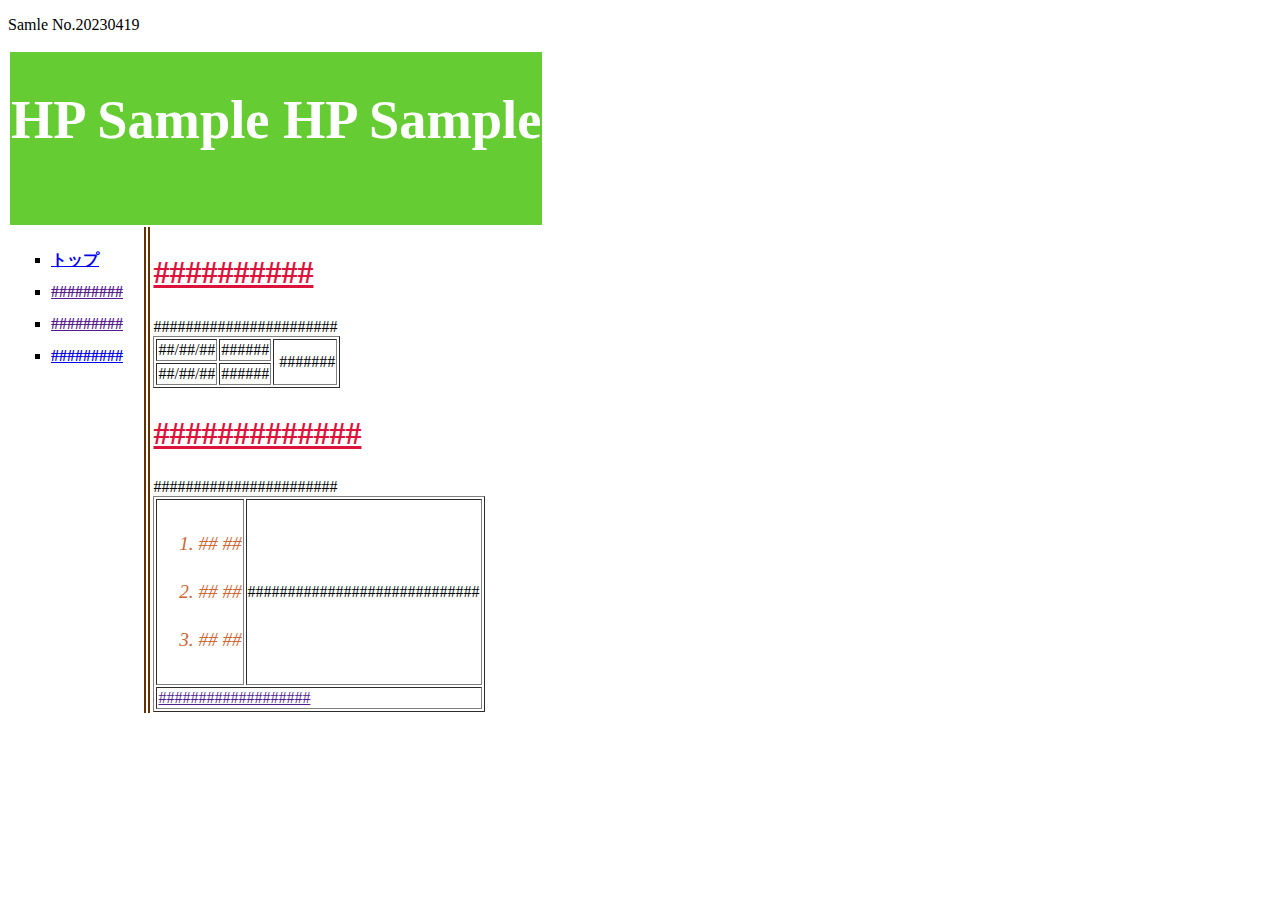
==== index.html @ be8fa56a "Add files via upload" ====
<!DOCTYPE html>
<html lang="ja">
<head>
    <meta charset="UTF-8">
    <meta http-equiv="X-UA-Compatible" content="IE=edge">
    <meta name="viewport" content="width=device-width, initial-scale=1.0">
    <title> HPサンプルトップ</title>
    <link rel="stylesheet" href="style.css">
</head>
<body>
<p>Samle No.20230419</p>
<table border="0">
    <tr>
        <td colspan="2" id="top">
            <h1>HP Sample HP Sample</h1>
            <br>
            <img src="" alt="">
        </td>
    </tr>
    <tr>
        <td id="navi">
            <ul>
                <li><a href="index.html">トップ</a></li>
                <li><a href=""">#########</a></li>
                <li><a href="">#########</a></li>
                <li><a href="mailto:">#########</a></li>
                <a href="" target="_blank"><img src="" width="50px"></a>
            </ul>
        </td>
        <td>
            <h2>##########</h2>
            #######################<br>
            <table border="1">
                <tr>
                    <td>##/##/##</td>
                    <td>######</td>
                    <td rowspan="2"><img src=""> ####### </td>
                </tr>
                <tr>
                    <td>##/##/##</td>
                    <td>######</td>
                </tr>
            </table>
            <h2>#############</h2>
            #######################<br>
            <table border="1">
                <tr>
                    <td>
                        <ol>
                            <li>  ##  ##  </li>
                            <li>  ##  ##  </li>
                            <li>  ##  ##  </li>
                        </ol>
                    </td>
                    <td>#############################</td>
                </tr>
                <tr>
                    <td colspan="2"><a href="">###################</a></td>
                </tr>
            </table>
        </td>
    </tr>
</table>
</body>
</html>
---- style.css ----
body {
    background-image: url();
    background-repeat: repeat-y;
}
#top {
    color: #ffffff;
    background-color: #66cc33;
}
#navi {
    vertical-align: top;
    border-right-width: 6px;
    border-right-style: double;
    border-right-color: #663300;
}
h1 {
    font-size: 340%;
    text-align: center;
}
h2 {
    font-size: 200%;
    text-decoration: underline;
    color: crimson;
}
ol {
    font-style: italic;
    font-size: 120%;
    line-height: 2.5;
    color: #cc6633;
}
ul {
    font-weight: bold;
    line-height: 2;
    background-image: url();
    list-style-type: square;
}
a:hover {
    position: relative;
    left: 2px;
    top: 2px;
}
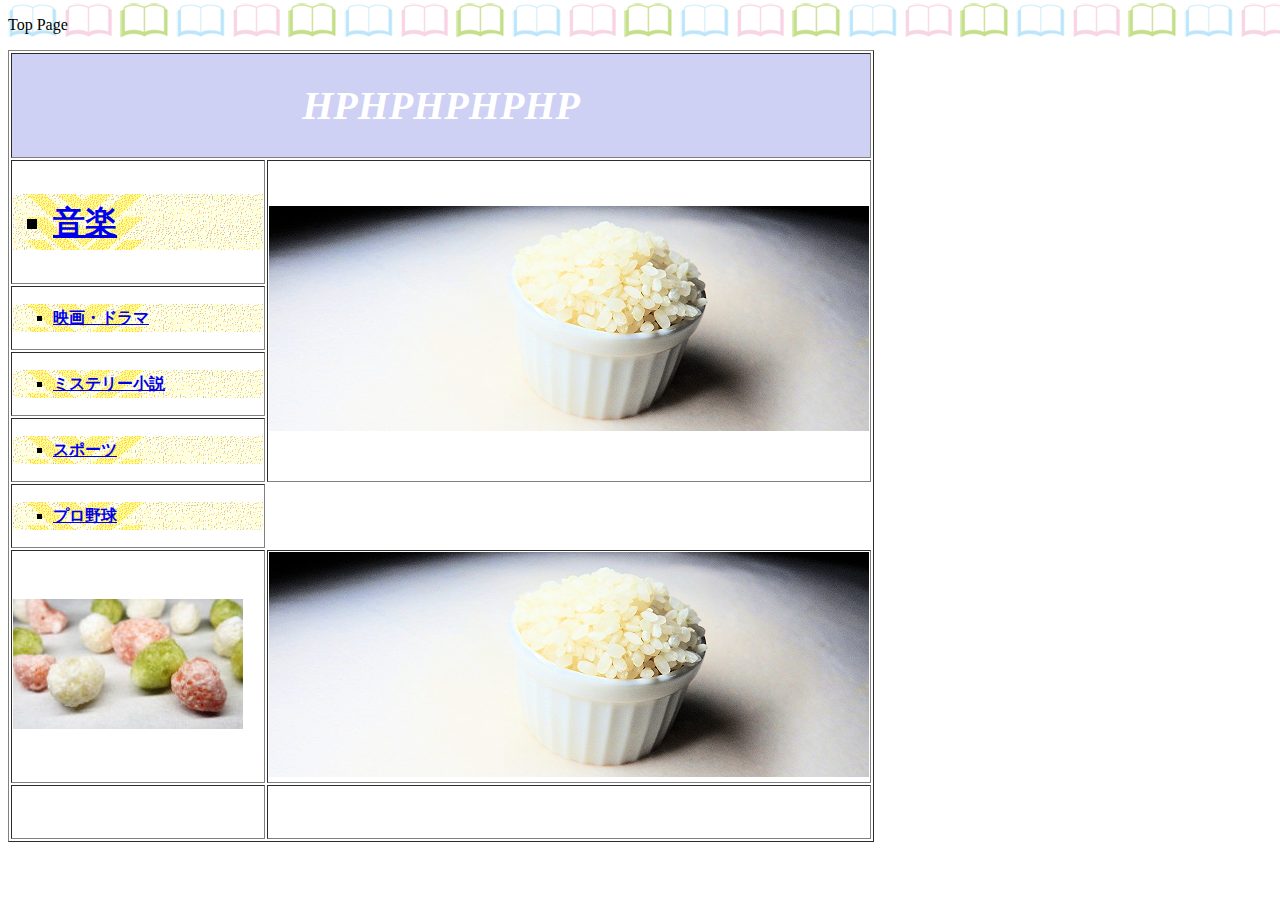
==== commit 01977e60: "Add files via upload" ====
--- a/index.html
+++ b/index.html
@@ -4,62 +4,40 @@
     <meta charset="UTF-8">
     <meta http-equiv="X-UA-Compatible" content="IE=edge">
     <meta name="viewport" content="width=device-width, initial-scale=1.0">
-    <title> HPサンプルトップ</title>
+    <title>HP Sample Top</title>
     <link rel="stylesheet" href="style.css">
 </head>
 <body>
-<p>Samle No.20230419</p>
-<table border="0">
+<p>Top Page</p>
+<table border="1">
+    <tr><td colspan="2" id="top"><h1>HPHPHPHPHP</h1></td></tr>
     <tr>
-        <td colspan="2" id="top">
-            <h1>HP Sample HP Sample</h1>
-            <br>
-            <img src="" alt="">
-        </td>
-    </tr>
+        <td class="masa1"><ul>
+                <li><a href="page1.html" target="_blank">音楽</a></li>
+            </ul></td>
+        <td rowspan="4"><img src="pic3.jpg" alt=""></td></tr>
     <tr>
-        <td id="navi">
-            <ul>
-                <li><a href="index.html">トップ</a></li>
-                <li><a href=""">#########</a></li>
-                <li><a href="">#########</a></li>
-                <li><a href="mailto:">#########</a></li>
-                <a href="" target="_blank"><img src="" width="50px"></a>
-            </ul>
-        </td>
-        <td>
-            <h2>##########</h2>
-            #######################<br>
-            <table border="1">
-                <tr>
-                    <td>##/##/##</td>
-                    <td>######</td>
-                    <td rowspan="2"><img src=""> ####### </td>
-                </tr>
-                <tr>
-                    <td>##/##/##</td>
-                    <td>######</td>
-                </tr>
-            </table>
-            <h2>#############</h2>
-            #######################<br>
-            <table border="1">
-                <tr>
-                    <td>
-                        <ol>
-                            <li>  ##  ##  </li>
-                            <li>  ##  ##  </li>
-                            <li>  ##  ##  </li>
-                        </ol>
-                    </td>
-                    <td>#############################</td>
-                </tr>
-                <tr>
-                    <td colspan="2"><a href="">###################</a></td>
-                </tr>
-            </table>
-        </td>
-    </tr>
+        <td><ul>
+                <li><a href="page2.html" target="_blank">映画・ドラマ</a></li>
+            </ul></td></tr>
+    <tr>
+        <td><ul>
+                <li><a href="page3.html" target="_blank">ミステリー小説</a></li>
+            </ul></td></tr>
+    <tr>
+        <td><ul>
+                <li><a href="page4.html" target="_blank">スポーツ</a></li>
+            </ul></td></tr>
+    <tr>
+        <td><ul>
+                <li><a href="page5.html" target="_blank">プロ野球</a></li>
+            </ul></td></tr>
+
+
+    <tr><td class="cell"><img src="pic2.jpg"></td>
+        <td class="cell"><img src="pic3.jpg"></td></tr>
+    <tr><td class="cell"><img src=""></td>
+        <td class="cell"><img src=""></td></tr>
 </table>
 </body>
 </html>--- a/style.css
+++ b/style.css
@@ -1,10 +1,16 @@
 body {
-    background-image: url();
-    background-repeat: repeat-y;
+    background-image: url(back.png);
+    background-repeat: repeat-x;
 }
 #top {
     color: #ffffff;
-    background-color: #66cc33;
+    background-color: #333dcc3d;
+}
+#main {
+    font-size: 200%;
+}
+.miku {
+    text-align: left;
 }
 #navi {
     vertical-align: top;
@@ -12,14 +18,36 @@
     border-right-style: double;
     border-right-color: #663300;
 }
+.masa1 {
+    font-size: 200%;
+    list-style-type: none;
+}
+.cell {
+    width: 250px;
+    height: 50px;
+}
 h1 {
-    font-size: 340%;
+    font-size: 250%;
     text-align: center;
+    font-style: italic;
 }
 h2 {
     font-size: 200%;
     text-decoration: underline;
     color: crimson;
+}
+h3 {
+    font-size: 175%;
+    font-style: italic;
+    color: darkviolet;
+    background-color: antiquewhite;
+    background-image: url(back.png);
+}
+h4 {
+    font-size: 125%;
+    color: #663300;
+    text-align: center;
+    background-image: url(back2.jpg);
 }
 ol {
     font-style: italic;
@@ -29,8 +57,8 @@
 }
 ul {
     font-weight: bold;
-    line-height: 2;
-    background-image: url();
+    line-height: 1.75;
+    background-image: url(back1.png);
     list-style-type: square;
 }
 a:hover {
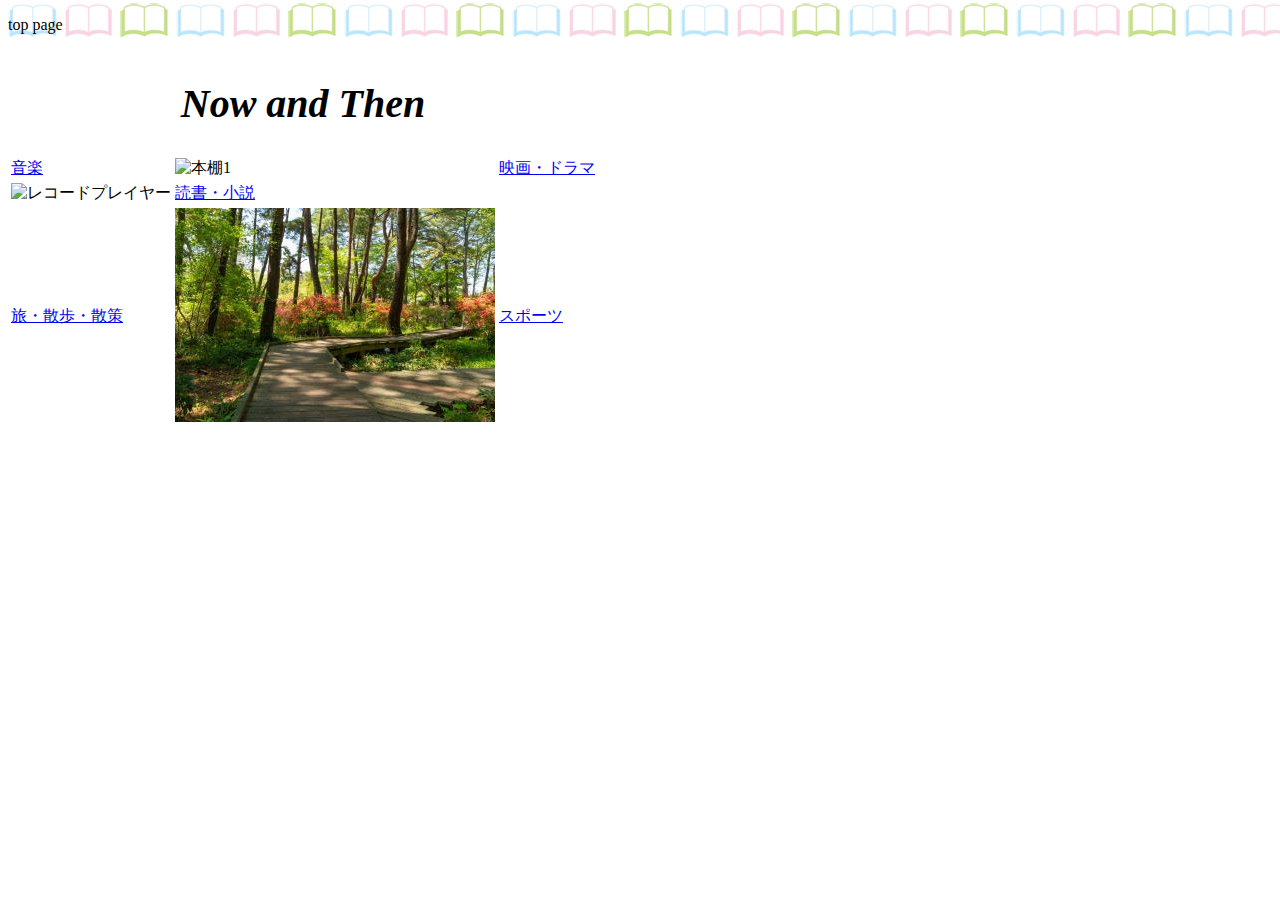
==== commit 224021d5: "Add files via upload" ====
--- a/index.html
+++ b/index.html
@@ -4,40 +4,28 @@
     <meta charset="UTF-8">
     <meta http-equiv="X-UA-Compatible" content="IE=edge">
     <meta name="viewport" content="width=device-width, initial-scale=1.0">
-    <title>HP Sample Top</title>
+    <title>homepage top</title>
     <link rel="stylesheet" href="style.css">
 </head>
 <body>
-<p>Top Page</p>
-<table border="1">
-    <tr><td colspan="2" id="top"><h1>HPHPHPHPHP</h1></td></tr>
+<p>top page</p>
+<table border="0">
+    <tr><td colspan="3"><h1>Now and Then</h1></td></tr>
     <tr>
-        <td class="masa1"><ul>
-                <li><a href="page1.html" target="_blank">音楽</a></li>
-            </ul></td>
-        <td rowspan="4"><img src="pic3.jpg" alt=""></td></tr>
+        <td class="item01"><a href="page1.html" target="_blank">音楽</a></td>
+        <td class="item02"><img src="本棚1_m1.jpg" alt="本棚1" width="320px" height=""></td>
+        <td class="item01"><a href="page2.html" target="_blank">映画・ドラマ</a></td>
+    </tr>
     <tr>
-        <td><ul>
-                <li><a href="page2.html" target="_blank">映画・ドラマ</a></li>
-            </ul></td></tr>
+        <td class="item02"><img src="レコードp1_m1.jpg" alt="レコードプレイヤー"></td>
+        <td class="item01"><a href="page3.html" target="_blank">読書・小説</a></td>
+        <td class="item02"><img src="お菓子2.jpg" alt=""></td>
+    </tr>
     <tr>
-        <td><ul>
-                <li><a href="page3.html" target="_blank">ミステリー小説</a></li>
-            </ul></td></tr>
-    <tr>
-        <td><ul>
-                <li><a href="page4.html" target="_blank">スポーツ</a></li>
-            </ul></td></tr>
-    <tr>
-        <td><ul>
-                <li><a href="page5.html" target="_blank">プロ野球</a></li>
-            </ul></td></tr>
-
-
-    <tr><td class="cell"><img src="pic2.jpg"></td>
-        <td class="cell"><img src="pic3.jpg"></td></tr>
-    <tr><td class="cell"><img src=""></td>
-        <td class="cell"><img src=""></td></tr>
+        <td class="item01"><a href="page4.html" target="_blank">旅・散歩・散策</a></td>
+        <td class="item02"><img src="fukei2_m1.jpg" alt="ベンチ"></td>
+        <td class="item01"><a href="page5.html" target="_blank">スポーツ</a></td>
+    </tr>
 </table>
 </body>
 </html>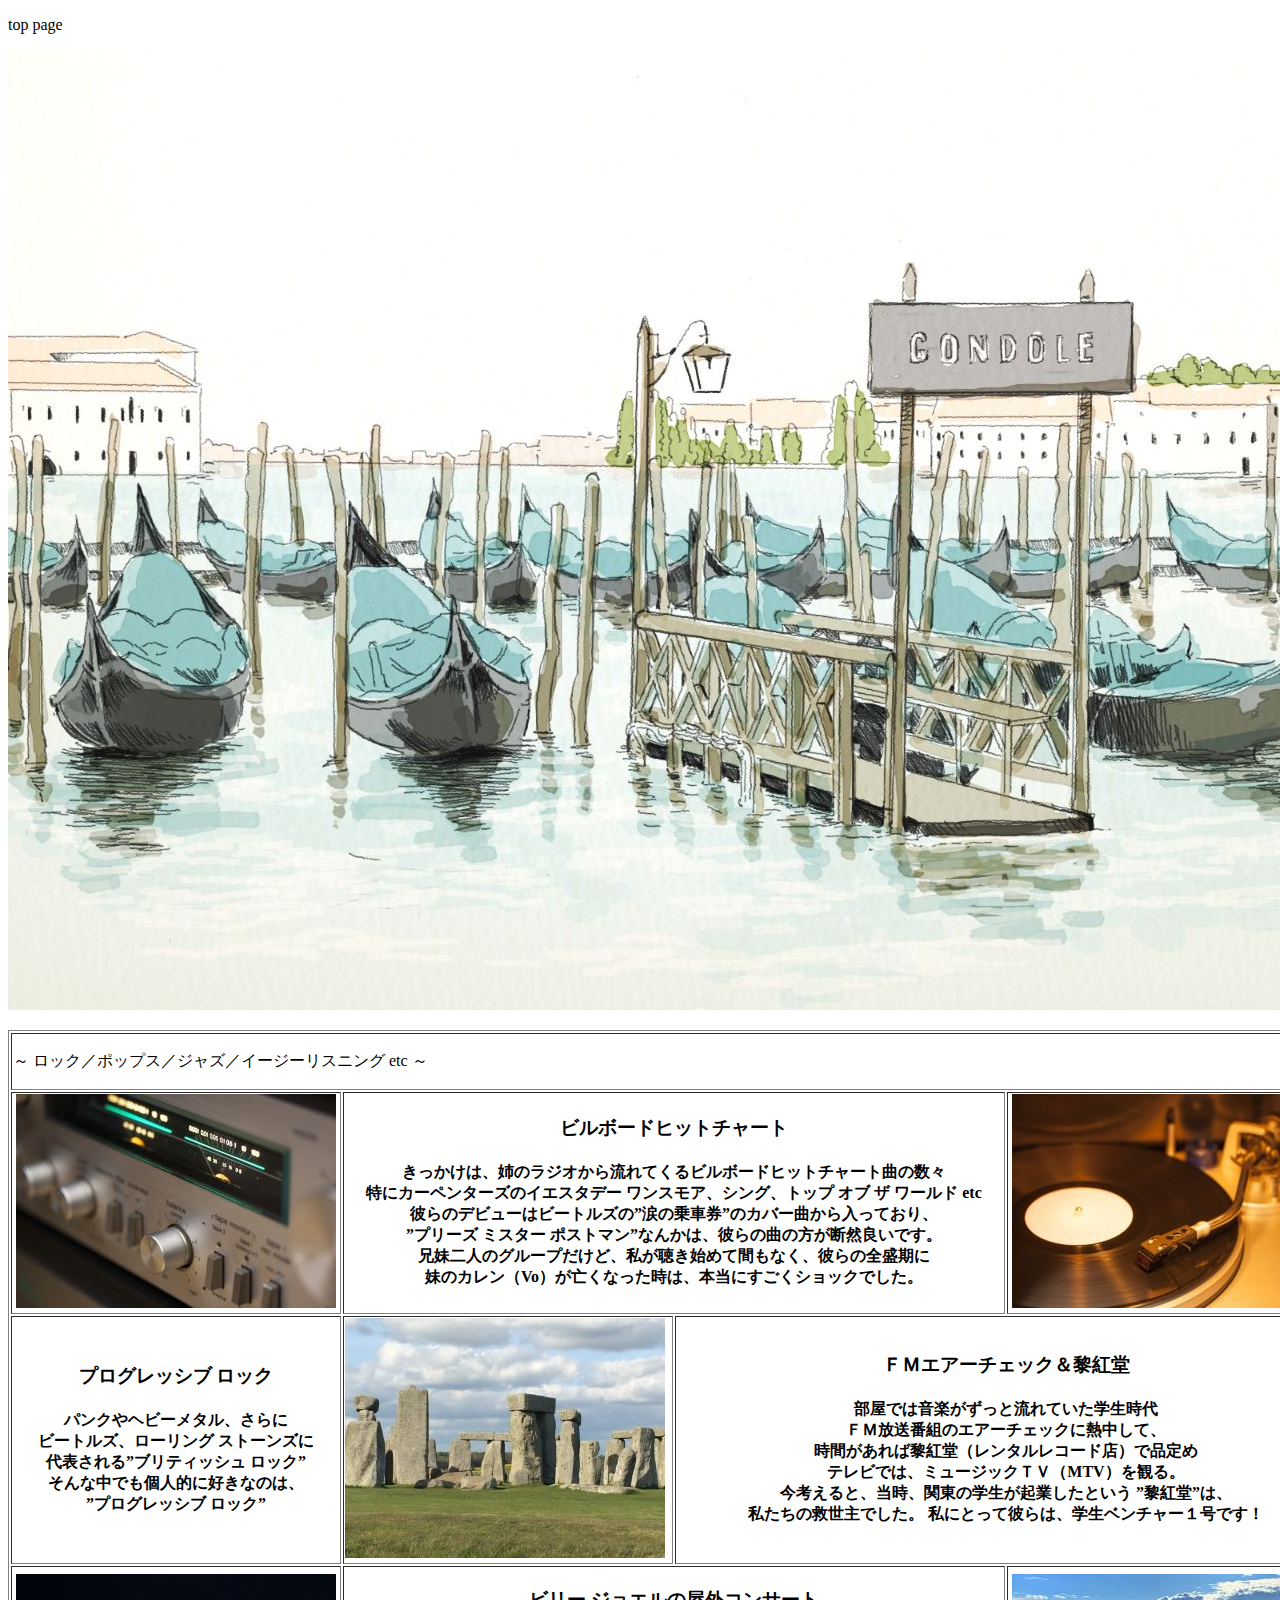
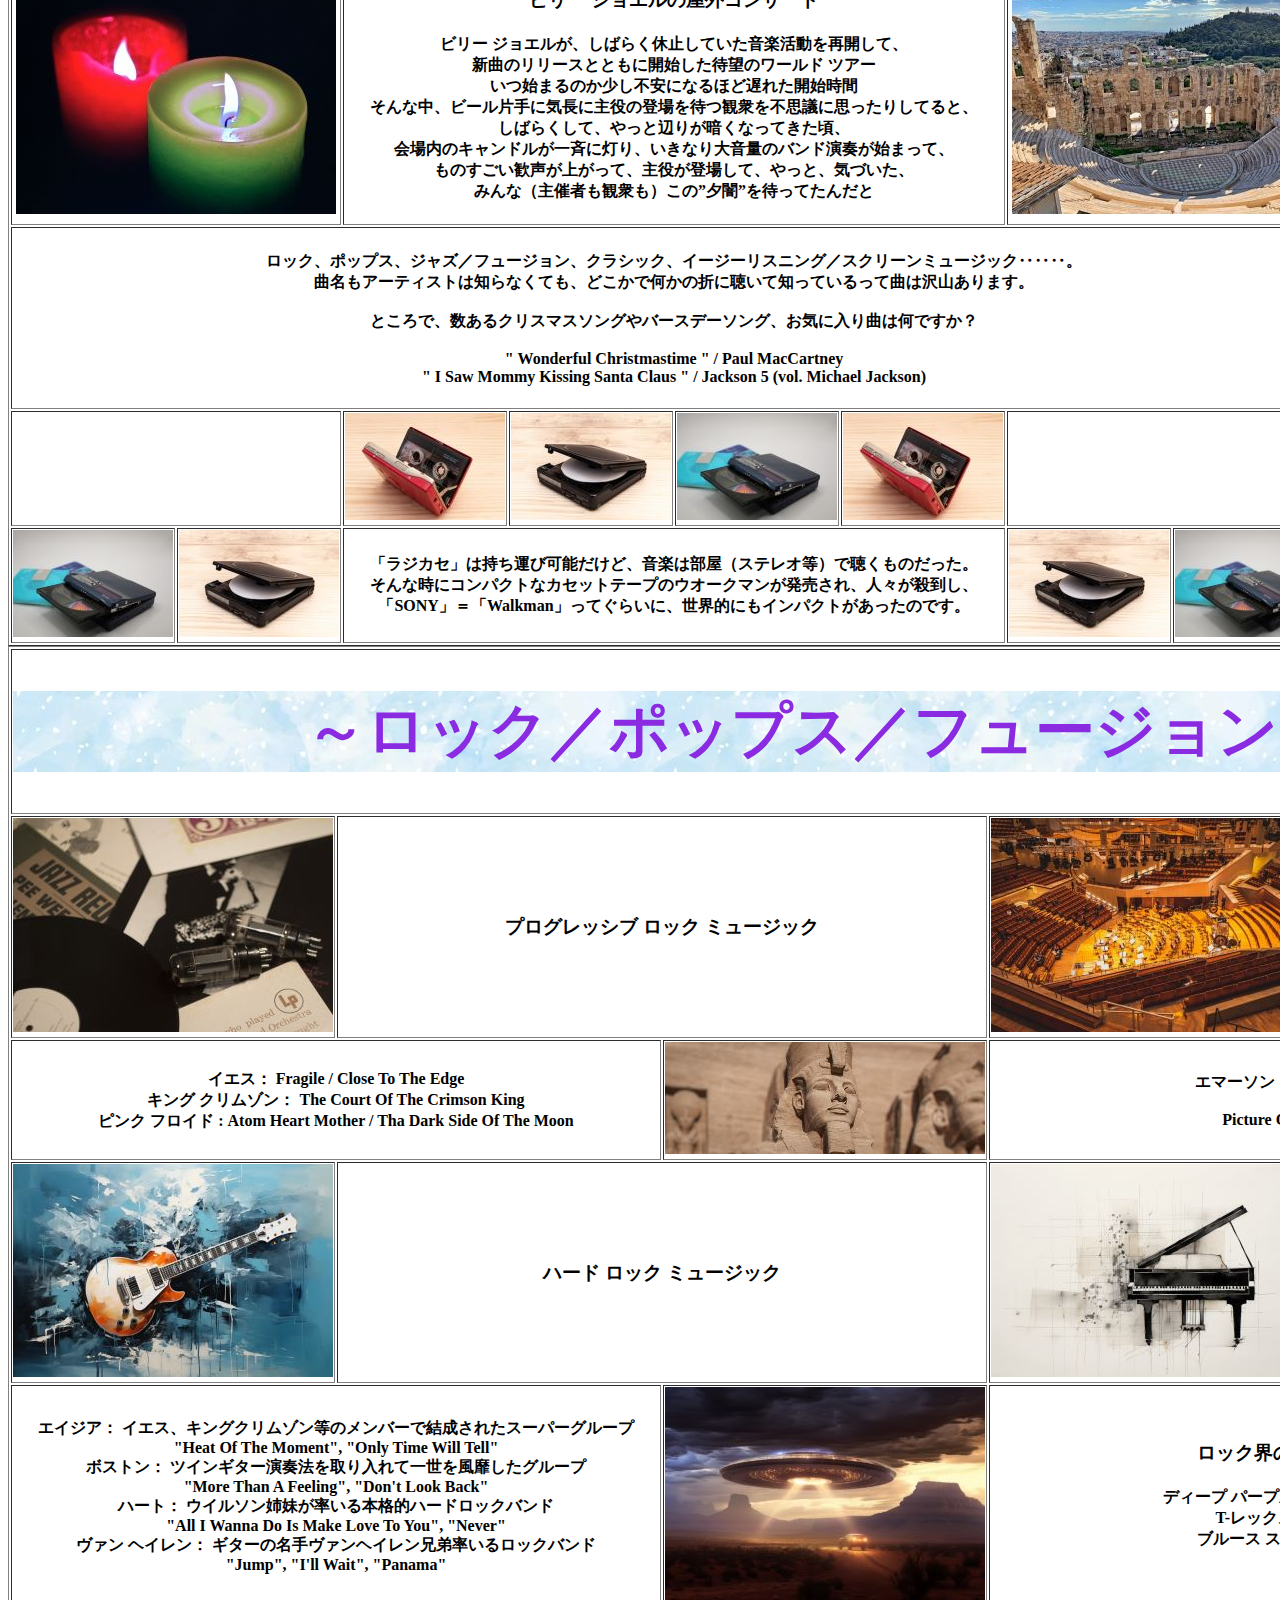
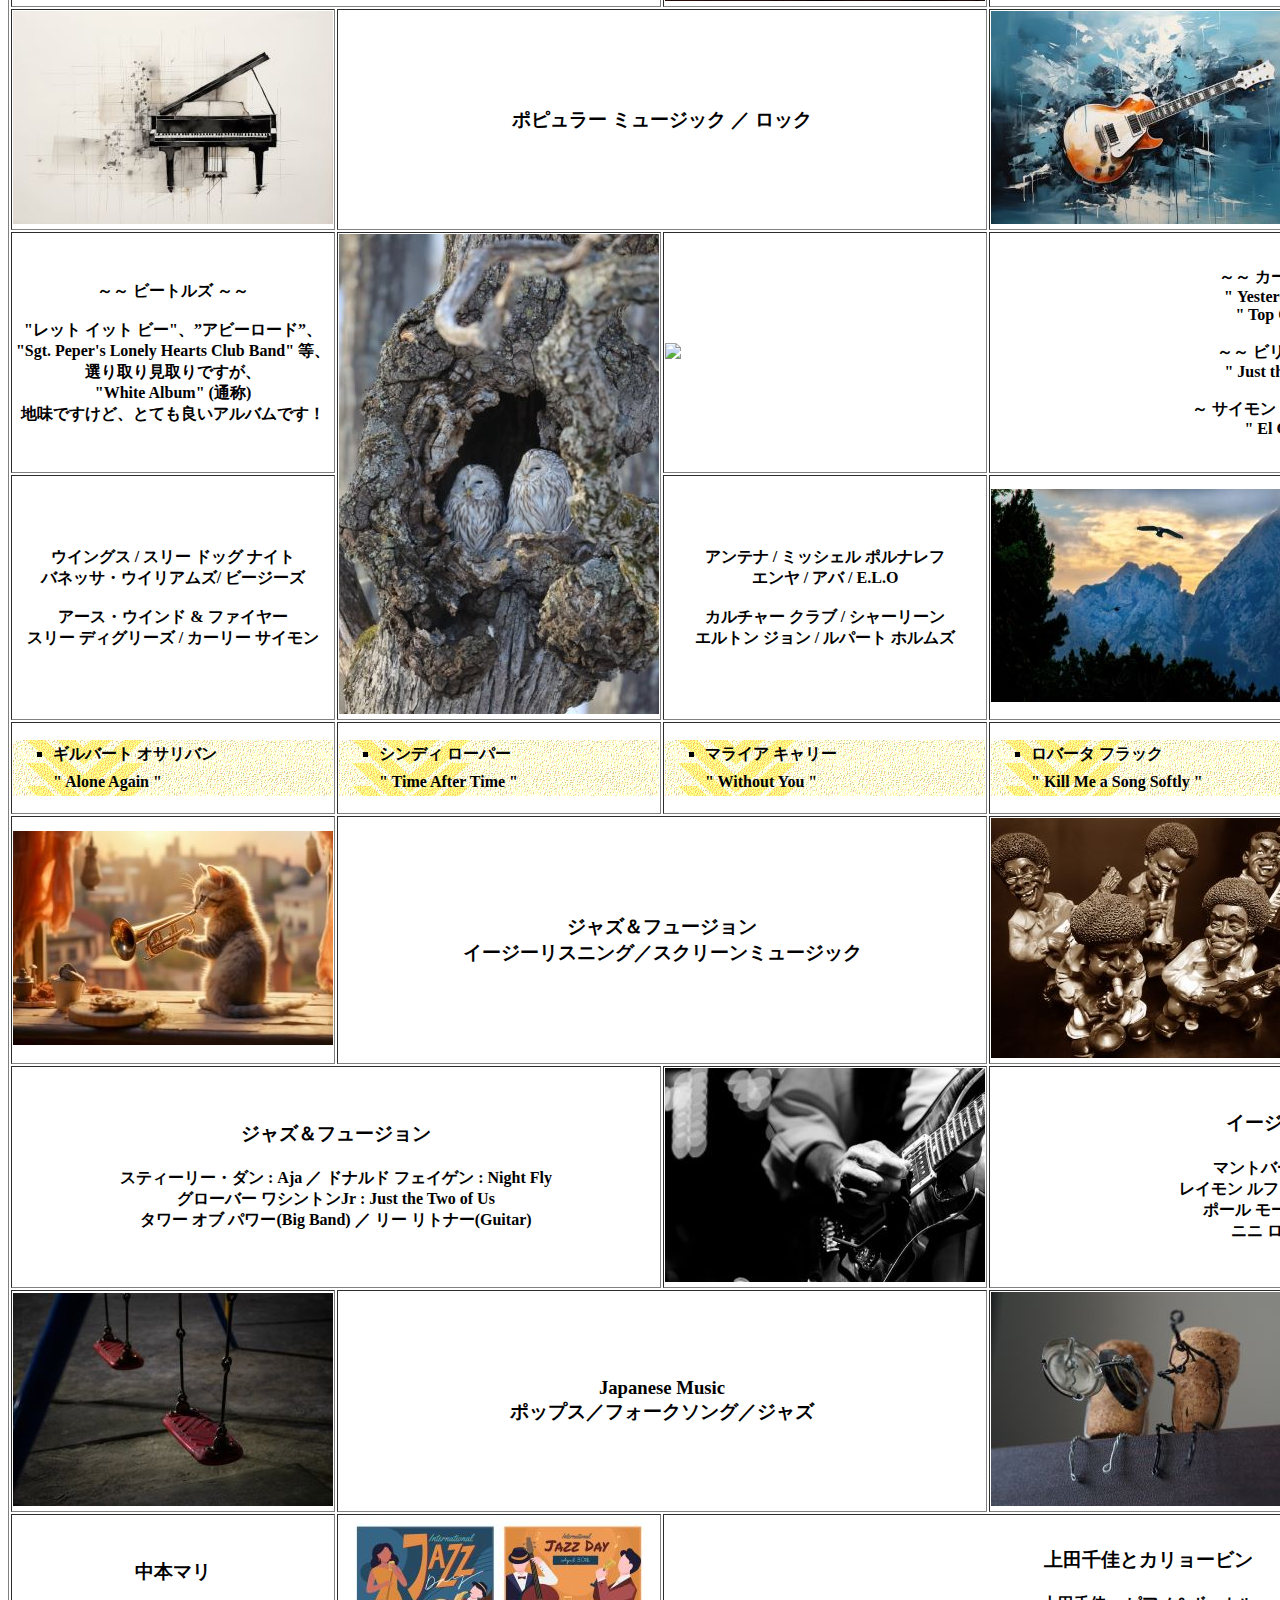
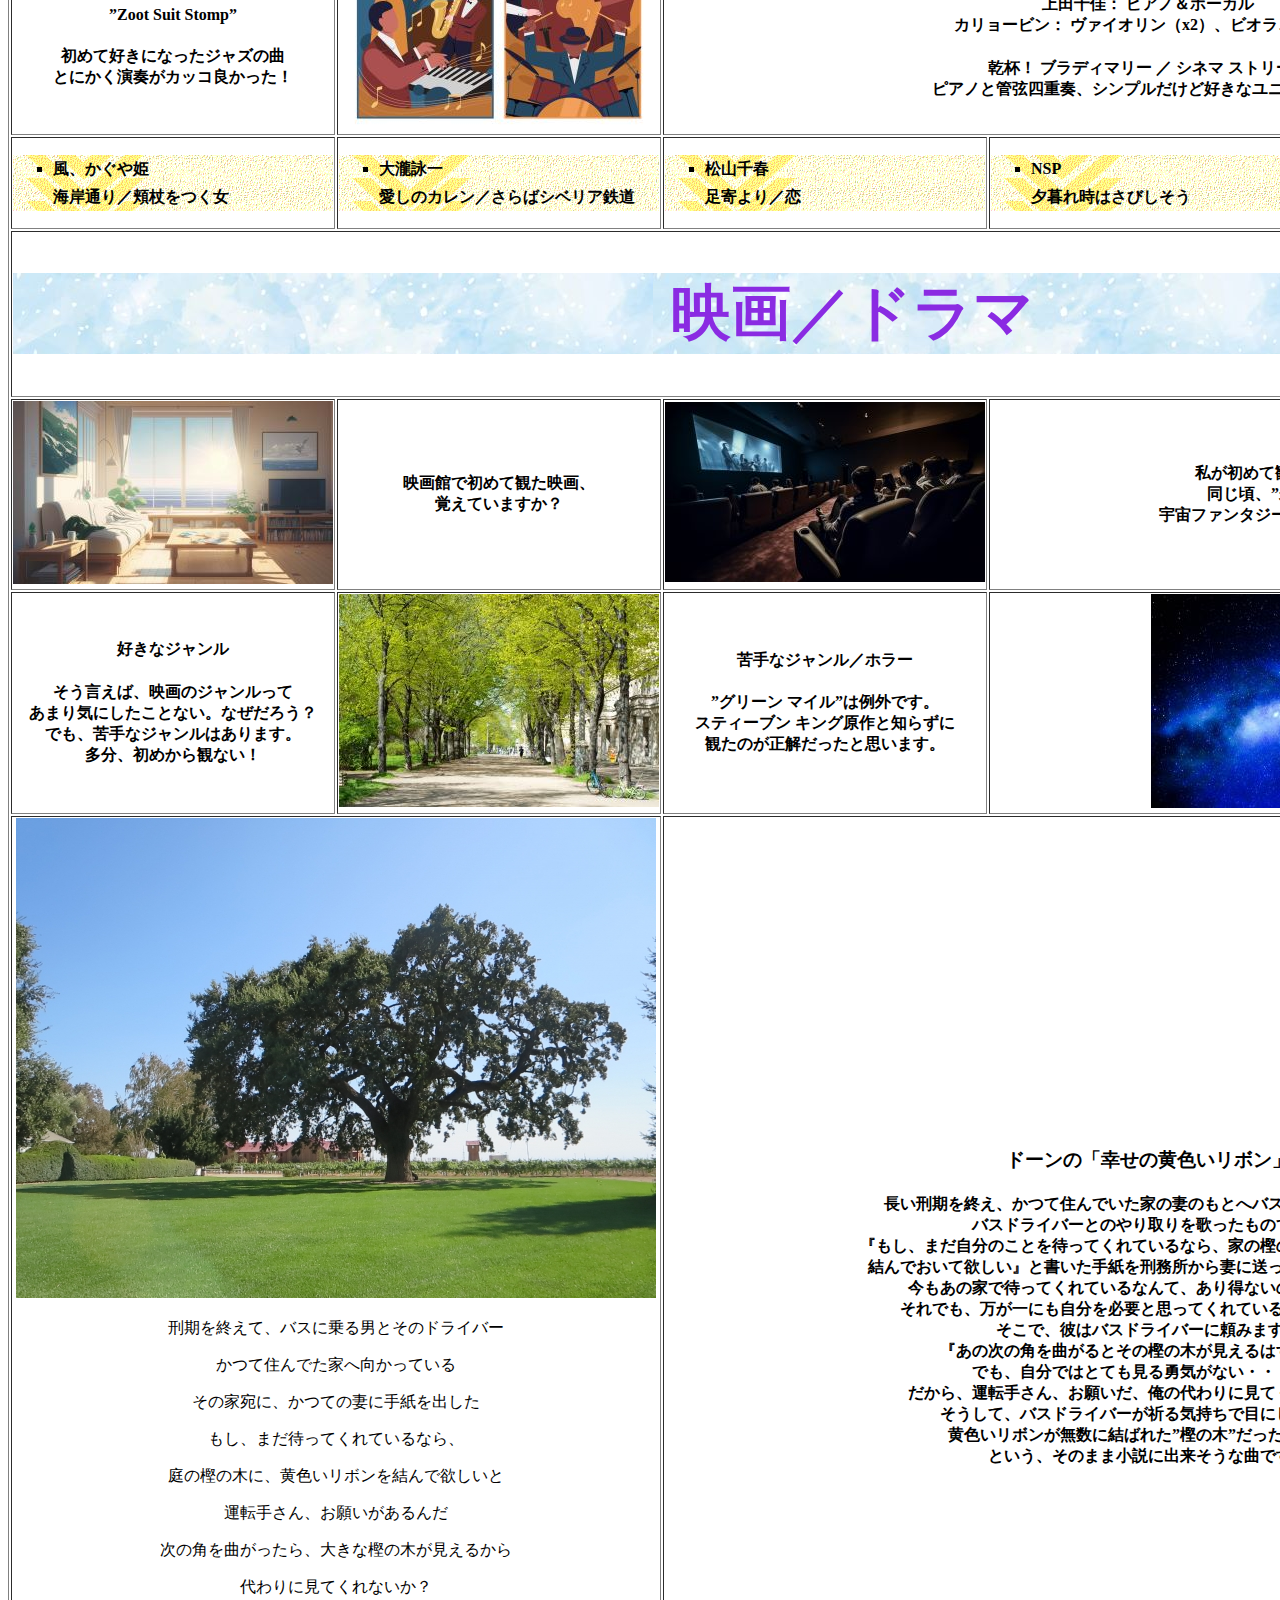
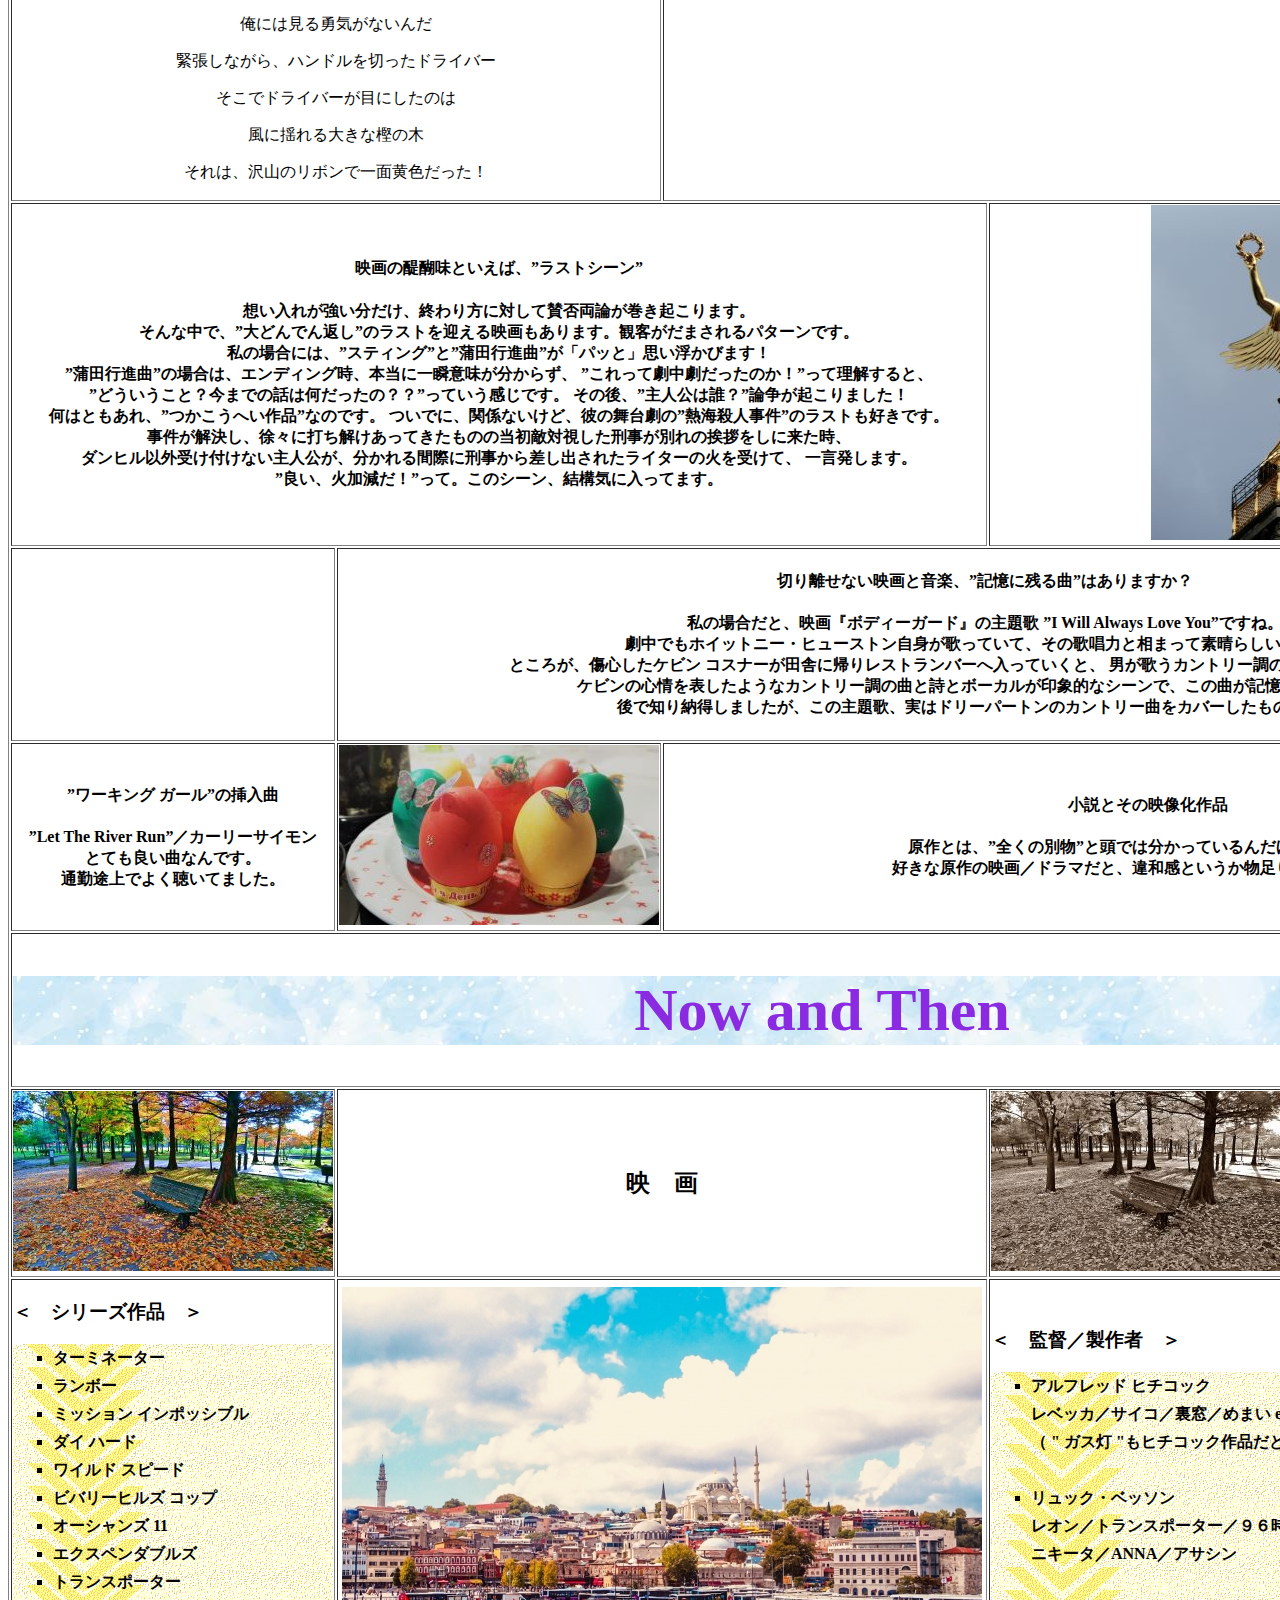
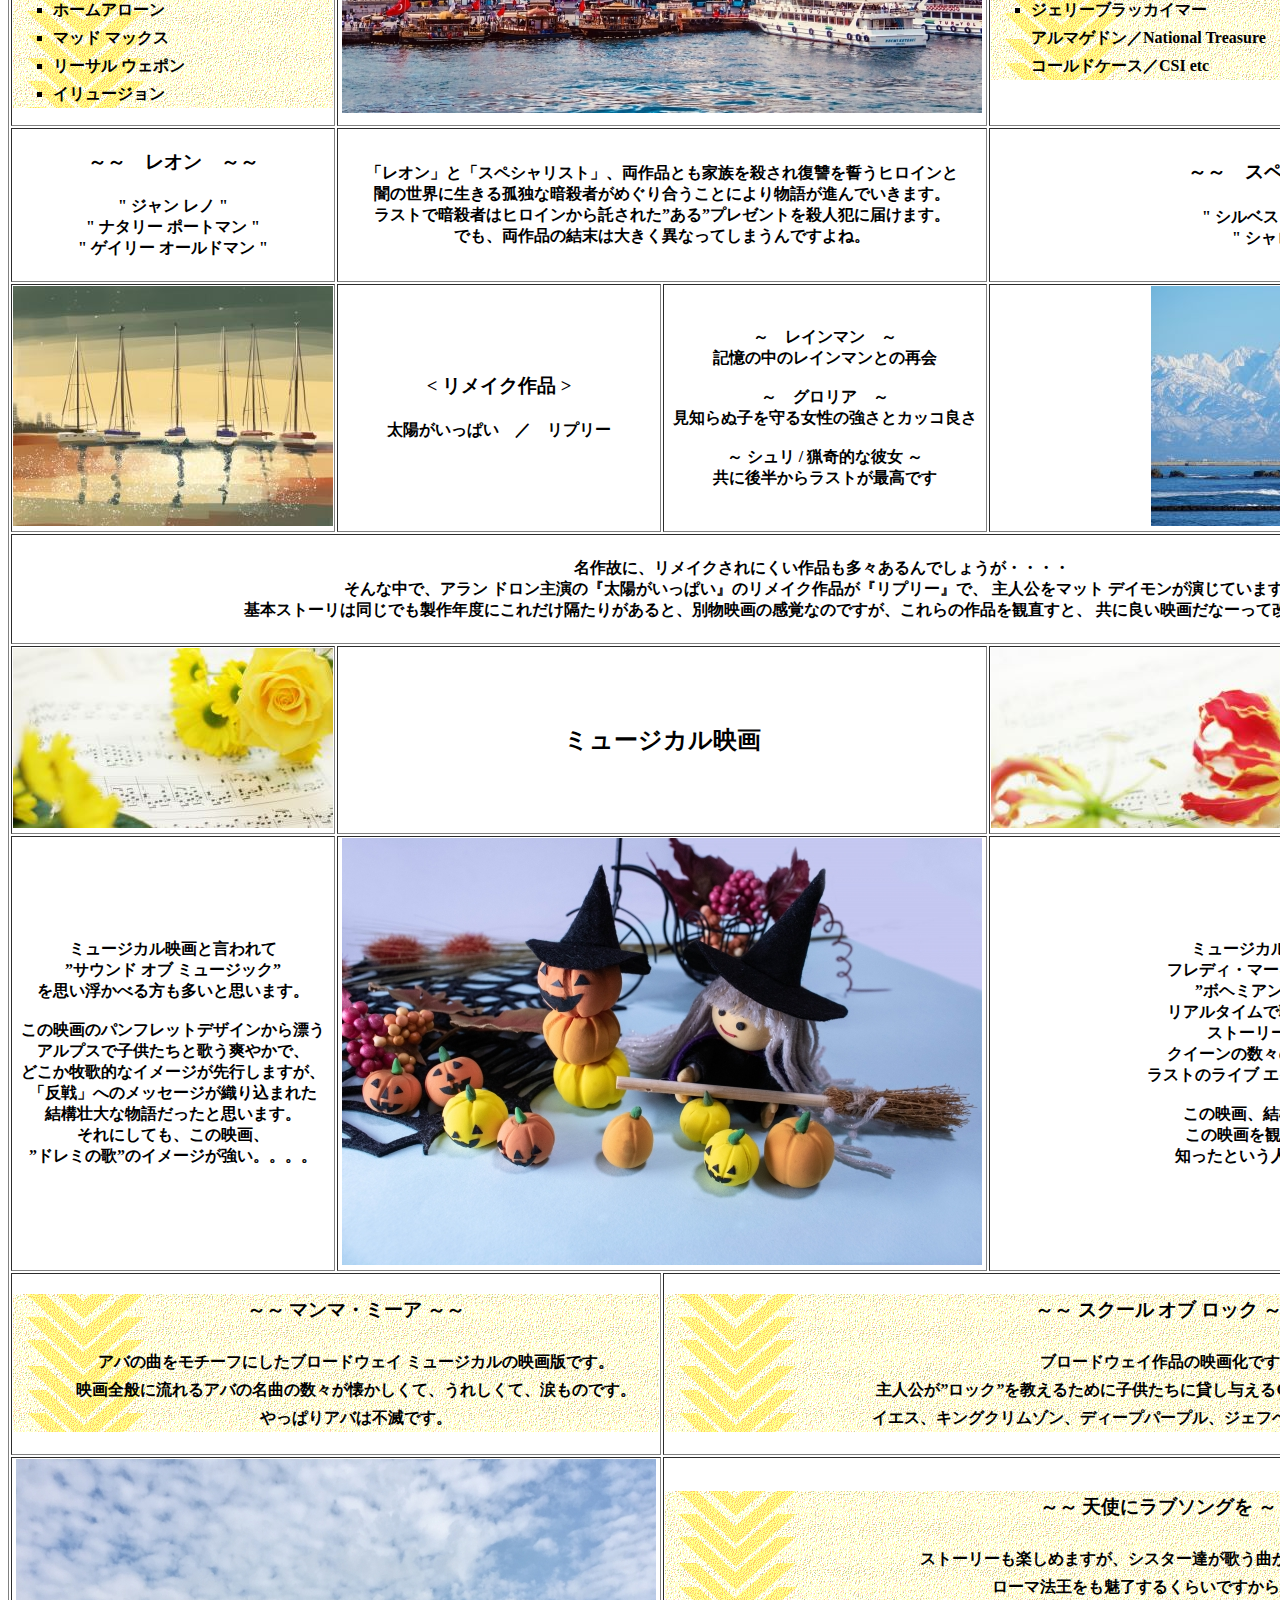
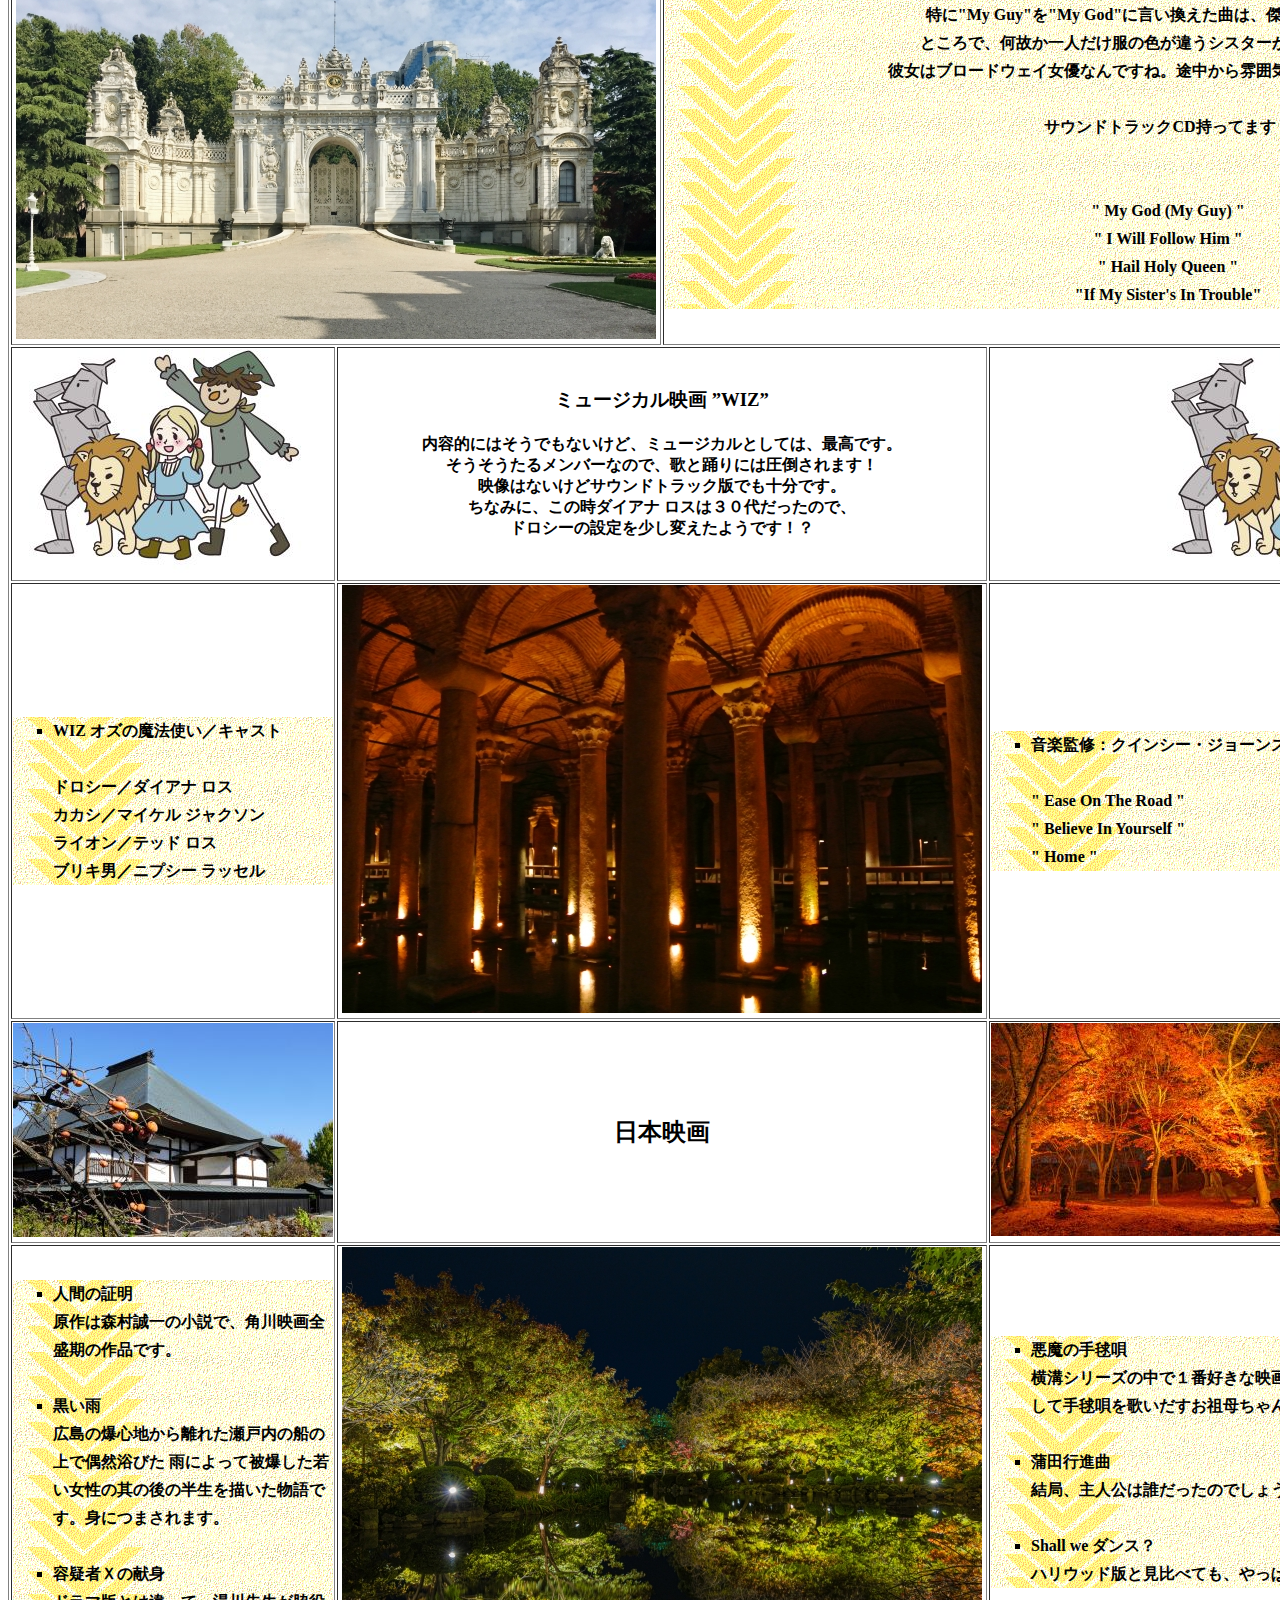
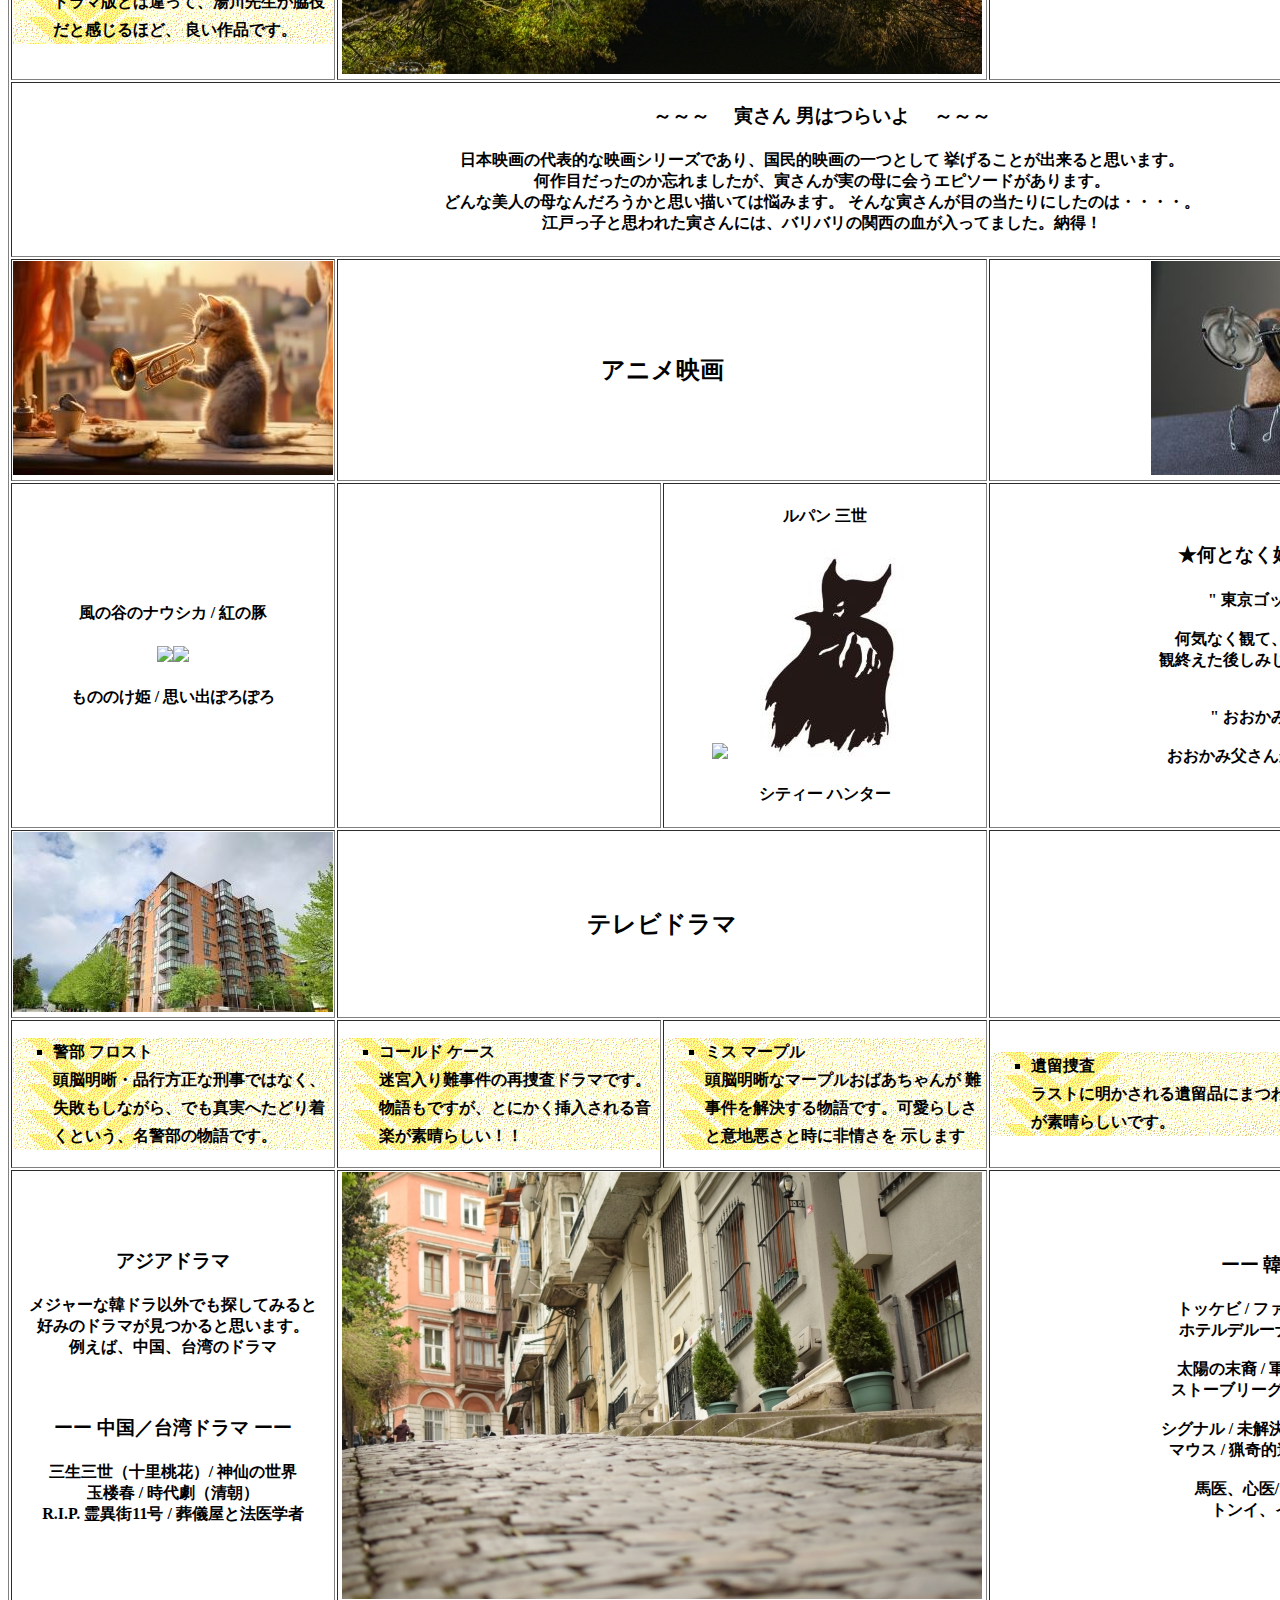
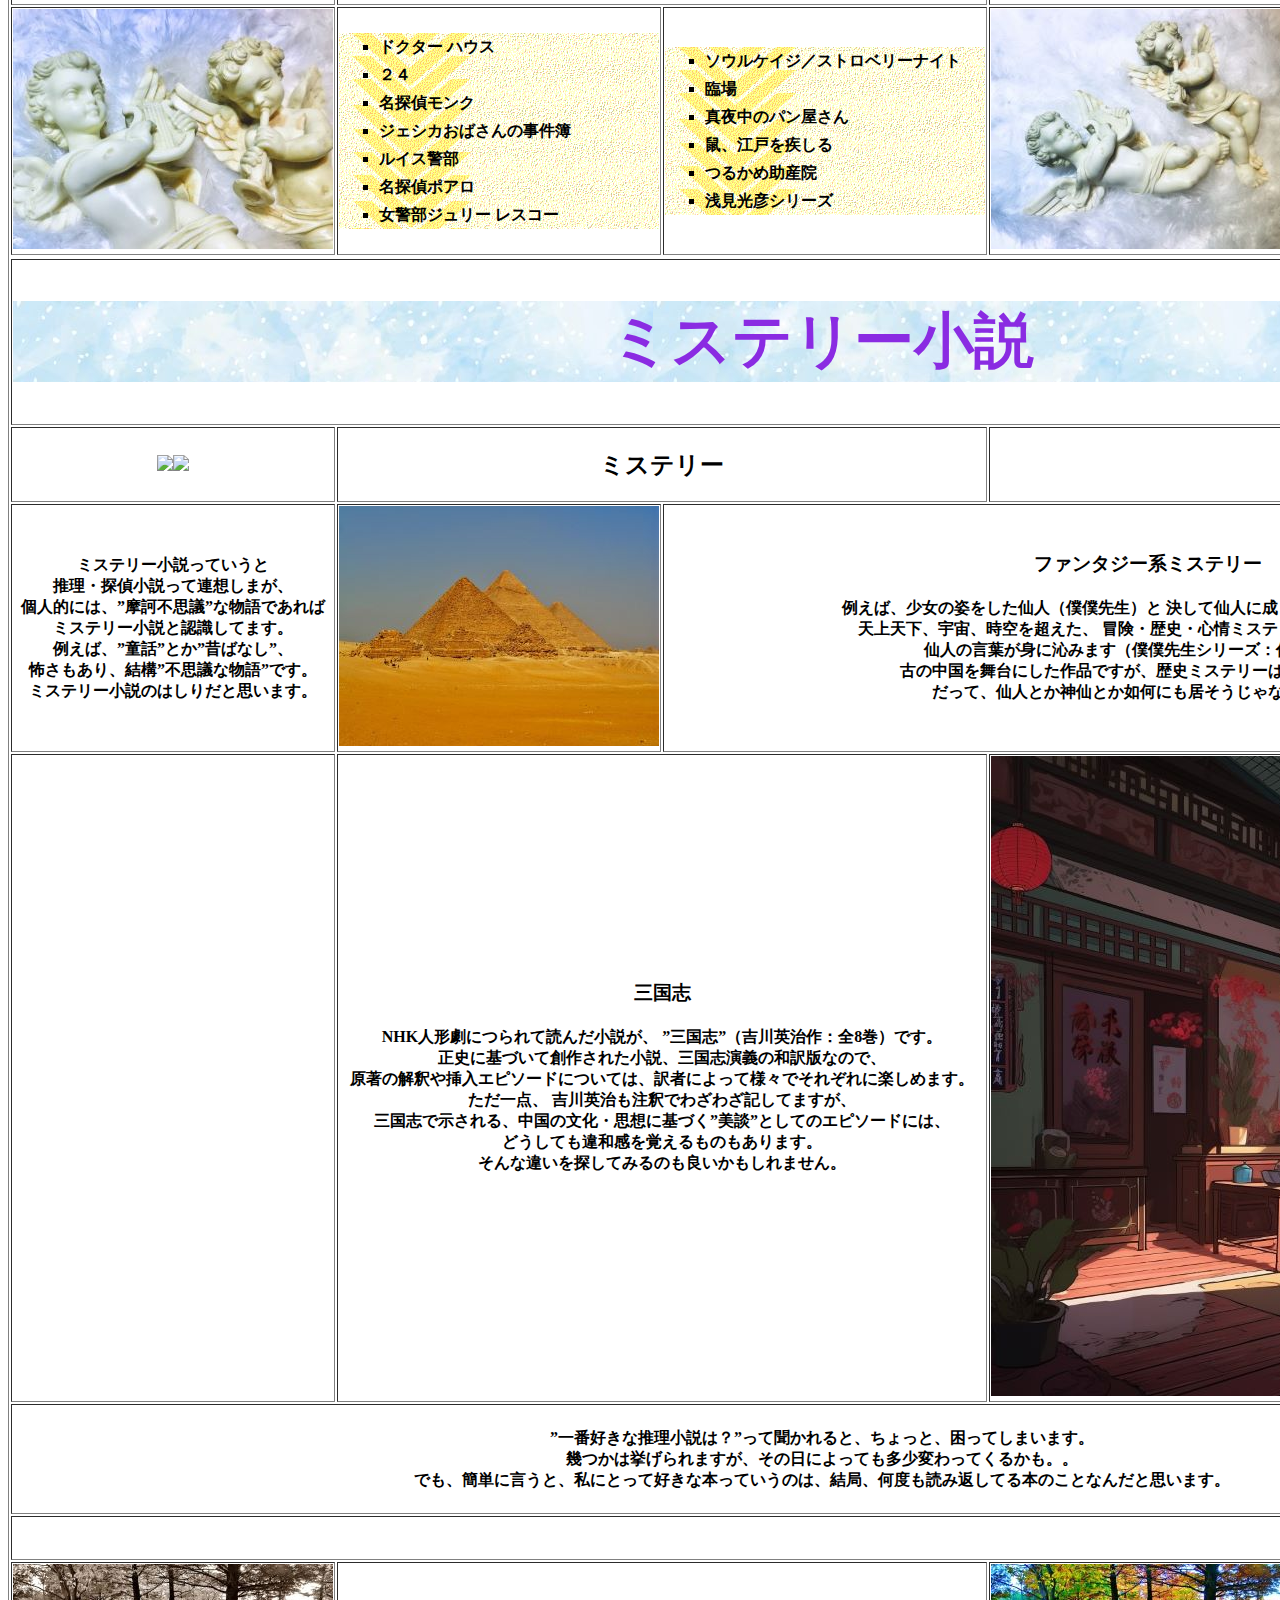
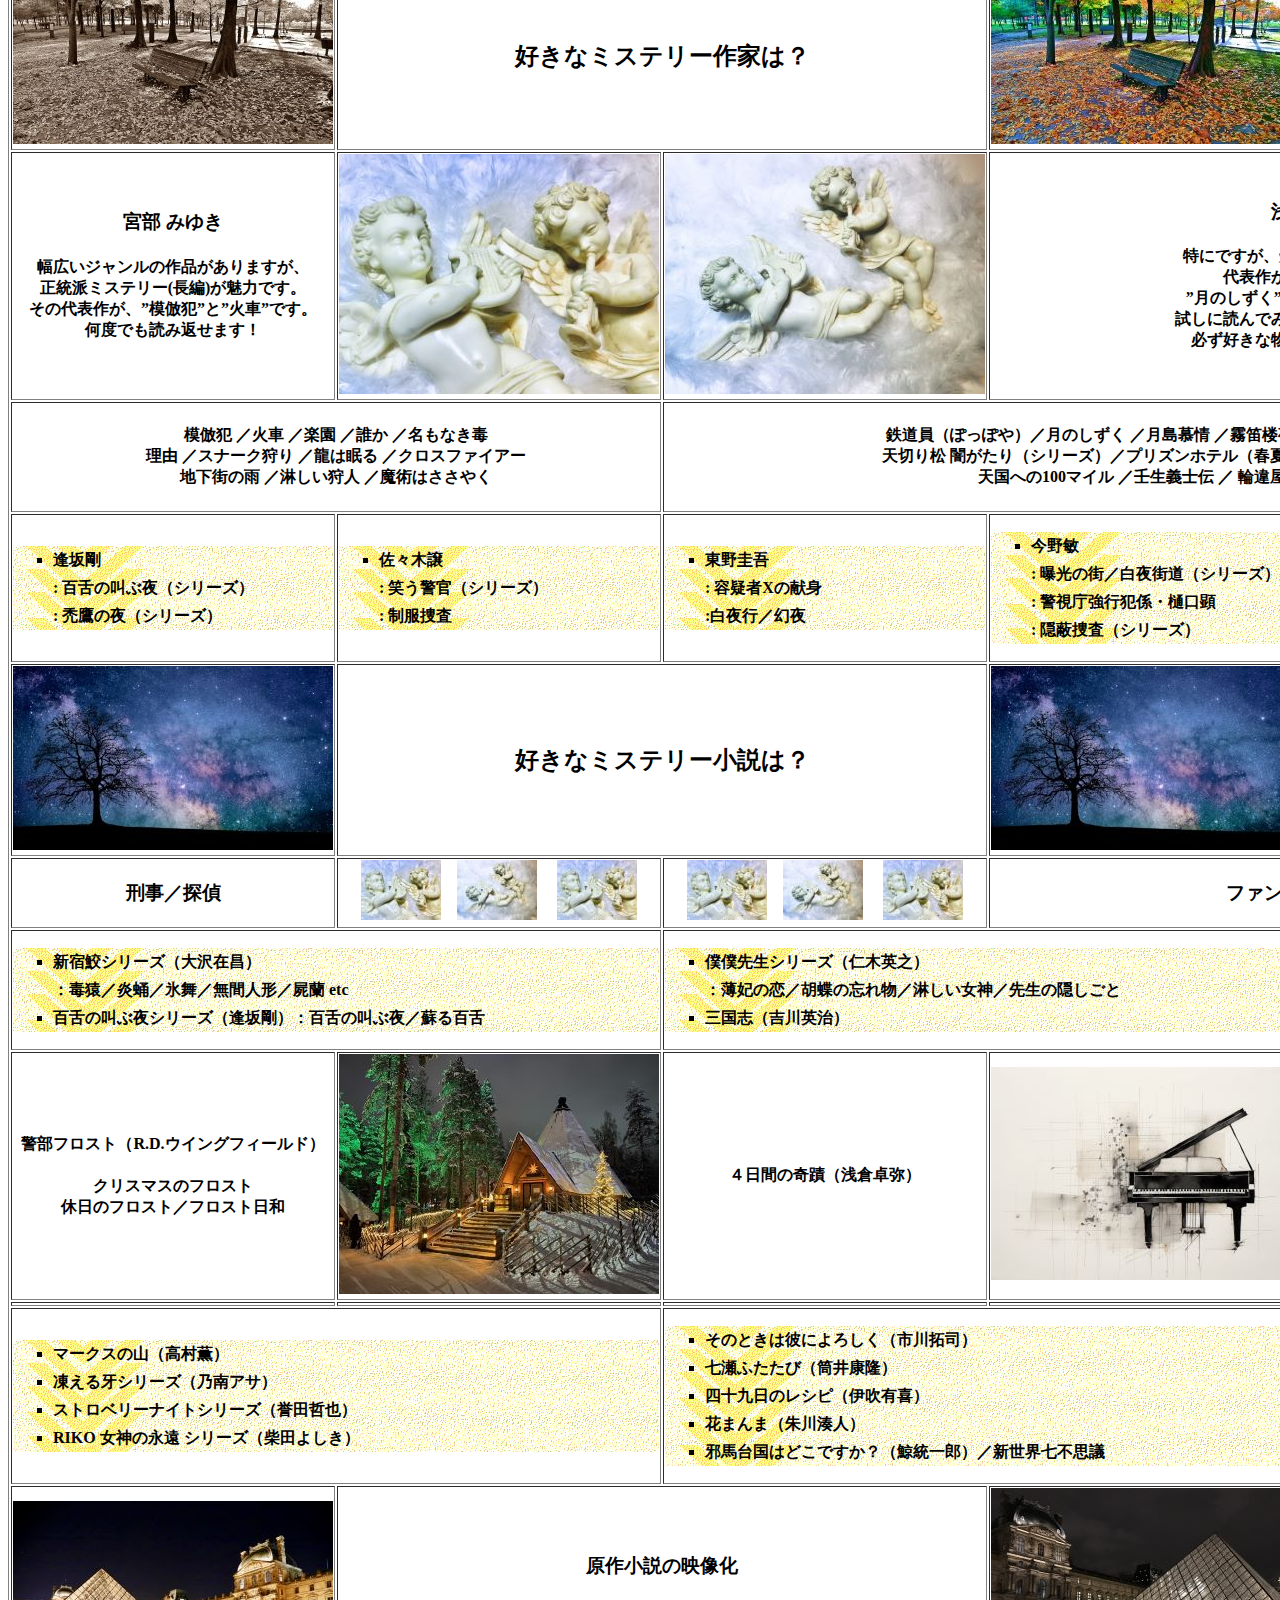
==== commit e808920c: "Add files via upload" ====
--- a/index.html
+++ b/index.html
@@ -2,30 +2,957 @@
 <html lang="ja">
 <head>
     <meta charset="UTF-8">
-    <meta http-equiv="X-UA-Compatible" content="IE=edge">
     <meta name="viewport" content="width=device-width, initial-scale=1.0">
-    <title>homepage top</title>
+    <title>HP hp</title>
     <link rel="stylesheet" href="style.css">
 </head>
 <body>
 <p>top page</p>
-<table border="0">
-    <tr><td colspan="3"><h1>Now and Then</h1></td></tr>
-    <tr>
-        <td class="item01"><a href="page1.html" target="_blank">音楽</a></td>
-        <td class="item02"><img src="本棚1_m1.jpg" alt="本棚1" width="320px" height=""></td>
-        <td class="item01"><a href="page2.html" target="_blank">映画・ドラマ</a></td>
+
+<div class="container">
+    <img src="fukei15_mb.jpg" border="0" />
+      <div class="snows">
+          <span></span><span></span><span></span><span></span><span></span>
+          <span></span><span></span><span></span><span></span><span></span>
+          <span></span><span></span><span></span><span></span><span></span>
+          <span></span><span></span><span></span><span></span><span></span>
+          <span></span><span></span><span></span><span></span><span></span>
+          <span></span><span></span><span></span><span></span><span></span>
+          <span></span><span></span><span></span><span></span><span></span>
+          <span></span><span></span><span></span><span></span><span></span>
+          <span></span><span></span><span></span><span></span><span></span>
+          <span></span><span></span><span></span><span></span><span></span>
+      </div>
+      <p></p>
+</div>
+
+<table border="1">
+    <tr>
+        <td colspan="8">
+            <div><p class="text_1">～ ロック／ポップス／ジャズ／イージーリスニング etc ～</p></div></td>
     </tr>
-    <tr>
-        <td class="item02"><img src="レコードp1_m1.jpg" alt="レコードプレイヤー"></td>
-        <td class="item01"><a href="page3.html" target="_blank">読書・小説</a></td>
-        <td class="item02"><img src="お菓子2.jpg" alt=""></td>
+    <tr><td colspan="2" align="center"><img src="アンプ2_m1.jpg" alt=""></td>
+        <td colspan="4" align="center">
+        <h3>ビルボードヒットチャート</h3>
+        <h4>きっかけは、姉のラジオから流れてくるビルボードヒットチャート曲の数々<br>
+        特にカーペンターズのイエスタデー ワンスモア、シング、トップ オブ ザ ワールド etc<br>
+        彼らのデビューはビートルズの”涙の乗車券”のカバー曲から入っており、<br>
+        ”プリーズ ミスター ポストマン”なんかは、彼らの曲の方が断然良いです。<br>
+        兄妹二人のグループだけど、私が聴き始めて間もなく、彼らの全盛期に<br>
+        妹のカレン（Vo）が亡くなった時は、本当にすごくショックでした。</h4></td>
+        <td colspan="2" align="center"><img src="レコードp1_m1.jpg" alt=""></td></tr>
+    <tr><td colspan="2" align="center">
+        <h3>プログレッシブ ロック</h3>
+        <h4>パンクやヘビーメタル、さらに<br>
+        ビートルズ、ローリング ストーンズに<br>
+        代表される”ブリティッシュ ロック”<br>
+        そんな中でも個人的に好きなのは、<br>
+        ”プログレッシブ ロック”<br>
+        </h4></td>
+        <td colspan="2" ><img src="iseki3_m1.jpg"></td>
+        <td colspan="4" align="center" width="640px">
+        <h3>ＦＭエアーチェック＆黎紅堂</h3>
+        <h4>部屋では音楽がずっと流れていた学生時代<br>
+        ＦＭ放送番組のエアーチェックに熱中して、<br>
+        時間があれば黎紅堂（レンタルレコード店）で品定め<br>
+        テレビでは、ミュージックＴＶ（MTV）を観る。<br>
+        今考えると、当時、関東の学生が起業したという ”黎紅堂”は、<br>
+        私たちの救世主でした。
+        私にとって彼らは、学生ベンチャー１号です！
+        </h4></td></tr>
+    <tr><td align="center" colspan="2"><img src="christmas4_m1.jpg" alt=""></td>
+        <td align="center" colspan="4">
+            <h3>ビリー ジョエルの屋外コンサート</h3>
+            <h4>ビリー ジョエルが、しばらく休止していた音楽活動を再開して、<br>
+            新曲のリリースとともに開始した待望のワールド ツアー<br>
+            いつ始まるのか少し不安になるほど遅れた開始時間<br>
+            そんな中、ビール片手に気長に主役の登場を待つ観衆を不思議に思ったりしてると、<br>
+            しばらくして、やっと辺りが暗くなってきた頃、<br>
+            会場内のキャンドルが一斉に灯り、いきなり大音量のバンド演奏が始まって、<br>
+            ものすごい歓声が上がって、主役が登場して、やっと、気づいた、<br>
+            みんな（主催者も観衆も）この”夕闇”を待ってたんだと
+        </h4></td>
+        <td align="center" colspan="2"><img src="concert1_m1.jpg"></td></tr>
+    <tr><td colspan="8" align="center"><h4>
+        ロック、ポップス、ジャズ／フュージョン、クラシック、イージーリスニング／スクリーンミュージック‥‥‥。<br>
+        曲名もアーティストは知らなくても、どこかで何かの折に聴いて知っているって曲は沢山あります。<br>
+        <br>ところで、数あるクリスマスソングやバースデーソング、お気に入り曲は何ですか？<br><br>
+        " Wonderful Christmastime "   /   Paul MacCartney <br>
+        " I Saw Mommy Kissing Santa Claus "   /   Jackson 5 (vol. Michael Jackson)
+        </h4></td></tr>
+    <tr><td colspan="2"></td>
+        <td><img src="walkman3_m3.jpg"></td><td><img src="walkman4_m1.jpg"></td>
+        <td><img src="walkman5_m1.jpg"></td><td><img src="walkman3_m3.jpg"></td>
+        <td colspan="2"></td></tr>
+    <tr><td><img src="walkman5_m1.jpg"></td><td><img src="walkman4_m1.jpg"></td>
+        <td colspan="4" align="center" width="640px">
+            <h4>「ラジカセ」は持ち運び可能だけど、音楽は部屋（ステレオ等）で聴くものだった。<br>
+            そんな時にコンパクトなカセットテープのウオークマンが発売され、人々が殺到し、<br>
+            「SONY」＝「Walkman」ってぐらいに、世界的にもインパクトがあったのです。</h4></td>
+        <td><img src="walkman4_m1.jpg"></td><td><img src="walkman5_m1.jpg"></td></tr>
+</table>
+
+<table border="1">
+    <tr><td colspan="4" id="top"><h1> ～ロック／ポップス／フュージョン～</h1></td></tr>
+    <tr>
+        <td><img src="gakki14_m1.jpg" alt=""></td>
+        <td colspan="2" align="center"><h3>プログレッシブ ロック ミュージック</h3></td>
+        <td><img src="germany13_m1.jpg" alt=""></td>
     </tr>
-    <tr>
-        <td class="item01"><a href="page4.html" target="_blank">旅・散歩・散策</a></td>
-        <td class="item02"><img src="fukei2_m1.jpg" alt="ベンチ"></td>
-        <td class="item01"><a href="page5.html" target="_blank">スポーツ</a></td>
+    <tr><td colspan="2" align="center">
+            <h4>イエス： Fragile / Close To The Edge<br>
+            キング クリムゾン： The Court Of The Crimson King<br>
+            ピンク フロイド : Atom Heart Mother / Tha Dark Side Of The Moon</h4></td>
+        <td><img src="iseki1_m1.jpg" alt=""></td>
+        <td align="center"><h4>エマーソン・レイク ＆ パーマー<br><br>
+            Picture Of The Exhibition</h4></td>
+    <tr>
+        <td><img src="gakki3_m1.jpg"></td>
+        <td colspan="2" align="center"><h3>ハード ロック ミュージック</h3></td>
+        <td><img src="gakki4_m2.jpg"></td></tr>
+    <tr><td colspan="2" align="center">              
+            <h4>エイジア： イエス、キングクリムゾン等のメンバーで結成されたスーパーグループ<br>
+            "Heat Of The Moment", "Only Time Will Tell"<br>
+            ボストン： ツインギター演奏法を取り入れて一世を風靡したグループ<br>
+            "More Than A Feeling", "Don't Look Back"<br>
+            ハート： ウイルソン姉妹が率いる本格的ハードロックバンド<br>
+            "All I Wanna Do Is Make Love To You", "Never"<br>
+            ヴァン ヘイレン： ギターの名手ヴァンヘイレン兄弟率いるロックバンド<br>
+            "Jump", "I'll Wait", "Panama"</h4></td>
+        <td align="center"><img src="eiga3_m1.jpg" alt=""></td>
+        <td align="center"><h3>ロック界のスーパースター</h3>
+            <h4>ディープ パープル/リッチーブラックモア<br>
+            T-レックス / マーク ボラン<br>
+            ブルース スプリングスティーン</h4></td></tr>
+        
+    <tr><td><img src="gakki4_m2.jpg"></td>
+        <td align="center" colspan="2" width="640px"><h3> ポピュラー ミュージック ／ ロック </h3></td>
+        <td><img src="gakki3_m1.jpg"></td></tr>
+    <tr><td align="center"><h4>～～ ビートルズ ～～<br><br>
+                "レット イット ビー"、”アビーロード”、<br>
+                "Sgt. Peper's Lonely Hearts Club Band"
+                等、選り取り見取りですが、<br>
+                "White Album" (通称)<br>
+                地味ですけど、とても良いアルバムです！</h4></td>
+            <td rowspan="2"><img src="fukuro1_m1.jpg" alt=""></td>
+            <td><img src="oranda5_m1.jpg"></td>
+            <td align="center"><h4>
+                 ～～ カーペンターズ ～～<br>
+                " Yesterday Once More "<br>
+                " Top Of The Warld "<br><br>
+                ～～ ビリー ジョエル ～～<br>
+                " Just the Way You Are "<br><br>
+                ～ サイモン & ガーファンクル ～<br>
+                " El Condor Pasa "</h4></td></tr>
+    <tr><td align="center">
+                <h4>ウイングス / スリー ドッグ ナイト<br>
+                バネッサ・ウイリアムズ/ ビージーズ <br><br>
+                アース・ウインド & ファイヤー<br>
+                スリー ディグリーズ / カーリー サイモン</h4></td>
+            <td align="center"><h4>アンテナ / ミッシェル ポルナレフ<br>
+                エンヤ / アバ / E.L.O<br><br>
+                カルチャー クラブ / シャーリーン<br>
+                エルトン ジョン / ルパート ホルムズ
+                </h4></td>
+            <td><img src="fukei34_m1.jpg" alt=""></td></tr>
+        
+    <tr>
+        <td><ul><li>ギルバート オサリバン</li>" Alone Again "</ul></td>
+        <td><ul><li>シンディ ローパー</li>" Time After Time "</ul></td>
+        <td><ul><li>マライア キャリー</li>" Without You "</ul></td>
+        <td><ul><li>ロバータ フラック</li>" Kill Me a Song Softly "</ul></td></tr>
+    <tr><td><img src="gakki10_m1.jpg" alt=""></td>
+            <td align="center" colspan="2"><h3>ジャズ＆フュージョン<br>
+                イージーリスニング／スクリーンミュージック</h3></td>
+            <td><img src="gakki6_m1.jpg" alt=""></td></tr>
+    <tr><td align="center" colspan="2"><h3>ジャズ＆フュージョン</h3>
+                <h4>スティーリー・ダン : Aja  ／  ドナルド フェイゲン : Night Fly<br>
+                グローバー ワシントンJr : Just the Two of Us<br>
+                タワー オブ パワー(Big Band)  ／  リー リトナー(Guitar) 
+                </h4></td>
+        <td><img src="gakki13_m1.jpg" alt=""></td>
+        <td align="center"><h3>イージーリスニング</h3>
+                <h4>マントバーニ オーケストラ<br>
+                レイモン ルフェーブル オーケストラ<br>
+                ポール モーリア オーケストラ<br>
+                ニニ ロッソ(Trumpett)</h4></td></tr>
+    <tr>
+        <td><img src="buranko1_m1.jpg" alt=""></td>
+        <td align="center" colspan="2"><h3> Japanese Music <br>
+                ポップス／フォークソング／ジャズ</h3></td>
+        <td><img src="gakki7_m1.jpg" alt=""></td></tr>
+    <tr>
+        <td align="center"><h3>中本マリ</h3>
+                <h4>”Zoot Suit Stomp”</h4>
+                <h4>初めて好きになったジャズの曲<br>
+                とにかく演奏がカッコ良かった！</h4></td>
+        <td><img src="concert4_m1.jpg" alt=""></td>
+        <td colspan="2" align="center"><h3>上田千佳とカリョービン</h3>
+                <h4>上田千佳： ピアノ＆ボーカル<br>
+                カリョービン： ヴァイオリン（x2）、ビオラ、チェロ</h4>
+                <h4>乾杯！ ブラディマリー ／ シネマ ストリート<br>
+                ピアノと管弦四重奏、シンプルだけど好きなユニットです。</h4></td></tr>
+    <tr>
+        <td><ul><li>風、かぐや姫</li>
+                海岸通り／頬杖をつく女</ul></td>
+        <td><ul>
+                <li>大瀧詠一</li>
+                愛しのカレン／さらばシベリア鉄道</ul></td>    
+        <td><ul>
+                <li>松山千春</li>足寄より／恋
+                </ul></td>
+        <td><ul>
+                <li>NSP</li>夕暮れ時はさびしそう
+                </ul></td></tr>
+
+    <tr><td colspan="4"><h1>　映画／ドラマ</h1>
+    <tr><td><img src="eiga7_m1.jpg" alt=""></td>
+        <td align="center"><h4>
+        映画館で初めて観た映画、<br>覚えていますか？<br></h4></td>
+        <td align="center"><img src="eigakan1_m1.jpg" alt=""></td>
+        <td align="center" width="320"><h4>私が初めて観た映画は、”Ｅ.Ｔ.”<br>
+            同じ頃、”未知との遭遇”とか<br>
+            宇宙ファンタジー作品多かったような！？</h4></td></tr>
+    <tr><td align="center"><h4>好きなジャンル</h4>
+            <h4>そう言えば、映画のジャンルって<br>
+            あまり気にしたことない。なぜだろう？<br>
+            でも、苦手なジャンルはあります。<br>
+            多分、初めから観ない！</h4></td>
+        <td align="center"><img src="germany11_m1.jpg" alt=""></td>
+        <td align="center"><h4>苦手なジャンル／ホラー</h4>
+            <h4>”グリーン マイル”は例外です。<br>
+            スティーブン キング原作と知らずに<br>
+            観たのが正解だったと思います。</h4></td>
+        <td align="center"><img src="eiga1_m1.jpg" alt=""></td></tr>
+    <tr>
+        <td colspan="2" align="center" width="640px">
+            <div class="container">
+                <img src="kashinoki1.jpg">
+                <div class="texts">
+                    <p>刑期を終えて、バスに乗る男とそのドライバー</p>
+                    <p>かつて住んでた家へ向かっている</p>
+                    <p>その家宛に、かつての妻に手紙を出した</p>
+                    <p>もし、まだ待ってくれているなら、</p>
+                    <p>庭の樫の木に、黄色いリボンを結んで欲しいと</p>
+                    <p>運転手さん、お願いがあるんだ</p>
+                    <p>次の角を曲がったら、大きな樫の木が見えるから</p>
+                    <p>代わりに見てくれないか？</p>
+                    <p>俺には見る勇気がないんだ</p>
+                    <p>緊張しながら、ハンドルを切ったドライバー</p>
+                    <p>そこでドライバーが目にしたのは</p>
+                    <p>風に揺れる大きな樫の木</p>
+                    <p>それは、沢山のリボンで一面黄色だった！</p>
+                </div>
+            </div>
+            </td>
+        <td colspan="2" align="center"><h3>
+            ドーンの「幸せの黄色いリボン」</h3>
+            <h4>長い刑期を終え、かつて住んでいた家の妻のもとへバスに乗って向う男と<br>
+            バスドライバーとのやり取りを歌ったものです。<br>
+            『もし、まだ自分のことを待ってくれているなら、家の樫の木に黄色いリボンを<br>
+            結んでおいて欲しい』と書いた手紙を刑務所から妻に送ったことを話します。<br>
+            今もあの家で待ってくれているなんて、あり得ないのだろうけど、<br>
+            それでも、万が一にも自分を必要と思ってくれているのなら‥‥‥。<br>
+            そこで、彼はバスドライバーに頼みます。<br>
+            『あの次の角を曲がるとその樫の木が見えるはずなんだ。<br>
+            でも、自分ではとても見る勇気がない・・・・・<br>
+            だから、運転手さん、お願いだ、俺の代わりに見てくれないか？』<br>
+            そうして、バスドライバーが祈る気持ちで目にしたのは、<br>
+            黄色いリボンが無数に結ばれた”樫の木”だったのです！<br>
+            という、そのまま小説に出来そうな曲です。
+        </h4></td></tr>
+    <tr><td colspan="3" align="center"><h4>
+            映画の醍醐味といえば、”ラストシーン”</h4>
+            <h4>想い入れが強い分だけ、終わり方に対して賛否両論が巻き起こります。<br>
+            そんな中で、”大どんでん返し”のラストを迎える映画もあります。観客がだまされるパターンです。<br>
+            私の場合には、”スティング”と”蒲田行進曲”が「パッと」思い浮かびます！<br>
+            ”蒲田行進曲”の場合は、エンディング時、本当に一瞬意味が分からず、
+            ”これって劇中劇だったのか！”って理解すると、<br>
+            ”どういうこと？今までの話は何だったの？？”っていう感じです。
+            その後、”主人公は誰？”論争が起こりました！<br>
+            何はともあれ、”つかこうへい作品”なのです。
+            ついでに、関係ないけど、彼の舞台劇の”熱海殺人事件”のラストも好きです。<br>
+            事件が解決し、徐々に打ち解けあってきたものの当初敵対視した刑事が別れの挨拶をしに来た時、<br>
+            ダンヒル以外受け付けない主人公が、分かれる間際に刑事から差し出されたライターの火を受けて、
+            一言発します。<br>
+            ”良い、火加減だ！”って。このシーン、結構気に入ってます。
+        </h4></td>
+        <td align="center"><img src="germany10_m1.jpg" alt=""></td></tr>
+    <tr><td align="center" width="320px"><img src="oranda8_m1.jpg" alt=""></td>
+        <td align="center" colspan="3"><h4>
+            切り離せない映画と音楽、”記憶に残る曲”はありますか？</h4>
+            <h4>私の場合だと、映画『ボディーガード』の主題歌 ”I Will Always Love You”ですね。<br>
+            劇中でもホイットニー・ヒューストン自身が歌っていて、その歌唱力と相まって素晴らしい曲です。<br>
+            ところが、傷心したケビン コスナーが田舎に帰りレストランバーへ入っていくと、
+            男が歌うカントリー調のこの曲が流れてきます。<br>
+            ケビンの心情を表したようなカントリー調の曲と詩とボーカルが印象的なシーンで、この曲が記憶に残りました。<br>
+            後で知り納得しましたが、この主題歌、実はドリーパートンのカントリー曲をカバーしたものでした。
+            </h4></td></tr>
+    <tr><td align="center"><h4>”ワーキング ガール”の挿入曲</h4>
+            <h4>”Let The River Run”／カーリーサイモン<br>
+            とても良い曲なんです。<br>
+            通勤途上でよく聴いてました。</h4></td>
+        <td><img src="easter1_m1.jpg" alt=""></td>
+        <td colspan="2" align="center"><h4>
+            小説とその映像化作品<h4>
+            原作とは、”全くの別物”と頭では分かっているんだけど、それでも<br>
+            好きな原作の映画／ドラマだと、違和感というか物足りなさが・・・。
+            </h4></td></tr>
+
+
+    <tr><td colspan="4" id="top"><h1> Now and Then </h1></td></tr>
+    <tr>
+        <td><img src="fukei1_m1.jpg" alt=""></td>
+        <td colspan="2" align="center"><h2>映　画</h2></td>
+        <td><img src="fukei1a_m1.jpg" alt=""></td></tr>
+    <tr><td><h3>＜　シリーズ作品　＞</h3>
+            <ul><li>ターミネーター</li>
+            <li>ランボー</li>
+            <li>ミッション インポッシブル</li>
+            <li>ダイ ハード</li>
+            <li>ワイルド スピード</li>
+            <li>ビバリーヒルズ コップ</li>
+            <li>オーシャンズ 11</li>
+            <li>エクスペンダブルズ</li>
+            <li>トランスポーター</li>
+            <li>ホームアローン</li>
+            <li>マッド マックス</li>
+            <li>リーサル ウェポン</li>
+            <li>イリュージョン</li></ul></td>
+        <td colspan="2" align="center"><img src="fukei51.jpg" alt=""></td>
+        
+        <td><h3>＜　監督／製作者　＞</h3>
+            <ul><li>アルフレッド ヒチコック</li>
+            レベッカ／サイコ／裏窓／めまい etc<br>
+           （ " ガス灯 "もヒチコック作品だとずーっと勘違いしてました。。。）<br><br>
+            <li>リュック・ベッソン</li>
+            レオン／トランスポーター／９６時間<br>
+            ニキータ／ANNA／アサシン<br><br>
+            <li>ジェリーブラッカイマー</li>
+            アルマゲドン／National Treasure<br>
+            コールドケース／CSI etc            
+            </td></tr>
+    <tr><td align="center"><h3>～～　レオン　～～</h3><h4>" ジャン レノ "<br>" ナタリー ポートマン "<br>
+            " ゲイリー オールドマン "</h4></td>
+        <td align="center" colspan="2"><h4>
+            「レオン」と「スペシャリスト」、両作品とも家族を殺され復讐を誓うヒロインと<br>
+            闇の世界に生きる孤独な暗殺者がめぐり合うことにより物語が進んでいきます。<br>
+            ラストで暗殺者はヒロインから託された”ある”プレゼントを殺人犯に届けます。<br>
+            でも、両作品の結末は大きく異なってしまうんですよね。</h4></td>
+        <td align="center"><h3>～～　スペシャリスト　～～</h3><h4>" シルベスター・スタローン "<br>
+            " シャロン ストーン "</h4></td></tr>
+    <tr><td><img src="fukei36_m1.jpg" alt=""></td>
+        <td align="center"><h3>< リメイク作品 ></h3>
+            <h4>太陽がいっぱい　／　リプリー</h4></td>
+        <td align="center">
+            <h4>～　レインマン　～<br>
+                記憶の中のレインマンとの再会<br><br>
+                ～　グロリア　～<br>
+                見知らぬ子を守る女性の強さとカッコ良さ<br><br>
+                ～ シュリ / 猟奇的な彼女 ～<br>
+                共に後半からラストが最高です</h4></td>
+        <td align="center"><img src="fukei40_m1.jpg" alt=""></td></tr>
+    <tr><td colspan="4" align="center"><h4>
+        名作故に、リメイクされにくい作品も多々あるんでしょうが・・・・<br>
+        そんな中で、アラン ドロン主演の『太陽がいっぱい』のリメイク作品が『リプリー』で、
+        主人公をマット デイモンが演じています。<br>
+        基本ストーリは同じでも製作年度にこれだけ隔たりがあると、別物映画の感覚なのですが、これらの作品を観直すと、
+        共に良い映画だなーって改めて思えます。</h4></td></tr>
+    <tr><td><img src="gakki15_m1.jpg" alt=""></td>
+        <td colspan="2" align="center"><h2>ミュージカル映画</h2></td>
+        <td><img src="gakki16_m1.jpg" alt=""></td></tr>
+    <tr><td align="center"><h4>ミュージカル映画と言われて<br>
+            ”サウンド オブ ミュージック”<br>
+            を思い浮かべる方も多いと思います。<br><br>
+            この映画のパンフレットデザインから漂う<br>
+            アルプスで子供たちと歌う爽やかで、<br>
+            どこか牧歌的なイメージが先行しますが、<br>
+            「反戦」へのメッセージが織り込まれた<br>
+            結構壮大な物語だったと思います。<br>
+            それにしても、この映画、<br>
+            ”ドレミの歌”のイメージが強い。。。。<br></h4></td>
+        <td colspan="2" align="center"><img src="eiga11.jpg" alt=""></td>
+        <td align="center"><h4>ミュージカルではないのですが、<br>
+            フレディ・マーキュリーの自伝的映画、<br>
+            ”ボヘミアン ラプソディー” は、<br>
+            リアルタイムで聴いていた者としては、<br>
+            ストーリーは二の次で！？、<br>
+            クイーンの数々のヒット曲が懐かしく、<br>
+            ラストのライブ エイド シーンは感動的です！<br><br>
+            この映画、結構話題になったので、<br>
+            この映画を観て初めて、”Queen”を<br>
+            知ったという人も多いのでしょうね。<br>
+        </h4></td></tr>
+
+    <tr><td colspan="2" align="center"><ul>
+            <h3>～～ マンマ・ミーア ～～</h3>
+            <h4>アバの曲をモチーフにしたブロードウェイ ミュージカルの映画版です。<br>
+            映画全般に流れるアバの名曲の数々が懐かしくて、うれしくて、涙ものです。<br>
+            やっぱりアバは不滅です。<br></h4></ul></td>
+        <td colspan="2" align="center"><ul><h3>～～ スクール オブ ロック ～～</h3>
+            <h4>ブロードウェイ作品の映画化です。<br>
+            主人公が”ロック”を教えるために子供たちに貸し与えるCDは、どれも必見です！<br>
+            イエス、キングクリムゾン、ディープパープル、ジェフベック、、、すばらしい！<br>
+            </h4></ul></td></tr>
+    <tr><td colspan="2" align="center"><img src="fukei52.jpg" alt=""></td>
+        <td colspan="2" align="center">
+            <ul><h3>～～ 天使にラブソングを ～～</h3>
+            <h4>ストーリーも楽しめますが、シスター達が歌う曲が素晴らしいです。<br>
+            ローマ法王をも魅了するくらいですからね。。。<br>
+            特に"My Guy"を"My God"に言い換えた曲は、傑作だと思います。<br>
+            ところで、何故か一人だけ服の色が違うシスターがいるんですけど、<br>
+            彼女はブロードウェイ女優なんですね。途中から雰囲気変わりましたものね。<br><br>
+            サウンドトラックCD持ってます！<br><br><br>
+            " My God (My Guy) "<br>" I Will Follow Him "<br>
+            " Hail Holy Queen "<br>"If My Sister's In Trouble"</h4>
+            </ul>
+        </td></tr>
+
+    <tr><td><img src="oz6_m1.jpg" alt=""></td>
+        <td colspan="2" align="center"><h3>ミュージカル映画 ”WIZ”</h3>
+            <h4>内容的にはそうでもないけど、ミュージカルとしては、最高です。<br>
+            そうそうたるメンバーなので、歌と踊りには圧倒されます！<br>
+            映像はないけどサウンドトラック版でも十分です。<br>
+            ちなみに、この時ダイアナ ロスは３０代だったので、<br>
+            ドロシーの設定を少し変えたようです！？<br>
+            </h4></td>
+        <td align="center"><img src="oz6_m1.jpg" alt=""></td></tr>
+    <tr><td width="320px"><ul>
+        <li>WIZ オズの魔法使い／キャスト</li><br>
+        ドロシー／ダイアナ ロス<br>
+        カカシ／マイケル ジャクソン<br>
+        ライオン／テッド ロス<br>
+        ブリキ男／ニプシー ラッセル<br>
+        </ul></td>
+        <td colspan="2" align="center"><img src="fukei54.jpg" alt=""></td>
+        <td><ul><li>音楽監修：クインシー・ジョーンズ</li><br>
+            " Ease On The Road "<br>" Believe In Yourself "<br>
+            " Home "
+            </ul></td></tr>
+
+    <tr><td><img src="fukei59_m1.jpg" alt=""></td>
+        <td colspan="2" align="center"><h2>日本映画</h2></td>
+        <td><img src="fukei61_m1.jpg" alt=""></td></tr>
+    
+    <tr><td><ul>
+        <li>人間の証明</li>原作は森村誠一の小説で、角川映画全盛期の作品です。<br><br>
+        <li>黒い雨</li>広島の爆心地から離れた瀬戸内の船の上で偶然浴びた
+        雨によって被爆した若い女性の其の後の半生を描いた物語です。身につまされます。<br><br>
+        <li>容疑者Ｘの献身</li>ドラマ版とは違って、湯川先生が脇役だと感じるほど、
+            良い作品です。</ul></td>
+        <td colspan="2" align="center"><img src="fukei32.jpg" alt=""></td>
+        <td><ul><li>悪魔の手毬唄</li>横溝シリーズの中で１番好きな映画です。
+            とにかく、計ったようにタイミングを外して手毬唄を歌いだすお祖母ちゃんが最高です。<br><br>
+            <li>蒲田行進曲</li>結局、主人公は誰だったのでしょうか？！<br><br>
+            <li>Shall we ダンス？</li>ハリウッド版と見比べても、やっぱりこの映画って良い作品
+            だと思います。</ul></td></tr>
+    <tr><td colspan="4" align="center">
+        <h3>～～～ 　寅さん 男はつらいよ　 ～～～</h3>
+        <h4>日本映画の代表的な映画シリーズであり、国民的映画の一つとして
+        挙げることが出来ると思います。<br>
+        何作目だったのか忘れましたが、寅さんが実の母に会うエピソードがあります。<br>
+        どんな美人の母なんだろうかと思い描いては悩みます。
+        そんな寅さんが目の当たりにしたのは・・・・。<br>
+        江戸っ子と思われた寅さんには、バリバリの関西の血が入ってました。納得！</h4></td></tr>
+    <tr><td align="center"><img src="gakki10_m1.jpg" alt=""></td>
+        <td colspan="2" align="center"><h2>アニメ映画</h2></td>
+        <td align="center"><img src="gakki7_m1.jpg" alt=""></td></tr>
+    <tr><td align="center"><h4>風の谷のナウシカ  /  紅の豚</h4>
+            <img src="oz1_m2.jpg"><img src="oz3_m2.jpg"><br>
+            <h4>もののけ姫  /  思い出ぽろぽろ</h4>
+        <td width="320px"><img src="sansaku4_m1.jpg" alt=""></td>
+        <td width="320px" align="center"><h4>
+            ルパン 三世</h4>
+            <img src="oz5_m2.jpg"><img src="oz4_m2.jpg">
+            <h4> シティー ハンター </h4></td>
+        <td align="center"><h3>★何となく好きなアニメ映画★</h3>
+            <h4>" 東京ゴッド ファーザーズ "<br><br>
+            何気なく観て、上手く言えないけど、<br>
+            観終えた後しみじみ良い映画だなって。。<br><br><br>
+            " おおかみこどもの雨と雪 "<br><br>
+            おおかみ父さんがとにかく切なすぎて。</h4></td></tr>
+    <tr><td><img src="fukei9_m1.jpg" alt=""></td>
+        <td colspan="2" align="center"><h2>テレビドラマ</h2></td>
+        <td align="center"><img src="oranda2_m1.jpg" alt=""></td></tr>
+    <tr><td><ul>
+            <li>警部 フロスト</li>頭脳明晰・品行方正な刑事ではなく、
+            失敗もしながら、でも真実へたどり着くという、名警部の物語です。
+        </ul></td>
+        <td><ul>
+            <li>コールド ケース</li>迷宮入り難事件の再捜査ドラマです。
+            物語もですが、とにかく挿入される音楽が素晴らしい！！
+        </ul></td>
+        <td><ul>
+            <li>ミス マープル</li>頭脳明晰なマープルおばあちゃんが
+            難事件を解決する物語です。可愛らしさと意地悪さと時に非情さを
+            示します
+            </ul></td>
+        <td><ul>
+            <li>遺留捜査</li>ラストに明かされる遺留品にまつわる謎解き
+            とそれに被せて流れるエンディング曲が素晴らしいです。
+            </ul></td></tr>
+    <tr><td align="center"><h3>アジアドラマ</h3>
+            <h4>メジャーな韓ドラ以外でも探してみると<br>好みのドラマが見つかると思います。<br>
+            例えば、中国、台湾のドラマ<br><br><br>
+            <h3>ーー 中国／台湾ドラマ ーー</h3>
+            <h4>三生三世（十里桃花）/ 神仙の世界<br>
+            玉楼春 / 時代劇（清朝）<br>
+            R.I.P. 霊異街11号 / 葬儀屋と法医学者</h4>
+
+            </h4></td>
+        <td colspan="2" align="center"><img src="fukei49.jpg" alt=""></td>
+        <td align="center"><h3>ーー 韓国ドラマ ーー</h3>
+            <h4>トッケビ / ファンタジー系ミステリー<br>
+             ホテルデルーナ/ 死者専用ホテル物語<br><br>
+            太陽の末裔 / 軍人＆軍医、軍人＆医師<br>
+            ストーブリーグ/ プロ球団フロント物語<br><br>
+            シグナル / 未解決連続殺人事件ミステリー<br>
+            マウス / 猟奇的連続殺人事件ミステリー<br><br>
+            馬医、心医/ 御医の伝記的時代劇<br>
+            トンイ、イサン/ 宮廷時代劇
+            
+            </h4></td></tr>
+    <tr><td><img src="gakki8_m1.jpg" alt=""></td>
+    <td><ul>
+        <li>ドクター ハウス</li>
+        <li>２４</li>
+        <li>名探偵モンク</li>
+        <li>ジェシカおばさんの事件簿</li>
+        <li>ルイス警部</li>
+        <li>名探偵ポアロ</li>
+        <li>女警部ジュリー レスコー</li>
+        </ul></td>
+    <td><ul>
+        <li>ソウルケイジ／ストロベリーナイト</li>
+        <li>臨場</li>
+        <li>真夜中のパン屋さん</li>
+        <li>鼠、江戸を疾しる</li>
+        <li>つるかめ助産院</li>
+        <li>浅見光彦シリーズ</li>
+        </ul></td>
+    <td><img src="gakki9_m1.jpg" alt=""></td>
     </tr>
+    <tr></tr>
+
+    <tr><td colspan="4"><h1>ミステリー小説</h1></td></tr>
+    <tr><td width="320px" align="center"><img src="key1_m2.jpg"><img src="key1_m2.jpg"></td>
+        <td width="640" colspan="2" align="center"><h2>ミステリー</h2></td>
+        <td width="320px" align="center"><img src="key1_m2.jpg"><img src="key1_m2.jpg"></td></tr>
+    <tr><td align="center"><h4>ミステリー小説っていうと<br>
+        推理・探偵小説って連想しまが、<Br>
+        個人的には、”摩訶不思議”な物語であれば<br>
+        ミステリー小説と認識してます。<br>
+        例えば、”童話”とか”昔ばなし”、<br>
+        怖さもあり、結構”不思議な物語”です。<br>
+        ミステリー小説のはしりだと思います。
+        </h4></td>
+        <td width="320px" align="center"><img src="iseki2_m1.jpg" alt=""></td>
+        <td colspan="2" align="center">
+            <h3>ファンタジー系ミステリー</h3>
+            <h4>例えば、少女の姿をした仙人（僕僕先生）と
+            決して仙人に成り得ない人間の弟子との<br>
+            天上天下、宇宙、時空を超えた、
+            冒険・歴史・心情ミステリー小説があります。　<br>
+            仙人の言葉が身に沁みます（僕僕先生シリーズ：仁木英之）。<br>
+            古の中国を舞台にした作品ですが、歴史ミステリーは中国が似合う。<br>
+            だって、仙人とか神仙とか如何にも居そうじゃないですか！
+        </h4></td>
+        </tr>
+    <tr><td class="item31"><img src="sangokusi2_m1.jpg" alt="" ></td>
+        <td colspan="2" align="center">
+        <h3>三国志</h3>
+        <h4>NHK人形劇につられて読んだ小説が、
+        ”三国志”（吉川英治作：全8巻）です。<br>
+        正史に基づいて創作された小説、三国志演義の和訳版なので、<br>
+        原著の解釈や挿入エピソードについては、訳者によって様々でそれぞれに楽しめます。<br>
+        ただ一点、
+        吉川英治も注釈でわざわざ記してますが、<br>
+        三国志で示される、中国の文化・思想に基づく”美談”としてのエピソードには、<br>
+        どうしても違和感を覚えるものもあります。<br>
+        そんな違いを探してみるのも良いかもしれません。
+        </h4></td>
+        <td><img src="sangokusi1_m1.jpg" alt=""></td></tr>
+    <tr><td colspan="4" align="center"><h4>
+        ”一番好きな推理小説は？”って聞かれると、ちょっと、困ってしまいます。<br>
+        幾つかは挙げられますが、その日によっても多少変わってくるかも。。<br>
+        でも、簡単に言うと、私にとって好きな本っていうのは、結局、何度も読み返してる本のことなんだと思います。<br>
+        </h4></td>
+        </tr>
+    <tr><td colspan="4" id="top"><h1>  </h1></td></tr>
+    <tr><td><img src="fukei1a_m1.jpg" alt=""></td>
+        <td align="center" colspan="2"><h2>好きなミステリー作家は？</h2></td>
+        <td><img src="fukei1_m1.jpg" alt=""></td></tr>
+    <tr><td align="center"><h3>宮部 みゆき</h3>
+            <h4>幅広いジャンルの作品がありますが、<br>
+                正統派ミステリー(長編)が魅力です。<br>
+                その代表作が、”模倣犯”と”火車”です。<br>
+                何度でも読み返せます！<br></h4></td>
+        <td align="center"><img src="gakki8_m1.jpg"></td>
+        <td align="center"><img src="gakki9_m1.jpg"></td>
+        <td align="center"><h3>浅田 次郎</h3>
+            <h4>特にですが、短編小説が魅力です。<br>
+                代表作が多すぎるけど、<br>
+                ”月のしずく”と”鉄道員(ぽっぽや)”<br>
+                試しに読んでみると、この15編の中に<br>
+                必ず好きな物語が見つかります！
+                </h4></td></tr>
+    <tr><td align="center" colspan="2"><h4>
+            模倣犯 ／火車 ／楽園 ／誰か ／名もなき毒<br>
+            理由 ／スナーク狩り ／龍は眠る ／クロスファイアー<br>
+            地下街の雨 ／淋しい狩人 ／魔術はささやく</h4></td>
+        <td align="center" colspan="2"><h4>
+            鉄道員（ぽっぽや）／月のしずく ／月島慕情 ／霧笛楼夜話 ／月下の恋人<br>
+            天切り松 闇がたり（シリーズ）／プリズンホテル（春夏秋冬）／きんぴか<br>
+            天国への100マイル ／壬生義士伝 ／ 輪違屋糸里</h4></td></tr>
+    <tr><td><ul>
+            <li>逢坂剛</li>: 百舌の叫ぶ夜（シリーズ）<br>: 禿鷹の夜（シリーズ）</ul></td>
+        <td><ul><li>佐々木譲</li>: 笑う警官（シリーズ）<br>: 制服捜査</ul></td>
+        <td><ul><li>東野圭吾</li>: 容疑者Xの献身<br>:白夜行／幻夜 </ul></td>
+        <td><ul><li>今野敏</li>: 曝光の街／白夜街道（シリーズ）<br>
+            : 警視庁強行犯係・樋口顕<br>
+            : 隠蔽捜査（シリーズ）</ul></td></tr>    
+    <tr><td><img src="yakei1_m1.jpg" alt=""></td>
+        <td align="center" colspan="2"><h2>好きなミステリー小説は？</h2></td>
+        <td><img src="yakei1_m1.jpg" alt=""></td></tr>
+    <tr><td align="center" ><h3>刑事／探偵</h4></td>
+        <td align="center"><img src="gakki8_m3.jpg">　<img src="gakki9_m3.jpg">
+            　<img src="gakki8_m3.jpg"></td>
+        <td align="center"><img src="gakki8_m3.jpg">　<img src="gakki9_m3.jpg">
+            　<img src="gakki8_m3.jpg"></td>
+        <td align="center" ><h3>ファンタジー／歴史</h4></td>
+    <tr>
+        <td colspan="2"><ul>
+            <li>新宿鮫シリーズ（大沢在昌）<br>
+                ：毒猿／炎蛹／氷舞／無間人形／屍蘭 etc</li>
+            <li>百舌の叫ぶ夜シリーズ（逢坂剛）：百舌の叫ぶ夜／蘇る百舌</li>
+            </ul></td>
+        <td colspan="2"><ul>
+            <li>僕僕先生シリーズ（仁木英之）<br>
+                ：薄妃の恋／胡蝶の忘れ物／淋しい女神／先生の隠しごと</li>
+            <li>三国志（吉川英治）</li>
+            </ul></td></tr>
+    <tr><td align="center"><h4>警部フロスト（R.D.ウイングフィールド）</h4>
+        <h4>クリスマスのフロスト<br>
+        休日のフロスト／フロスト日和</h4></td>
+        <td><img src="christmas8_m1.jpg" alt=""></td>
+        <td align="center"><h4>４日間の奇蹟（浅倉卓弥）</h4></td>
+        <td><img src="gakki4_m2.jpg" alt=""></td></tr>
+    <tr><td></td><td></td>
+        <td></td>
+        <td></td></tr>
+    <tr>
+        <td colspan="2"><ul>
+            <li>マークスの山（高村薫）</li>
+            <li>凍える牙シリーズ（乃南アサ）</li>
+            <li>ストロベリーナイトシリーズ（誉田哲也）</li>
+            <li>RIKO 女神の永遠 シリーズ（柴田よしき）</li>
+            </ul></td>
+        <td colspan="2"><ul>
+            <li>そのときは彼によろしく（市川拓司）</li>
+            <li>七瀬ふたたび（筒井康隆）</li>
+            <li>四十九日のレシピ（伊吹有喜）</li>
+            <li>花まんま（朱川湊人）</li>
+            <li>邪馬台国はどこですか？（鯨統一郎）／新世界七不思議</li>
+            </ul></td>
+    </tr>
+    
+    <tr>
+        <td><img src="fukei14_m1.jpg" alt=""></td>
+        <td colspan="2" align="center">
+            <h3>原作小説の映像化</h3>
+            <h4>小説の中には映像化されたものが多々あります。<br>
+            時として原作とその映像作品、”どちらが良い／好き”で議論になることがあるけど、<br>
+            各自の想いを熱く語るだけで、結論なんて出ないし、結局別作品なんですよね。<br>
+            </h4></td>
+        <td><img src="fukei21_m1.jpg" alt=""></td></tr>
+    <tr><td colspan="2"><ul>
+        <li>ハリーポッターシリーズ</li>
+        純粋に映像化出来たことをすごいと思いますが、
+        こういう世界を頭の中で描いていた原作者には、本当にびっくりです。
+        その昔中国に仙人が居たと思えるように、英国に魔法の国があっても不思議がないように
+        思えてしまいます。
+
+        </ul></td>
+        <td colspan="2"><ul><li>ダヴィンチコード／天使と悪魔</li>
+        それぞれ、ルーブル美術館／バチカン市国が主会場となっていることから、
+        数々の歴史的建造物並びに美術品が登場します。それらを観るだけでも価値があるし、
+        宗教信仰の重い一面をも知ることができます。</ul></td>
+    <tr><td width=""><img src="fukei19_m1.jpg" alt="">
+        <td width="320px"><ul>
+            <li>博士の愛した数式</li>
+            <li>西の魔女が死んだ（梨木香歩）</li>
+            両方とも、限られた登場人物で物語が進行していきます。脇役人物が結構良いです。
+            尚、日本にも魔女がいると思ったけど、やっぱり英国人でした。
+            </ul></td>
+        <td width="320px"><ul>
+            <li>ミス マープル</li>パディントン発4時50分
+            <li>名探偵ポワロ</li>ABC殺人事件<br>
+            オリエント急行 殺人事件<br>
+            アガサ・クリスティーは最高ですね！</ul></td>
+            
+        <td><img src="fukei19_m1.jpg" alt=""></td></tr>
+
+
+    <tr><td colspan="4" align="center"><h2>～旅・散歩・散策～</h2></td></tr>
+    <tr><td align="center"><img src="usa2_m1.jpg" alt=""></td>
+        <td colspan="2" align="center"><h3>大分の ”マチュピチュ” らしいです‥‥ </h3>
+            <h4>そう見えないことはないけど、さすがに、少し無理があるような。。。 <br>
+            まあ、どこにでもよくある山間部の集落！？<br>
+            でも、霧がかかると、<br>
+            何気に雰囲気出てくるように思えるから不思議です‥<br></h4></td>
+        <td align="center"><img src="usa1_m1.jpg" alt=""></td></tr>
+    <tr><td align="center">
+            <h4>どこであれ、<br><br>
+            初めて歩く道の風景は、<br><br>
+            新鮮でとても美しく感じられます。
+            </h4></td>
+        <td colspan="2" align="center"><img src="fukei57.jpg" alt=""></td>
+        <td align="center"><h4>そして、それが、<br><br>
+            旅の途中であれば、なおさらです。</h4></td></tr>
+    <tr><td><img src="fukei4_m1.jpg"></td>
+        <td colspan="2" align="center">
+            <h4>学生になって京都で暮らし始めた頃、取り敢えずの京都名所巡り。<br>
+            でも、しばらくするとそれも日常の風景。<br><br>
+            そう言えば、初めて見た夜の京都タワーは、何と言うか、少し”不気味”でした。<br>
+            それなのに、シルエットが東寺の”ローソク”をイメージしたものと聞いてからは、<br>
+            ”古都の闇”に浮き上がる”神秘的な京都のシンボル”になりました！</h4></td>
+        <td><img src="kyoto1_m1.jpg"></td></tr>
+    <tr><td align="center"><h2>突然ですが、</h2></td>
+        <td align="center"><img src="himiko1_m1.png" alt=""></td>
+        <td colspan="2" align="center">
+            <h2>邪馬台国は、何処だったのでしょう？</h2>
+            <h2>近畿？　九州？　東遷説？</h2></td>    
+    </tr>
+    <tr><td align=""><img src="jinjya1_m1_usa.jpg" alt=""></td>
+        <td colspan="2" align="center"><h4>高校の歴史の先生が言ってたことを時々思い出します。<br>
+       「 宇佐神宮は、地図で見るとこんもりした丘陵地になってるだろ。<br>
+        全体としては古墳なんだよ。残念だけど掘り返せないからなー。<br>
+        発掘調査出来たら、”卑弥呼の墓”って分かるんだけどなー。」<br>
+        生徒を笑わせるジョークだったのかもしれないけど、<br>
+        邪馬台国とか卑弥呼とか耳にした時にふと思い出すのです。<br>
+        地理的には九州北部に位置し、九州説の範疇と考えられないわけではないし、<br>
+        先生、案外本気で思ってたかもって。打倒”箸墓古墳”。。。<br></h4></td>
+        <td align="center"><img src="himiko3_m1.jpg" alt=""></td></tr>
+    <tr><td colspan="2"><h4></h4></td><td colspan="2"></td></tr>
+    <tr><td colspan="2" align="center">
+        <h3>～～～ 鎮 守 の 森 に こ だ ま す る 不 気 味 な 鳴 き 声 ～～～</h3></td>
+        <td><img src="fukuro4_m1.jpg"></td>
+        <td align="center"><h3>～　鎌倉　～</h3></td></tr>
+    <tr><td colspan="3"><h4 align="center">
+            鎌倉のある小さな森の近くの住宅地では、ある時期の夕刻になると森の方から<br>何とも
+            不気味な唸り声のような鳴き声が聞こえてきて、住民は少し気味悪く思っていたそうです。<br>
+            そこである番組の取材班が調査したところ、それはフクロウの鳴き声だと判明しました。<br>
+            子育て中のフクロウは、オスが餌を取りに行きメスは巣で帰りを待つそうです。<br>
+            そんな中、戻りが遅いオスに対して、メスが『餌を持って早く帰って来い！』と
+            帰りを促す鳴き声なんだそうです。<br>多少空腹の怒りの気持ちが加味されて、
+            少し不気味に聞こえる鳴き声になってるのかもしれません。</h4></td>
+        <td align="center"><img src="fukuro2_m1.jpg" alt=""></td></tr>
+    
+    
+    <tr><td colspan="2" align="center"><img src="" alt=""></td>
+        <td align="center" colspan="2"><h4></h4></td></tr>
+    
+
+    <tr><td colspan="4" align="center"><h2>～～　スキー / 雪山 / 雪景色　～～</h2></td></tr>
+    <tr><td><img src="ski9_m1.jpg"></td>
+        <td align="center"><h3>リフト／ゴンドラetc</h3>
+            <h4>スキー場ゲレンデの上以外にも、急斜面の山間部を進むことがあり、
+            背後を振り返ってもきれいな雪景色が広がります。<br>
+            運悪く吹雪いたときは、俯いてお地蔵さん状態を保ち、
+            体に当たって落ちた雪が脚に積もっていくのを見ながら耐えます。</h4></td>
+        <td><img src="ski17_m1.jpg" alt=""></td>
+        <td align="center"><h3>白樺／林間コース</h3>
+            <h4>基本緩斜面なのでゆっくり滑れます<br>
+            上空から観ると優雅な感じなのですね<br>
+            残念ながら、滑ってる本人には<br>
+            分からないけどね‥‥</h4></td></tr>    
+    <tr><td align="center"><img src="ski1_m2.jpg"><img src="ski2_m2.jpg"></td>
+        <td colspan="2" align="center" >
+            <h4>ゲレンデに流れる音楽（冬季五輪映画曲"白い恋人たち"etc）を聴きながら、<br>
+            なだらかな白樺エリアを景色を見ながらゆっくり滑るのも、<br>
+            きれいに整備された早朝のコースを自由に滑るのも、<br>
+            コースわきの斜面に腰を下ろして雪景色に目をやって一息つくのも、いいものです。</h4></td>
+        <td align="center"><img src="ski1_m2.jpg"><img src="ski2_m2.jpg"></td></tr>
+    <tr><td align="center"><h3>ひらふスキー場</h3>
+            <h4>蝦夷富士と称される”羊蹄山”<br>
+            本当に富士山に見えませんか？<br>
+            真正面に蝦夷富士を臨みながら<br>
+            滑り降りることが出来ます！</h4></td>
+        <td align="center"><img src="ski3_m1.jpg" alt=""></td>
+        <td align="center"><h3>ナイタースキー</h3>
+            <h4>ライトアップしたゲレンデはきれいです。<br>
+            天候次第では、幻想的でもあります！<br>
+            滑らなくても、散歩だけでも。<br>
+            ただし、防寒対策は万全に！</h4></td>
+        <td><img src="ski23_m1.jpg" alt=""></td></tr>
+    <tr><td><img src="ski20_m1.jpg" alt=""></td>
+        <td align="center" colspan="3"><h3>地元雪国のちびっ子スキーヤー</h3><h4>ゲレンデでたまに小さい子供たちの一団と遭遇することがあります。<br>
+            ある時、「キャッキャ」言いながら、コースの外れを滑っていく一団がいたので、
+            後ろについて滑ったのです。<br>
+            整備されたコースと違ってデコボコしており、しかも、日陰だったりすると思ったより
+            雪がバリバリで、滑ってると、<br>斜度はそれ程ないのにスピードも出るし
+            自然と凹凸でバウンドしてバランス崩しまくりだったので途中で離脱しました。<br>
+            でも、彼らにとっては、そんなスリルが楽しいのでしょうね。<br>「キャッキャ」言いながら楽しそうに
+            平然と滑ってました。
+        </h4></td>
+        </tr>
+    <tr><td colspan="3" align="center"><h3>オールナイトスキー ／ 琵琶湖バレー</h3>
+            <h4>
+            スキーで怖かった経験というと、始めて間もない頃に行った
+            琵琶湖バレーでの”オールナイト”スキーです。<br>
+            近くて、夜だと人も少ないだろうという事だったけど、
+            夜間の独峰／蓬莱山をなめてはいけません。<br>
+            強風とガチガチのアイスバーン。
+            リフトは大きく揺れるし、挙句運行停止になって、
+            施設内への退避を促されるし‥‥‥<br>
+            ゲレンデでは、所々雪がはがれて雪面から石が覗いてるところがあり、<br>
+            挙句、スキーヤーのエッジから火花がスパークしてて、
+            本当にびっくりするやら、怖かったりしたものです。<br>
+            今では、良き思い出の一つなのですが、
+            昼間に行ってれば、景色は最高だったと思います！</h4></td>
+        <td><img src="ski18_m1.jpg" alt=""></td></tr>
+
+    <tr><td align="center"><img src="ski12_m1.jpg" alt=""></td>
+        <td colspan="3" align="center"><h3>初スキー</h3>
+            <h4>
+            初めてスキーに行くと、とにかく想像以上に色んな事が起こります。それでも、
+            また行く事になりますけどね！<br>
+            ゲレンデで人と接触しそうになって、怖い思いをしたり、
+            リフトに乗ってるときに吹雪いてとにかく寒かったり、怖かったり、<br>
+            初心者は安全のためビンディングを甘めに設定するので、
+            転ぶ度にスキー板が外れ、その再装着がめんどくさかったり。<br>
+            ゴンドラは問題ないけど、リフトの乗り降りって初めは
+            上手く出来なくて、リフト停止させて恥ずかしかったり。。。<br></h4></td></tr>
+    <tr><td colspan="2"><img src="" alt=""></td>
+        <td colspan="2"><img src="" alt=""></td></tr>
+    
+    
+    <tr><td colspan="4" align="center">
+        <h2>～～　世界の風景  /  ヨーロッパとアジア　～～</h2></td></tr>
+    <tr><td><img src="germany9_m1.jpg" alt=""></td>
+        <td colspan="2" align="center"><h3>GERMANY / Berlin</h3></td>
+        <td><img src="germany9_m1.jpg" alt=""></td></tr>
+    <tr><td colspan="4" align="center"><h3>ドイツビール</h3>
+        <h4>ドイツには大きく分けて２種類のビールがあります。
+        透明感のあるすっきりタイプのピルスナービールとヴァイツェンビール。<br>
+        ピルスナーは、ドイツ北部で飲まれているビールで日本のビールに近いと思います。<br>
+        一方、ヴァイツェンビールは、少し濁っていて香りと酸味があり色も多々あったりします。
+        （注：透明なクリスタルヴァイツェンビールもあります）<br>
+        ドイツ南部バイエルン地方のビールで、ミュンヘンで開催される”ビール祭り”でも有名です。<br>
+        日本でいうと、地ビール屋さんで飲むビールに近いと個人的には思っています。<br>
+        私は、ピルスナーの”ドルトムントビアー”がお薦めです。
+        </h4></td>
+    <tr><td align="center"><h4>普段普通のビールグラスで飲んでます。<br>
+        お土産用なのかな？　伝統工芸品？</h4></td>
+        <td align="center"><img src="germany3_m2.jpg" alt=""></td>
+        <td align="center"><img src="germany7_m2.jpg" alt=""></td>
+        <td align="center"><h4>伝統料理</h4>
+            <h4>アイスバインとザワークラウト<br>
+                茹でた豚足料理とキャベツの酢漬け<br>
+                苦手な食べ物です。</h4></td></tr>
+    <tr><td width="320px" align="center"><img src="germany1_m1.jpg" alt=""></td>
+        <td colspan="2" align="center">
+            <h3>”バドワイザー” と ”ブドワイザー”</h3>
+                <h4>読み方は違いますが、共に "Budweiser"のことです。<br>
+                もともとはチェコのビールでブドワイザーが本家だそうです。<br>
+                バドワイザーは米国のライトビール（商標権獲得？）なんですが、<br>
+                ブドワイザーはアルコール量が高く（6-7%?）、コクのあるビールです。<br>
+                機会があれば是非お試しください。<br>
+            </h4></td>
+        <td width="320px" align="center"><img src="germany6_m1.jpg" alt="ブルスト"></td></tr>
+    <tr><td width="320px" align="center"><h4>博物館群／ベルリン</h4>
+            <h4>博物館、美術館が群を成すように<br>建っている地域があります。<br>
+            しかも、定期的に市民に無料開放され、<br>
+            館内カフェテリアで昼食とか、<br>すごくないですか！</h4></td>
+        <td width="320px"><img src="fukei10_m1.jpg" alt=""></td>
+        <td align="center" colspan="2"><h4>ブルスト／ソーセージ</h4>
+            <h4>”白いソーセージ”（ヴァイスブルスト）、街中の”屋台”で買えます。<br>
+            スープと同じように、頼むとパンも一緒に付いてきます！美味！<br>
+            ”ブラッドブルスト”もお薦めらしいです。その名の通り、血のソーセージです。<br>
+            私には、無理です。</h4></td></tr>
+    <tr><td></td>
+        <td colspan="2" align="center"><h4></h4></td>
+        <td></td></tr>
+
+    <tr><td><img src="spain5_m1.jpg" alt=""></td>
+        <td colspan="2" align="center"><h3>～～　ヨーロッパの街並み　～～</h3></td>
+        <td><img src="spain4_m1.jpg" alt=""></td></tr>
+    <tr><td align="center"><h4>バルセロナ / スペイン
+            </h4><br>
+            <img src="spain1_m1.jpg" alt="">
+            <h4>街中は、人が歩いていなければ(!?)、<br>
+                日本とそんなに変わらないと思うけど</h4></td>
+        <td colspan="2"><img src="spain3.jpg" alt=""></td>
+        <td align="center"><h4>個人的な感覚なのですが、<br>
+            花を目にする機会が格段に多い！<br>
+            家、庭、公園、ショップ。。。</h4>
+            <img src="spain2_m1.jpg" alt="">
+            <h4>歴史がある都市の建築物は、<br>
+            京都のように存在感がありますよね。。<br>
+            教会、行政施設、病院、学校etc。。。</h4></td></tr> 
+
+    <tr><td></td>
+        <td colspan="2" align="center"><h2></h2></td>
+        <td></td></tr>
+
+    <tr><td><img src="oranda2_m1.jpg" alt=""></td>
+        <td colspan="2" align="center"><h3>ライデン／オランダ</h3>
+        <h4>標高が極めて低い国土のオランダは、河川が多いイメージがあります。<br>
+            そんな中、ライデンは、古い街並みを残したきれいな城下町です。</h4></td>
+        <td><img src="oranda3_m1.jpg" alt=""></td></tr>
+    
+    <tr><td></td>
+        <td colspan="2" align="center"><h2></h2></td>
+        <td></td></tr>        
+
+    <tr><td align="center"><h3>アルプス／スイス</h3>
+        <img src="alps1_m1.jpg" alt="">
+        <h4>ユングフラウヨッホ駅<br><br>
+            世界で最も高いところにある鉄道駅です。<br>
+            標高4000メートルぐらい。</h4></td>
+        <td colspan="2"><img src="alps3.jpg" alt=""></td>
+        <td align="center"><h4>展望台から眺めた氷河です。<br>
+            直接テラスへも出ることが出来ます。<br>
+            少し息苦しくなりますが。。</h4>
+            <img src="alps5_m1.jpg" alt="">
+            <h4>ユングフラウヨッホは、<br>
+                マッターホルンと並び称される<br>
+                美しく人気のある山です。</h4></td></tr>
+    <tr><td></td>
+        <td colspan="2"><h3></h3></td>
+        <td></td></tr>
+    
+    <tr><td><img src="china15_m1.jpg" alt=""></td>
+        <td colspan="2" align="center"><h3>CHINA / Shanghai</h3></td>
+        <td><img src="china12_m1.jpg" alt=""></td></tr>
+    <tr><td><img src="china1_m1.jpg" alt=""></td>
+        <td><img src="china4_m1.jpg" alt=""></td>
+        <td><img src="china8_m1.jpg" alt=""></td>
+        <td><img src="china2_m1.jpg" alt=""></td></tr>    
+    <tr><td><img src="china5_m1.jpg" alt=""></td>
+        <td><img src="china6_m1.jpg" alt=""></td>
+        <td><img src="china14_m1.jpg" alt=""></td>
+        <td><img src="china3_m1.jpg" alt=""></td></tr>    
+    <tr><td><img src="china9_m1.jpg" alt=""></td>
+        <td><img src="china10_m1.jpg" alt=""></td>
+        <td><img src="china11_m1.jpg" alt=""></td>
+        <td><img src="china7_m1.jpg" alt=""></td></tr>    
+
+    <tr><td colspan="4" align="center"></td></tr>
+    <tr><td></td>
+        <td align="center" colspan="2">
+            <h4></h4></td>
+        <td></td></tr>
+    <tr><td></td><td></td>
+        <td colspan="2"></td></tr>
+    <tr><td></td>
+        <td colspan="2" align="center"><h4></h4></td>
+        <td></td></tr>
+    <tr><td colspan="2" align="center">
+            <h4></h4></td>
+        <td><img src="" alt=""></td>
+        <td></td></tr>
 </table>
+
 </body>
 </html>--- a/style.css
+++ b/style.css
@@ -1,59 +1,41 @@
 body {
-    background-image: url(back.png);
-    background-repeat: repeat-x;
-}
-#top {
-    color: #ffffff;
-    background-color: #333dcc3d;
-}
-#main {
-    font-size: 200%;
-}
-.miku {
-    text-align: left;
-}
-#navi {
-    vertical-align: top;
-    border-right-width: 6px;
-    border-right-style: double;
-    border-right-color: #663300;
-}
-.masa1 {
-    font-size: 200%;
-    list-style-type: none;
-}
-.cell {
-    width: 250px;
-    height: 50px;
+    background-image: url();
 }
 h1 {
-    font-size: 250%;
+    background-image: url(yukiyama1_m1.jpg);
     text-align: center;
+    font-size: 60px;
+    font-weight: bold;
+    color: blueviolet;
+    font-family: 'Times New Roman', Times, serif;
+}
+.item01 {
+    background-image: url(back1.png);
+    background-position: left;
+    text-align: center;
+    font-size: 25px;
+    font-family: 'Times New Roman', Times, serif;
     font-style: italic;
+    font-weight: bold;
 }
-h2 {
-    font-size: 200%;
-    text-decoration: underline;
-    color: crimson;
+.item02 {
+    text-align: center;
 }
-h3 {
-    font-size: 175%;
-    font-style: italic;
-    color: darkviolet;
-    background-color: antiquewhite;
-    background-image: url(back.png);
+.item11 {
+    text-align: center;
 }
-h4 {
-    font-size: 125%;
-    color: #663300;
+.item21 {
     text-align: center;
-    background-image: url(back2.jpg);
 }
-ol {
-    font-style: italic;
-    font-size: 120%;
-    line-height: 2.5;
-    color: #cc6633;
+.item31 {
+    text-align: center;
+}
+.item41 {
+    text-align: center;
+    background-image: url();
+}
+.item51 {
+    text-align: center;
 }
 ul {
     font-weight: bold;
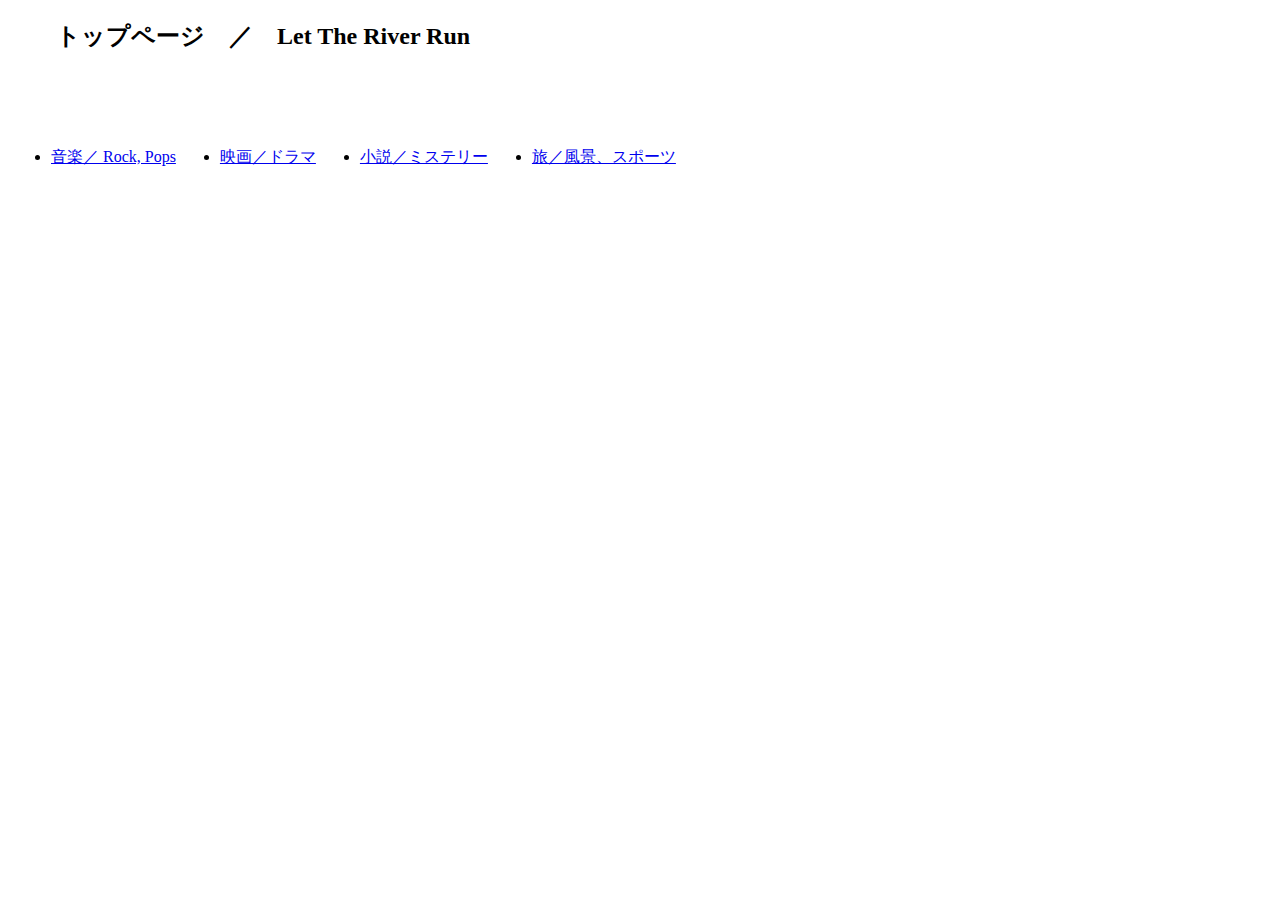
==== commit a0af9d09: "Add files via upload" ====
--- a/index.html
+++ b/index.html
@@ -3,956 +3,42 @@
 <head>
     <meta charset="UTF-8">
     <meta name="viewport" content="width=device-width, initial-scale=1.0">
-    <title>HP hp</title>
-    <link rel="stylesheet" href="style.css">
+    <title>HP トップページ</title>
+    <link rel="stylesheet" href="style0.css">
 </head>
 <body>
-<p>top page</p>
 
-<div class="container">
-    <img src="fukei15_mb.jpg" border="0" />
-      <div class="snows">
-          <span></span><span></span><span></span><span></span><span></span>
-          <span></span><span></span><span></span><span></span><span></span>
-          <span></span><span></span><span></span><span></span><span></span>
-          <span></span><span></span><span></span><span></span><span></span>
-          <span></span><span></span><span></span><span></span><span></span>
-          <span></span><span></span><span></span><span></span><span></span>
-          <span></span><span></span><span></span><span></span><span></span>
-          <span></span><span></span><span></span><span></span><span></span>
-          <span></span><span></span><span></span><span></span><span></span>
-          <span></span><span></span><span></span><span></span><span></span>
-      </div>
-      <p></p>
-</div>
+<p>
+    <h2>　　トップページ　／　Let The River Run</h2>
 
-<table border="1">
+    <br><br>
+</p>
+<table>
+    <tr><td><div class="globe"></div></td>
+        <td><div class="globe2"></div></td>
+        <td><div class="globe"></div></td>
+        <td><div class="globe2"></div></td>
+    </tr>
     <tr>
-        <td colspan="8">
-            <div><p class="text_1">～ ロック／ポップス／ジャズ／イージーリスニング etc ～</p></div></td>
-    </tr>
-    <tr><td colspan="2" align="center"><img src="アンプ2_m1.jpg" alt=""></td>
-        <td colspan="4" align="center">
-        <h3>ビルボードヒットチャート</h3>
-        <h4>きっかけは、姉のラジオから流れてくるビルボードヒットチャート曲の数々<br>
-        特にカーペンターズのイエスタデー ワンスモア、シング、トップ オブ ザ ワールド etc<br>
-        彼らのデビューはビートルズの”涙の乗車券”のカバー曲から入っており、<br>
-        ”プリーズ ミスター ポストマン”なんかは、彼らの曲の方が断然良いです。<br>
-        兄妹二人のグループだけど、私が聴き始めて間もなく、彼らの全盛期に<br>
-        妹のカレン（Vo）が亡くなった時は、本当にすごくショックでした。</h4></td>
-        <td colspan="2" align="center"><img src="レコードp1_m1.jpg" alt=""></td></tr>
-    <tr><td colspan="2" align="center">
-        <h3>プログレッシブ ロック</h3>
-        <h4>パンクやヘビーメタル、さらに<br>
-        ビートルズ、ローリング ストーンズに<br>
-        代表される”ブリティッシュ ロック”<br>
-        そんな中でも個人的に好きなのは、<br>
-        ”プログレッシブ ロック”<br>
-        </h4></td>
-        <td colspan="2" ><img src="iseki3_m1.jpg"></td>
-        <td colspan="4" align="center" width="640px">
-        <h3>ＦＭエアーチェック＆黎紅堂</h3>
-        <h4>部屋では音楽がずっと流れていた学生時代<br>
-        ＦＭ放送番組のエアーチェックに熱中して、<br>
-        時間があれば黎紅堂（レンタルレコード店）で品定め<br>
-        テレビでは、ミュージックＴＶ（MTV）を観る。<br>
-        今考えると、当時、関東の学生が起業したという ”黎紅堂”は、<br>
-        私たちの救世主でした。
-        私にとって彼らは、学生ベンチャー１号です！
-        </h4></td></tr>
-    <tr><td align="center" colspan="2"><img src="christmas4_m1.jpg" alt=""></td>
-        <td align="center" colspan="4">
-            <h3>ビリー ジョエルの屋外コンサート</h3>
-            <h4>ビリー ジョエルが、しばらく休止していた音楽活動を再開して、<br>
-            新曲のリリースとともに開始した待望のワールド ツアー<br>
-            いつ始まるのか少し不安になるほど遅れた開始時間<br>
-            そんな中、ビール片手に気長に主役の登場を待つ観衆を不思議に思ったりしてると、<br>
-            しばらくして、やっと辺りが暗くなってきた頃、<br>
-            会場内のキャンドルが一斉に灯り、いきなり大音量のバンド演奏が始まって、<br>
-            ものすごい歓声が上がって、主役が登場して、やっと、気づいた、<br>
-            みんな（主催者も観衆も）この”夕闇”を待ってたんだと
-        </h4></td>
-        <td align="center" colspan="2"><img src="concert1_m1.jpg"></td></tr>
-    <tr><td colspan="8" align="center"><h4>
-        ロック、ポップス、ジャズ／フュージョン、クラシック、イージーリスニング／スクリーンミュージック‥‥‥。<br>
-        曲名もアーティストは知らなくても、どこかで何かの折に聴いて知っているって曲は沢山あります。<br>
-        <br>ところで、数あるクリスマスソングやバースデーソング、お気に入り曲は何ですか？<br><br>
-        " Wonderful Christmastime "   /   Paul MacCartney <br>
-        " I Saw Mommy Kissing Santa Claus "   /   Jackson 5 (vol. Michael Jackson)
-        </h4></td></tr>
-    <tr><td colspan="2"></td>
-        <td><img src="walkman3_m3.jpg"></td><td><img src="walkman4_m1.jpg"></td>
-        <td><img src="walkman5_m1.jpg"></td><td><img src="walkman3_m3.jpg"></td>
-        <td colspan="2"></td></tr>
-    <tr><td><img src="walkman5_m1.jpg"></td><td><img src="walkman4_m1.jpg"></td>
-        <td colspan="4" align="center" width="640px">
-            <h4>「ラジカセ」は持ち運び可能だけど、音楽は部屋（ステレオ等）で聴くものだった。<br>
-            そんな時にコンパクトなカセットテープのウオークマンが発売され、人々が殺到し、<br>
-            「SONY」＝「Walkman」ってぐらいに、世界的にもインパクトがあったのです。</h4></td>
-        <td><img src="walkman4_m1.jpg"></td><td><img src="walkman5_m1.jpg"></td></tr>
-</table>
-
-<table border="1">
-    <tr><td colspan="4" id="top"><h1> ～ロック／ポップス／フュージョン～</h1></td></tr>
-    <tr>
-        <td><img src="gakki14_m1.jpg" alt=""></td>
-        <td colspan="2" align="center"><h3>プログレッシブ ロック ミュージック</h3></td>
-        <td><img src="germany13_m1.jpg" alt=""></td>
-    </tr>
-    <tr><td colspan="2" align="center">
-            <h4>イエス： Fragile / Close To The Edge<br>
-            キング クリムゾン： The Court Of The Crimson King<br>
-            ピンク フロイド : Atom Heart Mother / Tha Dark Side Of The Moon</h4></td>
-        <td><img src="iseki1_m1.jpg" alt=""></td>
-        <td align="center"><h4>エマーソン・レイク ＆ パーマー<br><br>
-            Picture Of The Exhibition</h4></td>
-    <tr>
-        <td><img src="gakki3_m1.jpg"></td>
-        <td colspan="2" align="center"><h3>ハード ロック ミュージック</h3></td>
-        <td><img src="gakki4_m2.jpg"></td></tr>
-    <tr><td colspan="2" align="center">              
-            <h4>エイジア： イエス、キングクリムゾン等のメンバーで結成されたスーパーグループ<br>
-            "Heat Of The Moment", "Only Time Will Tell"<br>
-            ボストン： ツインギター演奏法を取り入れて一世を風靡したグループ<br>
-            "More Than A Feeling", "Don't Look Back"<br>
-            ハート： ウイルソン姉妹が率いる本格的ハードロックバンド<br>
-            "All I Wanna Do Is Make Love To You", "Never"<br>
-            ヴァン ヘイレン： ギターの名手ヴァンヘイレン兄弟率いるロックバンド<br>
-            "Jump", "I'll Wait", "Panama"</h4></td>
-        <td align="center"><img src="eiga3_m1.jpg" alt=""></td>
-        <td align="center"><h3>ロック界のスーパースター</h3>
-            <h4>ディープ パープル/リッチーブラックモア<br>
-            T-レックス / マーク ボラン<br>
-            ブルース スプリングスティーン</h4></td></tr>
-        
-    <tr><td><img src="gakki4_m2.jpg"></td>
-        <td align="center" colspan="2" width="640px"><h3> ポピュラー ミュージック ／ ロック </h3></td>
-        <td><img src="gakki3_m1.jpg"></td></tr>
-    <tr><td align="center"><h4>～～ ビートルズ ～～<br><br>
-                "レット イット ビー"、”アビーロード”、<br>
-                "Sgt. Peper's Lonely Hearts Club Band"
-                等、選り取り見取りですが、<br>
-                "White Album" (通称)<br>
-                地味ですけど、とても良いアルバムです！</h4></td>
-            <td rowspan="2"><img src="fukuro1_m1.jpg" alt=""></td>
-            <td><img src="oranda5_m1.jpg"></td>
-            <td align="center"><h4>
-                 ～～ カーペンターズ ～～<br>
-                " Yesterday Once More "<br>
-                " Top Of The Warld "<br><br>
-                ～～ ビリー ジョエル ～～<br>
-                " Just the Way You Are "<br><br>
-                ～ サイモン & ガーファンクル ～<br>
-                " El Condor Pasa "</h4></td></tr>
-    <tr><td align="center">
-                <h4>ウイングス / スリー ドッグ ナイト<br>
-                バネッサ・ウイリアムズ/ ビージーズ <br><br>
-                アース・ウインド & ファイヤー<br>
-                スリー ディグリーズ / カーリー サイモン</h4></td>
-            <td align="center"><h4>アンテナ / ミッシェル ポルナレフ<br>
-                エンヤ / アバ / E.L.O<br><br>
-                カルチャー クラブ / シャーリーン<br>
-                エルトン ジョン / ルパート ホルムズ
-                </h4></td>
-            <td><img src="fukei34_m1.jpg" alt=""></td></tr>
-        
-    <tr>
-        <td><ul><li>ギルバート オサリバン</li>" Alone Again "</ul></td>
-        <td><ul><li>シンディ ローパー</li>" Time After Time "</ul></td>
-        <td><ul><li>マライア キャリー</li>" Without You "</ul></td>
-        <td><ul><li>ロバータ フラック</li>" Kill Me a Song Softly "</ul></td></tr>
-    <tr><td><img src="gakki10_m1.jpg" alt=""></td>
-            <td align="center" colspan="2"><h3>ジャズ＆フュージョン<br>
-                イージーリスニング／スクリーンミュージック</h3></td>
-            <td><img src="gakki6_m1.jpg" alt=""></td></tr>
-    <tr><td align="center" colspan="2"><h3>ジャズ＆フュージョン</h3>
-                <h4>スティーリー・ダン : Aja  ／  ドナルド フェイゲン : Night Fly<br>
-                グローバー ワシントンJr : Just the Two of Us<br>
-                タワー オブ パワー(Big Band)  ／  リー リトナー(Guitar) 
-                </h4></td>
-        <td><img src="gakki13_m1.jpg" alt=""></td>
-        <td align="center"><h3>イージーリスニング</h3>
-                <h4>マントバーニ オーケストラ<br>
-                レイモン ルフェーブル オーケストラ<br>
-                ポール モーリア オーケストラ<br>
-                ニニ ロッソ(Trumpett)</h4></td></tr>
-    <tr>
-        <td><img src="buranko1_m1.jpg" alt=""></td>
-        <td align="center" colspan="2"><h3> Japanese Music <br>
-                ポップス／フォークソング／ジャズ</h3></td>
-        <td><img src="gakki7_m1.jpg" alt=""></td></tr>
-    <tr>
-        <td align="center"><h3>中本マリ</h3>
-                <h4>”Zoot Suit Stomp”</h4>
-                <h4>初めて好きになったジャズの曲<br>
-                とにかく演奏がカッコ良かった！</h4></td>
-        <td><img src="concert4_m1.jpg" alt=""></td>
-        <td colspan="2" align="center"><h3>上田千佳とカリョービン</h3>
-                <h4>上田千佳： ピアノ＆ボーカル<br>
-                カリョービン： ヴァイオリン（x2）、ビオラ、チェロ</h4>
-                <h4>乾杯！ ブラディマリー ／ シネマ ストリート<br>
-                ピアノと管弦四重奏、シンプルだけど好きなユニットです。</h4></td></tr>
-    <tr>
-        <td><ul><li>風、かぐや姫</li>
-                海岸通り／頬杖をつく女</ul></td>
-        <td><ul>
-                <li>大瀧詠一</li>
-                愛しのカレン／さらばシベリア鉄道</ul></td>    
-        <td><ul>
-                <li>松山千春</li>足寄より／恋
-                </ul></td>
-        <td><ul>
-                <li>NSP</li>夕暮れ時はさびしそう
-                </ul></td></tr>
-
-    <tr><td colspan="4"><h1>　映画／ドラマ</h1>
-    <tr><td><img src="eiga7_m1.jpg" alt=""></td>
-        <td align="center"><h4>
-        映画館で初めて観た映画、<br>覚えていますか？<br></h4></td>
-        <td align="center"><img src="eigakan1_m1.jpg" alt=""></td>
-        <td align="center" width="320"><h4>私が初めて観た映画は、”Ｅ.Ｔ.”<br>
-            同じ頃、”未知との遭遇”とか<br>
-            宇宙ファンタジー作品多かったような！？</h4></td></tr>
-    <tr><td align="center"><h4>好きなジャンル</h4>
-            <h4>そう言えば、映画のジャンルって<br>
-            あまり気にしたことない。なぜだろう？<br>
-            でも、苦手なジャンルはあります。<br>
-            多分、初めから観ない！</h4></td>
-        <td align="center"><img src="germany11_m1.jpg" alt=""></td>
-        <td align="center"><h4>苦手なジャンル／ホラー</h4>
-            <h4>”グリーン マイル”は例外です。<br>
-            スティーブン キング原作と知らずに<br>
-            観たのが正解だったと思います。</h4></td>
-        <td align="center"><img src="eiga1_m1.jpg" alt=""></td></tr>
-    <tr>
-        <td colspan="2" align="center" width="640px">
-            <div class="container">
-                <img src="kashinoki1.jpg">
-                <div class="texts">
-                    <p>刑期を終えて、バスに乗る男とそのドライバー</p>
-                    <p>かつて住んでた家へ向かっている</p>
-                    <p>その家宛に、かつての妻に手紙を出した</p>
-                    <p>もし、まだ待ってくれているなら、</p>
-                    <p>庭の樫の木に、黄色いリボンを結んで欲しいと</p>
-                    <p>運転手さん、お願いがあるんだ</p>
-                    <p>次の角を曲がったら、大きな樫の木が見えるから</p>
-                    <p>代わりに見てくれないか？</p>
-                    <p>俺には見る勇気がないんだ</p>
-                    <p>緊張しながら、ハンドルを切ったドライバー</p>
-                    <p>そこでドライバーが目にしたのは</p>
-                    <p>風に揺れる大きな樫の木</p>
-                    <p>それは、沢山のリボンで一面黄色だった！</p>
-                </div>
-            </div>
-            </td>
-        <td colspan="2" align="center"><h3>
-            ドーンの「幸せの黄色いリボン」</h3>
-            <h4>長い刑期を終え、かつて住んでいた家の妻のもとへバスに乗って向う男と<br>
-            バスドライバーとのやり取りを歌ったものです。<br>
-            『もし、まだ自分のことを待ってくれているなら、家の樫の木に黄色いリボンを<br>
-            結んでおいて欲しい』と書いた手紙を刑務所から妻に送ったことを話します。<br>
-            今もあの家で待ってくれているなんて、あり得ないのだろうけど、<br>
-            それでも、万が一にも自分を必要と思ってくれているのなら‥‥‥。<br>
-            そこで、彼はバスドライバーに頼みます。<br>
-            『あの次の角を曲がるとその樫の木が見えるはずなんだ。<br>
-            でも、自分ではとても見る勇気がない・・・・・<br>
-            だから、運転手さん、お願いだ、俺の代わりに見てくれないか？』<br>
-            そうして、バスドライバーが祈る気持ちで目にしたのは、<br>
-            黄色いリボンが無数に結ばれた”樫の木”だったのです！<br>
-            という、そのまま小説に出来そうな曲です。
-        </h4></td></tr>
-    <tr><td colspan="3" align="center"><h4>
-            映画の醍醐味といえば、”ラストシーン”</h4>
-            <h4>想い入れが強い分だけ、終わり方に対して賛否両論が巻き起こります。<br>
-            そんな中で、”大どんでん返し”のラストを迎える映画もあります。観客がだまされるパターンです。<br>
-            私の場合には、”スティング”と”蒲田行進曲”が「パッと」思い浮かびます！<br>
-            ”蒲田行進曲”の場合は、エンディング時、本当に一瞬意味が分からず、
-            ”これって劇中劇だったのか！”って理解すると、<br>
-            ”どういうこと？今までの話は何だったの？？”っていう感じです。
-            その後、”主人公は誰？”論争が起こりました！<br>
-            何はともあれ、”つかこうへい作品”なのです。
-            ついでに、関係ないけど、彼の舞台劇の”熱海殺人事件”のラストも好きです。<br>
-            事件が解決し、徐々に打ち解けあってきたものの当初敵対視した刑事が別れの挨拶をしに来た時、<br>
-            ダンヒル以外受け付けない主人公が、分かれる間際に刑事から差し出されたライターの火を受けて、
-            一言発します。<br>
-            ”良い、火加減だ！”って。このシーン、結構気に入ってます。
-        </h4></td>
-        <td align="center"><img src="germany10_m1.jpg" alt=""></td></tr>
-    <tr><td align="center" width="320px"><img src="oranda8_m1.jpg" alt=""></td>
-        <td align="center" colspan="3"><h4>
-            切り離せない映画と音楽、”記憶に残る曲”はありますか？</h4>
-            <h4>私の場合だと、映画『ボディーガード』の主題歌 ”I Will Always Love You”ですね。<br>
-            劇中でもホイットニー・ヒューストン自身が歌っていて、その歌唱力と相まって素晴らしい曲です。<br>
-            ところが、傷心したケビン コスナーが田舎に帰りレストランバーへ入っていくと、
-            男が歌うカントリー調のこの曲が流れてきます。<br>
-            ケビンの心情を表したようなカントリー調の曲と詩とボーカルが印象的なシーンで、この曲が記憶に残りました。<br>
-            後で知り納得しましたが、この主題歌、実はドリーパートンのカントリー曲をカバーしたものでした。
-            </h4></td></tr>
-    <tr><td align="center"><h4>”ワーキング ガール”の挿入曲</h4>
-            <h4>”Let The River Run”／カーリーサイモン<br>
-            とても良い曲なんです。<br>
-            通勤途上でよく聴いてました。</h4></td>
-        <td><img src="easter1_m1.jpg" alt=""></td>
-        <td colspan="2" align="center"><h4>
-            小説とその映像化作品<h4>
-            原作とは、”全くの別物”と頭では分かっているんだけど、それでも<br>
-            好きな原作の映画／ドラマだと、違和感というか物足りなさが・・・。
-            </h4></td></tr>
+        <td><ul><li><a href="page1.html">音楽／ Rock, Pops</a></li></ul></td>
+        <td><ul><li><a href="page2.html">映画／ドラマ</a></li></ul></td>
+        <td><ul><li><a href="page3.html">小説／ミステリー</a></li></ul></td>
+        <td><ul><li><a href="page4.html">旅／風景、スポーツ</a></li></ul></td>
+    </tr></table>
+<br>
 
 
-    <tr><td colspan="4" id="top"><h1> Now and Then </h1></td></tr>
-    <tr>
-        <td><img src="fukei1_m1.jpg" alt=""></td>
-        <td colspan="2" align="center"><h2>映　画</h2></td>
-        <td><img src="fukei1a_m1.jpg" alt=""></td></tr>
-    <tr><td><h3>＜　シリーズ作品　＞</h3>
-            <ul><li>ターミネーター</li>
-            <li>ランボー</li>
-            <li>ミッション インポッシブル</li>
-            <li>ダイ ハード</li>
-            <li>ワイルド スピード</li>
-            <li>ビバリーヒルズ コップ</li>
-            <li>オーシャンズ 11</li>
-            <li>エクスペンダブルズ</li>
-            <li>トランスポーター</li>
-            <li>ホームアローン</li>
-            <li>マッド マックス</li>
-            <li>リーサル ウェポン</li>
-            <li>イリュージョン</li></ul></td>
-        <td colspan="2" align="center"><img src="fukei51.jpg" alt=""></td>
-        
-        <td><h3>＜　監督／製作者　＞</h3>
-            <ul><li>アルフレッド ヒチコック</li>
-            レベッカ／サイコ／裏窓／めまい etc<br>
-           （ " ガス灯 "もヒチコック作品だとずーっと勘違いしてました。。。）<br><br>
-            <li>リュック・ベッソン</li>
-            レオン／トランスポーター／９６時間<br>
-            ニキータ／ANNA／アサシン<br><br>
-            <li>ジェリーブラッカイマー</li>
-            アルマゲドン／National Treasure<br>
-            コールドケース／CSI etc            
-            </td></tr>
-    <tr><td align="center"><h3>～～　レオン　～～</h3><h4>" ジャン レノ "<br>" ナタリー ポートマン "<br>
-            " ゲイリー オールドマン "</h4></td>
-        <td align="center" colspan="2"><h4>
-            「レオン」と「スペシャリスト」、両作品とも家族を殺され復讐を誓うヒロインと<br>
-            闇の世界に生きる孤独な暗殺者がめぐり合うことにより物語が進んでいきます。<br>
-            ラストで暗殺者はヒロインから託された”ある”プレゼントを殺人犯に届けます。<br>
-            でも、両作品の結末は大きく異なってしまうんですよね。</h4></td>
-        <td align="center"><h3>～～　スペシャリスト　～～</h3><h4>" シルベスター・スタローン "<br>
-            " シャロン ストーン "</h4></td></tr>
-    <tr><td><img src="fukei36_m1.jpg" alt=""></td>
-        <td align="center"><h3>< リメイク作品 ></h3>
-            <h4>太陽がいっぱい　／　リプリー</h4></td>
-        <td align="center">
-            <h4>～　レインマン　～<br>
-                記憶の中のレインマンとの再会<br><br>
-                ～　グロリア　～<br>
-                見知らぬ子を守る女性の強さとカッコ良さ<br><br>
-                ～ シュリ / 猟奇的な彼女 ～<br>
-                共に後半からラストが最高です</h4></td>
-        <td align="center"><img src="fukei40_m1.jpg" alt=""></td></tr>
-    <tr><td colspan="4" align="center"><h4>
-        名作故に、リメイクされにくい作品も多々あるんでしょうが・・・・<br>
-        そんな中で、アラン ドロン主演の『太陽がいっぱい』のリメイク作品が『リプリー』で、
-        主人公をマット デイモンが演じています。<br>
-        基本ストーリは同じでも製作年度にこれだけ隔たりがあると、別物映画の感覚なのですが、これらの作品を観直すと、
-        共に良い映画だなーって改めて思えます。</h4></td></tr>
-    <tr><td><img src="gakki15_m1.jpg" alt=""></td>
-        <td colspan="2" align="center"><h2>ミュージカル映画</h2></td>
-        <td><img src="gakki16_m1.jpg" alt=""></td></tr>
-    <tr><td align="center"><h4>ミュージカル映画と言われて<br>
-            ”サウンド オブ ミュージック”<br>
-            を思い浮かべる方も多いと思います。<br><br>
-            この映画のパンフレットデザインから漂う<br>
-            アルプスで子供たちと歌う爽やかで、<br>
-            どこか牧歌的なイメージが先行しますが、<br>
-            「反戦」へのメッセージが織り込まれた<br>
-            結構壮大な物語だったと思います。<br>
-            それにしても、この映画、<br>
-            ”ドレミの歌”のイメージが強い。。。。<br></h4></td>
-        <td colspan="2" align="center"><img src="eiga11.jpg" alt=""></td>
-        <td align="center"><h4>ミュージカルではないのですが、<br>
-            フレディ・マーキュリーの自伝的映画、<br>
-            ”ボヘミアン ラプソディー” は、<br>
-            リアルタイムで聴いていた者としては、<br>
-            ストーリーは二の次で！？、<br>
-            クイーンの数々のヒット曲が懐かしく、<br>
-            ラストのライブ エイド シーンは感動的です！<br><br>
-            この映画、結構話題になったので、<br>
-            この映画を観て初めて、”Queen”を<br>
-            知ったという人も多いのでしょうね。<br>
-        </h4></td></tr>
-
-    <tr><td colspan="2" align="center"><ul>
-            <h3>～～ マンマ・ミーア ～～</h3>
-            <h4>アバの曲をモチーフにしたブロードウェイ ミュージカルの映画版です。<br>
-            映画全般に流れるアバの名曲の数々が懐かしくて、うれしくて、涙ものです。<br>
-            やっぱりアバは不滅です。<br></h4></ul></td>
-        <td colspan="2" align="center"><ul><h3>～～ スクール オブ ロック ～～</h3>
-            <h4>ブロードウェイ作品の映画化です。<br>
-            主人公が”ロック”を教えるために子供たちに貸し与えるCDは、どれも必見です！<br>
-            イエス、キングクリムゾン、ディープパープル、ジェフベック、、、すばらしい！<br>
-            </h4></ul></td></tr>
-    <tr><td colspan="2" align="center"><img src="fukei52.jpg" alt=""></td>
-        <td colspan="2" align="center">
-            <ul><h3>～～ 天使にラブソングを ～～</h3>
-            <h4>ストーリーも楽しめますが、シスター達が歌う曲が素晴らしいです。<br>
-            ローマ法王をも魅了するくらいですからね。。。<br>
-            特に"My Guy"を"My God"に言い換えた曲は、傑作だと思います。<br>
-            ところで、何故か一人だけ服の色が違うシスターがいるんですけど、<br>
-            彼女はブロードウェイ女優なんですね。途中から雰囲気変わりましたものね。<br><br>
-            サウンドトラックCD持ってます！<br><br><br>
-            " My God (My Guy) "<br>" I Will Follow Him "<br>
-            " Hail Holy Queen "<br>"If My Sister's In Trouble"</h4>
-            </ul>
-        </td></tr>
-
-    <tr><td><img src="oz6_m1.jpg" alt=""></td>
-        <td colspan="2" align="center"><h3>ミュージカル映画 ”WIZ”</h3>
-            <h4>内容的にはそうでもないけど、ミュージカルとしては、最高です。<br>
-            そうそうたるメンバーなので、歌と踊りには圧倒されます！<br>
-            映像はないけどサウンドトラック版でも十分です。<br>
-            ちなみに、この時ダイアナ ロスは３０代だったので、<br>
-            ドロシーの設定を少し変えたようです！？<br>
-            </h4></td>
-        <td align="center"><img src="oz6_m1.jpg" alt=""></td></tr>
-    <tr><td width="320px"><ul>
-        <li>WIZ オズの魔法使い／キャスト</li><br>
-        ドロシー／ダイアナ ロス<br>
-        カカシ／マイケル ジャクソン<br>
-        ライオン／テッド ロス<br>
-        ブリキ男／ニプシー ラッセル<br>
-        </ul></td>
-        <td colspan="2" align="center"><img src="fukei54.jpg" alt=""></td>
-        <td><ul><li>音楽監修：クインシー・ジョーンズ</li><br>
-            " Ease On The Road "<br>" Believe In Yourself "<br>
-            " Home "
-            </ul></td></tr>
-
-    <tr><td><img src="fukei59_m1.jpg" alt=""></td>
-        <td colspan="2" align="center"><h2>日本映画</h2></td>
-        <td><img src="fukei61_m1.jpg" alt=""></td></tr>
-    
-    <tr><td><ul>
-        <li>人間の証明</li>原作は森村誠一の小説で、角川映画全盛期の作品です。<br><br>
-        <li>黒い雨</li>広島の爆心地から離れた瀬戸内の船の上で偶然浴びた
-        雨によって被爆した若い女性の其の後の半生を描いた物語です。身につまされます。<br><br>
-        <li>容疑者Ｘの献身</li>ドラマ版とは違って、湯川先生が脇役だと感じるほど、
-            良い作品です。</ul></td>
-        <td colspan="2" align="center"><img src="fukei32.jpg" alt=""></td>
-        <td><ul><li>悪魔の手毬唄</li>横溝シリーズの中で１番好きな映画です。
-            とにかく、計ったようにタイミングを外して手毬唄を歌いだすお祖母ちゃんが最高です。<br><br>
-            <li>蒲田行進曲</li>結局、主人公は誰だったのでしょうか？！<br><br>
-            <li>Shall we ダンス？</li>ハリウッド版と見比べても、やっぱりこの映画って良い作品
-            だと思います。</ul></td></tr>
-    <tr><td colspan="4" align="center">
-        <h3>～～～ 　寅さん 男はつらいよ　 ～～～</h3>
-        <h4>日本映画の代表的な映画シリーズであり、国民的映画の一つとして
-        挙げることが出来ると思います。<br>
-        何作目だったのか忘れましたが、寅さんが実の母に会うエピソードがあります。<br>
-        どんな美人の母なんだろうかと思い描いては悩みます。
-        そんな寅さんが目の当たりにしたのは・・・・。<br>
-        江戸っ子と思われた寅さんには、バリバリの関西の血が入ってました。納得！</h4></td></tr>
-    <tr><td align="center"><img src="gakki10_m1.jpg" alt=""></td>
-        <td colspan="2" align="center"><h2>アニメ映画</h2></td>
-        <td align="center"><img src="gakki7_m1.jpg" alt=""></td></tr>
-    <tr><td align="center"><h4>風の谷のナウシカ  /  紅の豚</h4>
-            <img src="oz1_m2.jpg"><img src="oz3_m2.jpg"><br>
-            <h4>もののけ姫  /  思い出ぽろぽろ</h4>
-        <td width="320px"><img src="sansaku4_m1.jpg" alt=""></td>
-        <td width="320px" align="center"><h4>
-            ルパン 三世</h4>
-            <img src="oz5_m2.jpg"><img src="oz4_m2.jpg">
-            <h4> シティー ハンター </h4></td>
-        <td align="center"><h3>★何となく好きなアニメ映画★</h3>
-            <h4>" 東京ゴッド ファーザーズ "<br><br>
-            何気なく観て、上手く言えないけど、<br>
-            観終えた後しみじみ良い映画だなって。。<br><br><br>
-            " おおかみこどもの雨と雪 "<br><br>
-            おおかみ父さんがとにかく切なすぎて。</h4></td></tr>
-    <tr><td><img src="fukei9_m1.jpg" alt=""></td>
-        <td colspan="2" align="center"><h2>テレビドラマ</h2></td>
-        <td align="center"><img src="oranda2_m1.jpg" alt=""></td></tr>
-    <tr><td><ul>
-            <li>警部 フロスト</li>頭脳明晰・品行方正な刑事ではなく、
-            失敗もしながら、でも真実へたどり着くという、名警部の物語です。
-        </ul></td>
-        <td><ul>
-            <li>コールド ケース</li>迷宮入り難事件の再捜査ドラマです。
-            物語もですが、とにかく挿入される音楽が素晴らしい！！
-        </ul></td>
-        <td><ul>
-            <li>ミス マープル</li>頭脳明晰なマープルおばあちゃんが
-            難事件を解決する物語です。可愛らしさと意地悪さと時に非情さを
-            示します
-            </ul></td>
-        <td><ul>
-            <li>遺留捜査</li>ラストに明かされる遺留品にまつわる謎解き
-            とそれに被せて流れるエンディング曲が素晴らしいです。
-            </ul></td></tr>
-    <tr><td align="center"><h3>アジアドラマ</h3>
-            <h4>メジャーな韓ドラ以外でも探してみると<br>好みのドラマが見つかると思います。<br>
-            例えば、中国、台湾のドラマ<br><br><br>
-            <h3>ーー 中国／台湾ドラマ ーー</h3>
-            <h4>三生三世（十里桃花）/ 神仙の世界<br>
-            玉楼春 / 時代劇（清朝）<br>
-            R.I.P. 霊異街11号 / 葬儀屋と法医学者</h4>
-
-            </h4></td>
-        <td colspan="2" align="center"><img src="fukei49.jpg" alt=""></td>
-        <td align="center"><h3>ーー 韓国ドラマ ーー</h3>
-            <h4>トッケビ / ファンタジー系ミステリー<br>
-             ホテルデルーナ/ 死者専用ホテル物語<br><br>
-            太陽の末裔 / 軍人＆軍医、軍人＆医師<br>
-            ストーブリーグ/ プロ球団フロント物語<br><br>
-            シグナル / 未解決連続殺人事件ミステリー<br>
-            マウス / 猟奇的連続殺人事件ミステリー<br><br>
-            馬医、心医/ 御医の伝記的時代劇<br>
-            トンイ、イサン/ 宮廷時代劇
-            
-            </h4></td></tr>
-    <tr><td><img src="gakki8_m1.jpg" alt=""></td>
-    <td><ul>
-        <li>ドクター ハウス</li>
-        <li>２４</li>
-        <li>名探偵モンク</li>
-        <li>ジェシカおばさんの事件簿</li>
-        <li>ルイス警部</li>
-        <li>名探偵ポアロ</li>
-        <li>女警部ジュリー レスコー</li>
-        </ul></td>
-    <td><ul>
-        <li>ソウルケイジ／ストロベリーナイト</li>
-        <li>臨場</li>
-        <li>真夜中のパン屋さん</li>
-        <li>鼠、江戸を疾しる</li>
-        <li>つるかめ助産院</li>
-        <li>浅見光彦シリーズ</li>
-        </ul></td>
-    <td><img src="gakki9_m1.jpg" alt=""></td>
-    </tr>
-    <tr></tr>
-
-    <tr><td colspan="4"><h1>ミステリー小説</h1></td></tr>
-    <tr><td width="320px" align="center"><img src="key1_m2.jpg"><img src="key1_m2.jpg"></td>
-        <td width="640" colspan="2" align="center"><h2>ミステリー</h2></td>
-        <td width="320px" align="center"><img src="key1_m2.jpg"><img src="key1_m2.jpg"></td></tr>
-    <tr><td align="center"><h4>ミステリー小説っていうと<br>
-        推理・探偵小説って連想しまが、<Br>
-        個人的には、”摩訶不思議”な物語であれば<br>
-        ミステリー小説と認識してます。<br>
-        例えば、”童話”とか”昔ばなし”、<br>
-        怖さもあり、結構”不思議な物語”です。<br>
-        ミステリー小説のはしりだと思います。
-        </h4></td>
-        <td width="320px" align="center"><img src="iseki2_m1.jpg" alt=""></td>
-        <td colspan="2" align="center">
-            <h3>ファンタジー系ミステリー</h3>
-            <h4>例えば、少女の姿をした仙人（僕僕先生）と
-            決して仙人に成り得ない人間の弟子との<br>
-            天上天下、宇宙、時空を超えた、
-            冒険・歴史・心情ミステリー小説があります。　<br>
-            仙人の言葉が身に沁みます（僕僕先生シリーズ：仁木英之）。<br>
-            古の中国を舞台にした作品ですが、歴史ミステリーは中国が似合う。<br>
-            だって、仙人とか神仙とか如何にも居そうじゃないですか！
-        </h4></td>
-        </tr>
-    <tr><td class="item31"><img src="sangokusi2_m1.jpg" alt="" ></td>
-        <td colspan="2" align="center">
-        <h3>三国志</h3>
-        <h4>NHK人形劇につられて読んだ小説が、
-        ”三国志”（吉川英治作：全8巻）です。<br>
-        正史に基づいて創作された小説、三国志演義の和訳版なので、<br>
-        原著の解釈や挿入エピソードについては、訳者によって様々でそれぞれに楽しめます。<br>
-        ただ一点、
-        吉川英治も注釈でわざわざ記してますが、<br>
-        三国志で示される、中国の文化・思想に基づく”美談”としてのエピソードには、<br>
-        どうしても違和感を覚えるものもあります。<br>
-        そんな違いを探してみるのも良いかもしれません。
-        </h4></td>
-        <td><img src="sangokusi1_m1.jpg" alt=""></td></tr>
-    <tr><td colspan="4" align="center"><h4>
-        ”一番好きな推理小説は？”って聞かれると、ちょっと、困ってしまいます。<br>
-        幾つかは挙げられますが、その日によっても多少変わってくるかも。。<br>
-        でも、簡単に言うと、私にとって好きな本っていうのは、結局、何度も読み返してる本のことなんだと思います。<br>
-        </h4></td>
-        </tr>
-    <tr><td colspan="4" id="top"><h1>  </h1></td></tr>
-    <tr><td><img src="fukei1a_m1.jpg" alt=""></td>
-        <td align="center" colspan="2"><h2>好きなミステリー作家は？</h2></td>
-        <td><img src="fukei1_m1.jpg" alt=""></td></tr>
-    <tr><td align="center"><h3>宮部 みゆき</h3>
-            <h4>幅広いジャンルの作品がありますが、<br>
-                正統派ミステリー(長編)が魅力です。<br>
-                その代表作が、”模倣犯”と”火車”です。<br>
-                何度でも読み返せます！<br></h4></td>
-        <td align="center"><img src="gakki8_m1.jpg"></td>
-        <td align="center"><img src="gakki9_m1.jpg"></td>
-        <td align="center"><h3>浅田 次郎</h3>
-            <h4>特にですが、短編小説が魅力です。<br>
-                代表作が多すぎるけど、<br>
-                ”月のしずく”と”鉄道員(ぽっぽや)”<br>
-                試しに読んでみると、この15編の中に<br>
-                必ず好きな物語が見つかります！
-                </h4></td></tr>
-    <tr><td align="center" colspan="2"><h4>
-            模倣犯 ／火車 ／楽園 ／誰か ／名もなき毒<br>
-            理由 ／スナーク狩り ／龍は眠る ／クロスファイアー<br>
-            地下街の雨 ／淋しい狩人 ／魔術はささやく</h4></td>
-        <td align="center" colspan="2"><h4>
-            鉄道員（ぽっぽや）／月のしずく ／月島慕情 ／霧笛楼夜話 ／月下の恋人<br>
-            天切り松 闇がたり（シリーズ）／プリズンホテル（春夏秋冬）／きんぴか<br>
-            天国への100マイル ／壬生義士伝 ／ 輪違屋糸里</h4></td></tr>
-    <tr><td><ul>
-            <li>逢坂剛</li>: 百舌の叫ぶ夜（シリーズ）<br>: 禿鷹の夜（シリーズ）</ul></td>
-        <td><ul><li>佐々木譲</li>: 笑う警官（シリーズ）<br>: 制服捜査</ul></td>
-        <td><ul><li>東野圭吾</li>: 容疑者Xの献身<br>:白夜行／幻夜 </ul></td>
-        <td><ul><li>今野敏</li>: 曝光の街／白夜街道（シリーズ）<br>
-            : 警視庁強行犯係・樋口顕<br>
-            : 隠蔽捜査（シリーズ）</ul></td></tr>    
-    <tr><td><img src="yakei1_m1.jpg" alt=""></td>
-        <td align="center" colspan="2"><h2>好きなミステリー小説は？</h2></td>
-        <td><img src="yakei1_m1.jpg" alt=""></td></tr>
-    <tr><td align="center" ><h3>刑事／探偵</h4></td>
-        <td align="center"><img src="gakki8_m3.jpg">　<img src="gakki9_m3.jpg">
-            　<img src="gakki8_m3.jpg"></td>
-        <td align="center"><img src="gakki8_m3.jpg">　<img src="gakki9_m3.jpg">
-            　<img src="gakki8_m3.jpg"></td>
-        <td align="center" ><h3>ファンタジー／歴史</h4></td>
-    <tr>
-        <td colspan="2"><ul>
-            <li>新宿鮫シリーズ（大沢在昌）<br>
-                ：毒猿／炎蛹／氷舞／無間人形／屍蘭 etc</li>
-            <li>百舌の叫ぶ夜シリーズ（逢坂剛）：百舌の叫ぶ夜／蘇る百舌</li>
-            </ul></td>
-        <td colspan="2"><ul>
-            <li>僕僕先生シリーズ（仁木英之）<br>
-                ：薄妃の恋／胡蝶の忘れ物／淋しい女神／先生の隠しごと</li>
-            <li>三国志（吉川英治）</li>
-            </ul></td></tr>
-    <tr><td align="center"><h4>警部フロスト（R.D.ウイングフィールド）</h4>
-        <h4>クリスマスのフロスト<br>
-        休日のフロスト／フロスト日和</h4></td>
-        <td><img src="christmas8_m1.jpg" alt=""></td>
-        <td align="center"><h4>４日間の奇蹟（浅倉卓弥）</h4></td>
-        <td><img src="gakki4_m2.jpg" alt=""></td></tr>
-    <tr><td></td><td></td>
-        <td></td>
-        <td></td></tr>
-    <tr>
-        <td colspan="2"><ul>
-            <li>マークスの山（高村薫）</li>
-            <li>凍える牙シリーズ（乃南アサ）</li>
-            <li>ストロベリーナイトシリーズ（誉田哲也）</li>
-            <li>RIKO 女神の永遠 シリーズ（柴田よしき）</li>
-            </ul></td>
-        <td colspan="2"><ul>
-            <li>そのときは彼によろしく（市川拓司）</li>
-            <li>七瀬ふたたび（筒井康隆）</li>
-            <li>四十九日のレシピ（伊吹有喜）</li>
-            <li>花まんま（朱川湊人）</li>
-            <li>邪馬台国はどこですか？（鯨統一郎）／新世界七不思議</li>
-            </ul></td>
-    </tr>
-    
-    <tr>
-        <td><img src="fukei14_m1.jpg" alt=""></td>
-        <td colspan="2" align="center">
-            <h3>原作小説の映像化</h3>
-            <h4>小説の中には映像化されたものが多々あります。<br>
-            時として原作とその映像作品、”どちらが良い／好き”で議論になることがあるけど、<br>
-            各自の想いを熱く語るだけで、結論なんて出ないし、結局別作品なんですよね。<br>
-            </h4></td>
-        <td><img src="fukei21_m1.jpg" alt=""></td></tr>
-    <tr><td colspan="2"><ul>
-        <li>ハリーポッターシリーズ</li>
-        純粋に映像化出来たことをすごいと思いますが、
-        こういう世界を頭の中で描いていた原作者には、本当にびっくりです。
-        その昔中国に仙人が居たと思えるように、英国に魔法の国があっても不思議がないように
-        思えてしまいます。
-
-        </ul></td>
-        <td colspan="2"><ul><li>ダヴィンチコード／天使と悪魔</li>
-        それぞれ、ルーブル美術館／バチカン市国が主会場となっていることから、
-        数々の歴史的建造物並びに美術品が登場します。それらを観るだけでも価値があるし、
-        宗教信仰の重い一面をも知ることができます。</ul></td>
-    <tr><td width=""><img src="fukei19_m1.jpg" alt="">
-        <td width="320px"><ul>
-            <li>博士の愛した数式</li>
-            <li>西の魔女が死んだ（梨木香歩）</li>
-            両方とも、限られた登場人物で物語が進行していきます。脇役人物が結構良いです。
-            尚、日本にも魔女がいると思ったけど、やっぱり英国人でした。
-            </ul></td>
-        <td width="320px"><ul>
-            <li>ミス マープル</li>パディントン発4時50分
-            <li>名探偵ポワロ</li>ABC殺人事件<br>
-            オリエント急行 殺人事件<br>
-            アガサ・クリスティーは最高ですね！</ul></td>
-            
-        <td><img src="fukei19_m1.jpg" alt=""></td></tr>
 
 
-    <tr><td colspan="4" align="center"><h2>～旅・散歩・散策～</h2></td></tr>
-    <tr><td align="center"><img src="usa2_m1.jpg" alt=""></td>
-        <td colspan="2" align="center"><h3>大分の ”マチュピチュ” らしいです‥‥ </h3>
-            <h4>そう見えないことはないけど、さすがに、少し無理があるような。。。 <br>
-            まあ、どこにでもよくある山間部の集落！？<br>
-            でも、霧がかかると、<br>
-            何気に雰囲気出てくるように思えるから不思議です‥<br></h4></td>
-        <td align="center"><img src="usa1_m1.jpg" alt=""></td></tr>
-    <tr><td align="center">
-            <h4>どこであれ、<br><br>
-            初めて歩く道の風景は、<br><br>
-            新鮮でとても美しく感じられます。
-            </h4></td>
-        <td colspan="2" align="center"><img src="fukei57.jpg" alt=""></td>
-        <td align="center"><h4>そして、それが、<br><br>
-            旅の途中であれば、なおさらです。</h4></td></tr>
-    <tr><td><img src="fukei4_m1.jpg"></td>
-        <td colspan="2" align="center">
-            <h4>学生になって京都で暮らし始めた頃、取り敢えずの京都名所巡り。<br>
-            でも、しばらくするとそれも日常の風景。<br><br>
-            そう言えば、初めて見た夜の京都タワーは、何と言うか、少し”不気味”でした。<br>
-            それなのに、シルエットが東寺の”ローソク”をイメージしたものと聞いてからは、<br>
-            ”古都の闇”に浮き上がる”神秘的な京都のシンボル”になりました！</h4></td>
-        <td><img src="kyoto1_m1.jpg"></td></tr>
-    <tr><td align="center"><h2>突然ですが、</h2></td>
-        <td align="center"><img src="himiko1_m1.png" alt=""></td>
-        <td colspan="2" align="center">
-            <h2>邪馬台国は、何処だったのでしょう？</h2>
-            <h2>近畿？　九州？　東遷説？</h2></td>    
-    </tr>
-    <tr><td align=""><img src="jinjya1_m1_usa.jpg" alt=""></td>
-        <td colspan="2" align="center"><h4>高校の歴史の先生が言ってたことを時々思い出します。<br>
-       「 宇佐神宮は、地図で見るとこんもりした丘陵地になってるだろ。<br>
-        全体としては古墳なんだよ。残念だけど掘り返せないからなー。<br>
-        発掘調査出来たら、”卑弥呼の墓”って分かるんだけどなー。」<br>
-        生徒を笑わせるジョークだったのかもしれないけど、<br>
-        邪馬台国とか卑弥呼とか耳にした時にふと思い出すのです。<br>
-        地理的には九州北部に位置し、九州説の範疇と考えられないわけではないし、<br>
-        先生、案外本気で思ってたかもって。打倒”箸墓古墳”。。。<br></h4></td>
-        <td align="center"><img src="himiko3_m1.jpg" alt=""></td></tr>
-    <tr><td colspan="2"><h4></h4></td><td colspan="2"></td></tr>
-    <tr><td colspan="2" align="center">
-        <h3>～～～ 鎮 守 の 森 に こ だ ま す る 不 気 味 な 鳴 き 声 ～～～</h3></td>
-        <td><img src="fukuro4_m1.jpg"></td>
-        <td align="center"><h3>～　鎌倉　～</h3></td></tr>
-    <tr><td colspan="3"><h4 align="center">
-            鎌倉のある小さな森の近くの住宅地では、ある時期の夕刻になると森の方から<br>何とも
-            不気味な唸り声のような鳴き声が聞こえてきて、住民は少し気味悪く思っていたそうです。<br>
-            そこである番組の取材班が調査したところ、それはフクロウの鳴き声だと判明しました。<br>
-            子育て中のフクロウは、オスが餌を取りに行きメスは巣で帰りを待つそうです。<br>
-            そんな中、戻りが遅いオスに対して、メスが『餌を持って早く帰って来い！』と
-            帰りを促す鳴き声なんだそうです。<br>多少空腹の怒りの気持ちが加味されて、
-            少し不気味に聞こえる鳴き声になってるのかもしれません。</h4></td>
-        <td align="center"><img src="fukuro2_m1.jpg" alt=""></td></tr>
-    
-    
-    <tr><td colspan="2" align="center"><img src="" alt=""></td>
-        <td align="center" colspan="2"><h4></h4></td></tr>
-    
 
-    <tr><td colspan="4" align="center"><h2>～～　スキー / 雪山 / 雪景色　～～</h2></td></tr>
-    <tr><td><img src="ski9_m1.jpg"></td>
-        <td align="center"><h3>リフト／ゴンドラetc</h3>
-            <h4>スキー場ゲレンデの上以外にも、急斜面の山間部を進むことがあり、
-            背後を振り返ってもきれいな雪景色が広がります。<br>
-            運悪く吹雪いたときは、俯いてお地蔵さん状態を保ち、
-            体に当たって落ちた雪が脚に積もっていくのを見ながら耐えます。</h4></td>
-        <td><img src="ski17_m1.jpg" alt=""></td>
-        <td align="center"><h3>白樺／林間コース</h3>
-            <h4>基本緩斜面なのでゆっくり滑れます<br>
-            上空から観ると優雅な感じなのですね<br>
-            残念ながら、滑ってる本人には<br>
-            分からないけどね‥‥</h4></td></tr>    
-    <tr><td align="center"><img src="ski1_m2.jpg"><img src="ski2_m2.jpg"></td>
-        <td colspan="2" align="center" >
-            <h4>ゲレンデに流れる音楽（冬季五輪映画曲"白い恋人たち"etc）を聴きながら、<br>
-            なだらかな白樺エリアを景色を見ながらゆっくり滑るのも、<br>
-            きれいに整備された早朝のコースを自由に滑るのも、<br>
-            コースわきの斜面に腰を下ろして雪景色に目をやって一息つくのも、いいものです。</h4></td>
-        <td align="center"><img src="ski1_m2.jpg"><img src="ski2_m2.jpg"></td></tr>
-    <tr><td align="center"><h3>ひらふスキー場</h3>
-            <h4>蝦夷富士と称される”羊蹄山”<br>
-            本当に富士山に見えませんか？<br>
-            真正面に蝦夷富士を臨みながら<br>
-            滑り降りることが出来ます！</h4></td>
-        <td align="center"><img src="ski3_m1.jpg" alt=""></td>
-        <td align="center"><h3>ナイタースキー</h3>
-            <h4>ライトアップしたゲレンデはきれいです。<br>
-            天候次第では、幻想的でもあります！<br>
-            滑らなくても、散歩だけでも。<br>
-            ただし、防寒対策は万全に！</h4></td>
-        <td><img src="ski23_m1.jpg" alt=""></td></tr>
-    <tr><td><img src="ski20_m1.jpg" alt=""></td>
-        <td align="center" colspan="3"><h3>地元雪国のちびっ子スキーヤー</h3><h4>ゲレンデでたまに小さい子供たちの一団と遭遇することがあります。<br>
-            ある時、「キャッキャ」言いながら、コースの外れを滑っていく一団がいたので、
-            後ろについて滑ったのです。<br>
-            整備されたコースと違ってデコボコしており、しかも、日陰だったりすると思ったより
-            雪がバリバリで、滑ってると、<br>斜度はそれ程ないのにスピードも出るし
-            自然と凹凸でバウンドしてバランス崩しまくりだったので途中で離脱しました。<br>
-            でも、彼らにとっては、そんなスリルが楽しいのでしょうね。<br>「キャッキャ」言いながら楽しそうに
-            平然と滑ってました。
-        </h4></td>
-        </tr>
-    <tr><td colspan="3" align="center"><h3>オールナイトスキー ／ 琵琶湖バレー</h3>
-            <h4>
-            スキーで怖かった経験というと、始めて間もない頃に行った
-            琵琶湖バレーでの”オールナイト”スキーです。<br>
-            近くて、夜だと人も少ないだろうという事だったけど、
-            夜間の独峰／蓬莱山をなめてはいけません。<br>
-            強風とガチガチのアイスバーン。
-            リフトは大きく揺れるし、挙句運行停止になって、
-            施設内への退避を促されるし‥‥‥<br>
-            ゲレンデでは、所々雪がはがれて雪面から石が覗いてるところがあり、<br>
-            挙句、スキーヤーのエッジから火花がスパークしてて、
-            本当にびっくりするやら、怖かったりしたものです。<br>
-            今では、良き思い出の一つなのですが、
-            昼間に行ってれば、景色は最高だったと思います！</h4></td>
-        <td><img src="ski18_m1.jpg" alt=""></td></tr>
 
-    <tr><td align="center"><img src="ski12_m1.jpg" alt=""></td>
-        <td colspan="3" align="center"><h3>初スキー</h3>
-            <h4>
-            初めてスキーに行くと、とにかく想像以上に色んな事が起こります。それでも、
-            また行く事になりますけどね！<br>
-            ゲレンデで人と接触しそうになって、怖い思いをしたり、
-            リフトに乗ってるときに吹雪いてとにかく寒かったり、怖かったり、<br>
-            初心者は安全のためビンディングを甘めに設定するので、
-            転ぶ度にスキー板が外れ、その再装着がめんどくさかったり。<br>
-            ゴンドラは問題ないけど、リフトの乗り降りって初めは
-            上手く出来なくて、リフト停止させて恥ずかしかったり。。。<br></h4></td></tr>
-    <tr><td colspan="2"><img src="" alt=""></td>
-        <td colspan="2"><img src="" alt=""></td></tr>
-    
-    
-    <tr><td colspan="4" align="center">
-        <h2>～～　世界の風景  /  ヨーロッパとアジア　～～</h2></td></tr>
-    <tr><td><img src="germany9_m1.jpg" alt=""></td>
-        <td colspan="2" align="center"><h3>GERMANY / Berlin</h3></td>
-        <td><img src="germany9_m1.jpg" alt=""></td></tr>
-    <tr><td colspan="4" align="center"><h3>ドイツビール</h3>
-        <h4>ドイツには大きく分けて２種類のビールがあります。
-        透明感のあるすっきりタイプのピルスナービールとヴァイツェンビール。<br>
-        ピルスナーは、ドイツ北部で飲まれているビールで日本のビールに近いと思います。<br>
-        一方、ヴァイツェンビールは、少し濁っていて香りと酸味があり色も多々あったりします。
-        （注：透明なクリスタルヴァイツェンビールもあります）<br>
-        ドイツ南部バイエルン地方のビールで、ミュンヘンで開催される”ビール祭り”でも有名です。<br>
-        日本でいうと、地ビール屋さんで飲むビールに近いと個人的には思っています。<br>
-        私は、ピルスナーの”ドルトムントビアー”がお薦めです。
-        </h4></td>
-    <tr><td align="center"><h4>普段普通のビールグラスで飲んでます。<br>
-        お土産用なのかな？　伝統工芸品？</h4></td>
-        <td align="center"><img src="germany3_m2.jpg" alt=""></td>
-        <td align="center"><img src="germany7_m2.jpg" alt=""></td>
-        <td align="center"><h4>伝統料理</h4>
-            <h4>アイスバインとザワークラウト<br>
-                茹でた豚足料理とキャベツの酢漬け<br>
-                苦手な食べ物です。</h4></td></tr>
-    <tr><td width="320px" align="center"><img src="germany1_m1.jpg" alt=""></td>
-        <td colspan="2" align="center">
-            <h3>”バドワイザー” と ”ブドワイザー”</h3>
-                <h4>読み方は違いますが、共に "Budweiser"のことです。<br>
-                もともとはチェコのビールでブドワイザーが本家だそうです。<br>
-                バドワイザーは米国のライトビール（商標権獲得？）なんですが、<br>
-                ブドワイザーはアルコール量が高く（6-7%?）、コクのあるビールです。<br>
-                機会があれば是非お試しください。<br>
-            </h4></td>
-        <td width="320px" align="center"><img src="germany6_m1.jpg" alt="ブルスト"></td></tr>
-    <tr><td width="320px" align="center"><h4>博物館群／ベルリン</h4>
-            <h4>博物館、美術館が群を成すように<br>建っている地域があります。<br>
-            しかも、定期的に市民に無料開放され、<br>
-            館内カフェテリアで昼食とか、<br>すごくないですか！</h4></td>
-        <td width="320px"><img src="fukei10_m1.jpg" alt=""></td>
-        <td align="center" colspan="2"><h4>ブルスト／ソーセージ</h4>
-            <h4>”白いソーセージ”（ヴァイスブルスト）、街中の”屋台”で買えます。<br>
-            スープと同じように、頼むとパンも一緒に付いてきます！美味！<br>
-            ”ブラッドブルスト”もお薦めらしいです。その名の通り、血のソーセージです。<br>
-            私には、無理です。</h4></td></tr>
-    <tr><td></td>
-        <td colspan="2" align="center"><h4></h4></td>
-        <td></td></tr>
 
-    <tr><td><img src="spain5_m1.jpg" alt=""></td>
-        <td colspan="2" align="center"><h3>～～　ヨーロッパの街並み　～～</h3></td>
-        <td><img src="spain4_m1.jpg" alt=""></td></tr>
-    <tr><td align="center"><h4>バルセロナ / スペイン
-            </h4><br>
-            <img src="spain1_m1.jpg" alt="">
-            <h4>街中は、人が歩いていなければ(!?)、<br>
-                日本とそんなに変わらないと思うけど</h4></td>
-        <td colspan="2"><img src="spain3.jpg" alt=""></td>
-        <td align="center"><h4>個人的な感覚なのですが、<br>
-            花を目にする機会が格段に多い！<br>
-            家、庭、公園、ショップ。。。</h4>
-            <img src="spain2_m1.jpg" alt="">
-            <h4>歴史がある都市の建築物は、<br>
-            京都のように存在感がありますよね。。<br>
-            教会、行政施設、病院、学校etc。。。</h4></td></tr> 
 
-    <tr><td></td>
-        <td colspan="2" align="center"><h2></h2></td>
-        <td></td></tr>
 
-    <tr><td><img src="oranda2_m1.jpg" alt=""></td>
-        <td colspan="2" align="center"><h3>ライデン／オランダ</h3>
-        <h4>標高が極めて低い国土のオランダは、河川が多いイメージがあります。<br>
-            そんな中、ライデンは、古い街並みを残したきれいな城下町です。</h4></td>
-        <td><img src="oranda3_m1.jpg" alt=""></td></tr>
-    
-    <tr><td></td>
-        <td colspan="2" align="center"><h2></h2></td>
-        <td></td></tr>        
 
-    <tr><td align="center"><h3>アルプス／スイス</h3>
-        <img src="alps1_m1.jpg" alt="">
-        <h4>ユングフラウヨッホ駅<br><br>
-            世界で最も高いところにある鉄道駅です。<br>
-            標高4000メートルぐらい。</h4></td>
-        <td colspan="2"><img src="alps3.jpg" alt=""></td>
-        <td align="center"><h4>展望台から眺めた氷河です。<br>
-            直接テラスへも出ることが出来ます。<br>
-            少し息苦しくなりますが。。</h4>
-            <img src="alps5_m1.jpg" alt="">
-            <h4>ユングフラウヨッホは、<br>
-                マッターホルンと並び称される<br>
-                美しく人気のある山です。</h4></td></tr>
-    <tr><td></td>
-        <td colspan="2"><h3></h3></td>
-        <td></td></tr>
-    
-    <tr><td><img src="china15_m1.jpg" alt=""></td>
-        <td colspan="2" align="center"><h3>CHINA / Shanghai</h3></td>
-        <td><img src="china12_m1.jpg" alt=""></td></tr>
-    <tr><td><img src="china1_m1.jpg" alt=""></td>
-        <td><img src="china4_m1.jpg" alt=""></td>
-        <td><img src="china8_m1.jpg" alt=""></td>
-        <td><img src="china2_m1.jpg" alt=""></td></tr>    
-    <tr><td><img src="china5_m1.jpg" alt=""></td>
-        <td><img src="china6_m1.jpg" alt=""></td>
-        <td><img src="china14_m1.jpg" alt=""></td>
-        <td><img src="china3_m1.jpg" alt=""></td></tr>    
-    <tr><td><img src="china9_m1.jpg" alt=""></td>
-        <td><img src="china10_m1.jpg" alt=""></td>
-        <td><img src="china11_m1.jpg" alt=""></td>
-        <td><img src="china7_m1.jpg" alt=""></td></tr>    
 
-    <tr><td colspan="4" align="center"></td></tr>
-    <tr><td></td>
-        <td align="center" colspan="2">
-            <h4></h4></td>
-        <td></td></tr>
-    <tr><td></td><td></td>
-        <td colspan="2"></td></tr>
-    <tr><td></td>
-        <td colspan="2" align="center"><h4></h4></td>
-        <td></td></tr>
-    <tr><td colspan="2" align="center">
-            <h4></h4></td>
-        <td><img src="" alt=""></td>
-        <td></td></tr>
-</table>
 
-</body>
-</html>+
+
+
+
